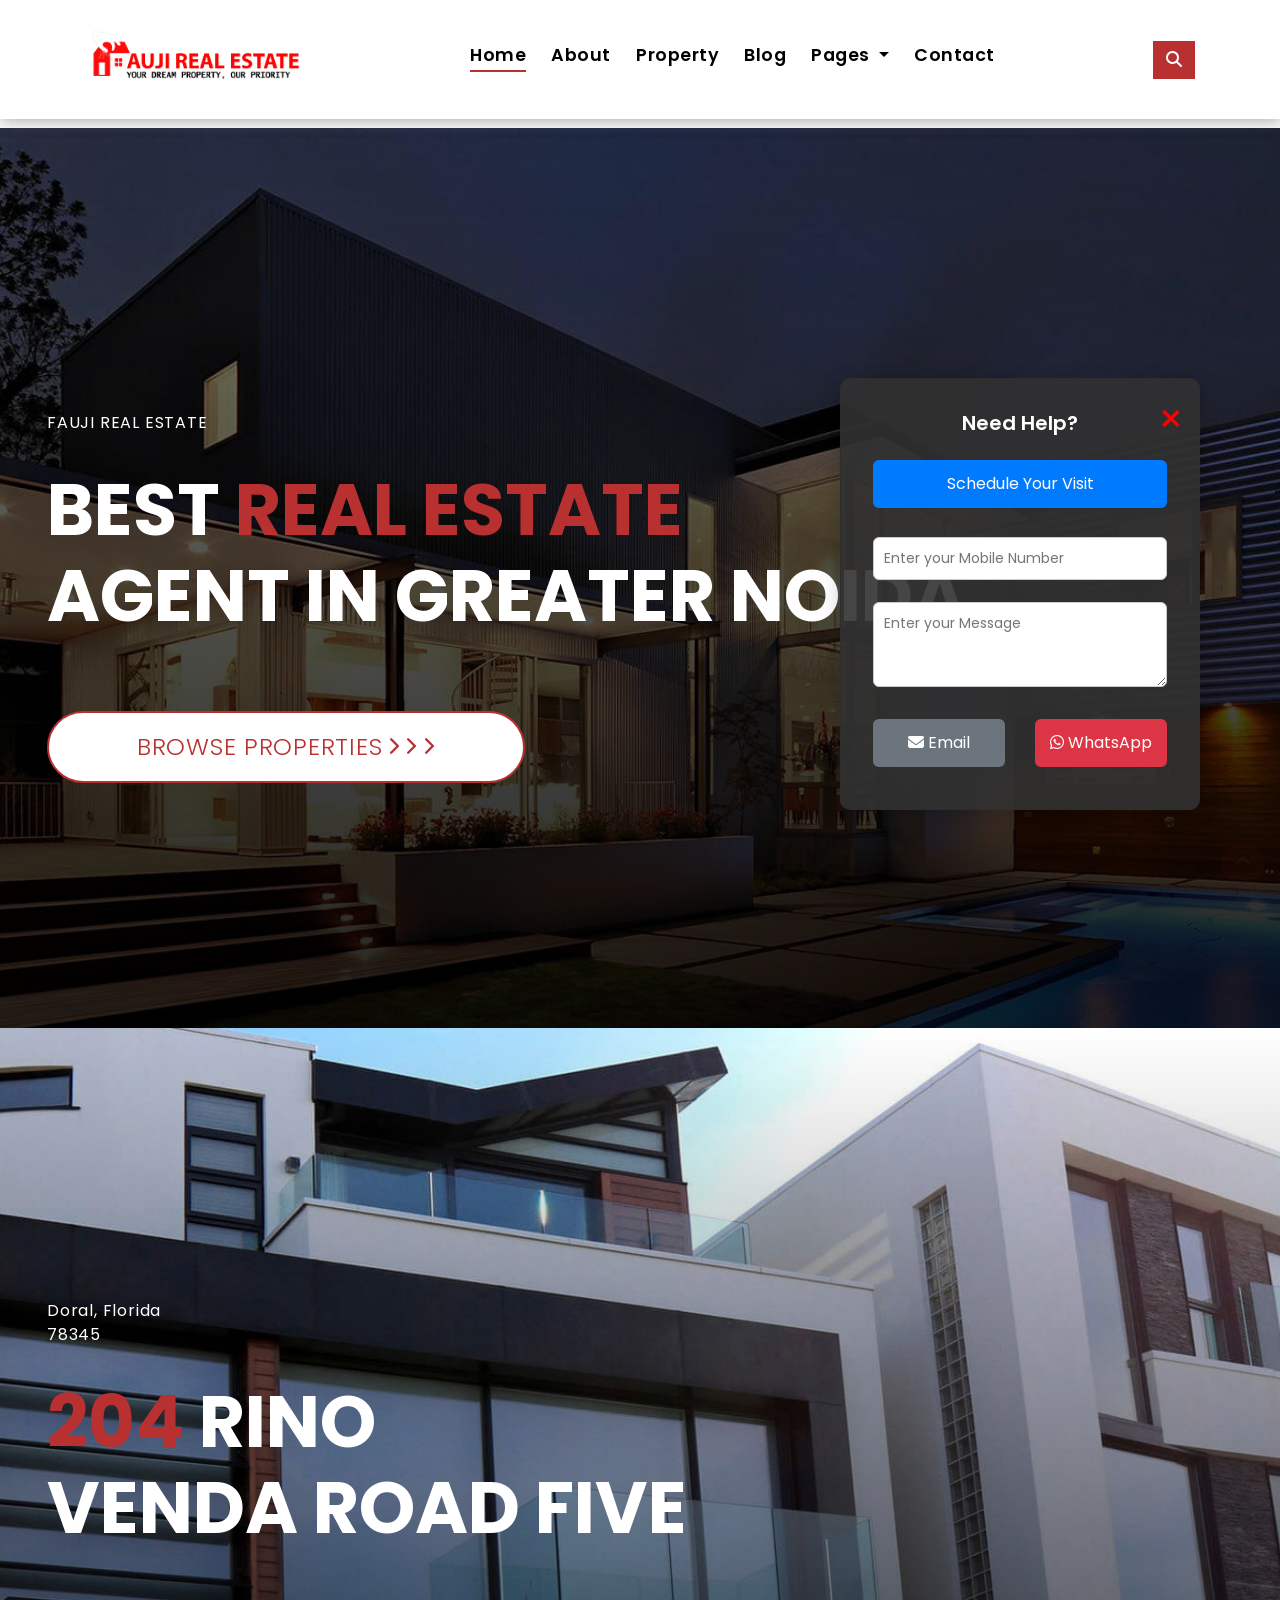
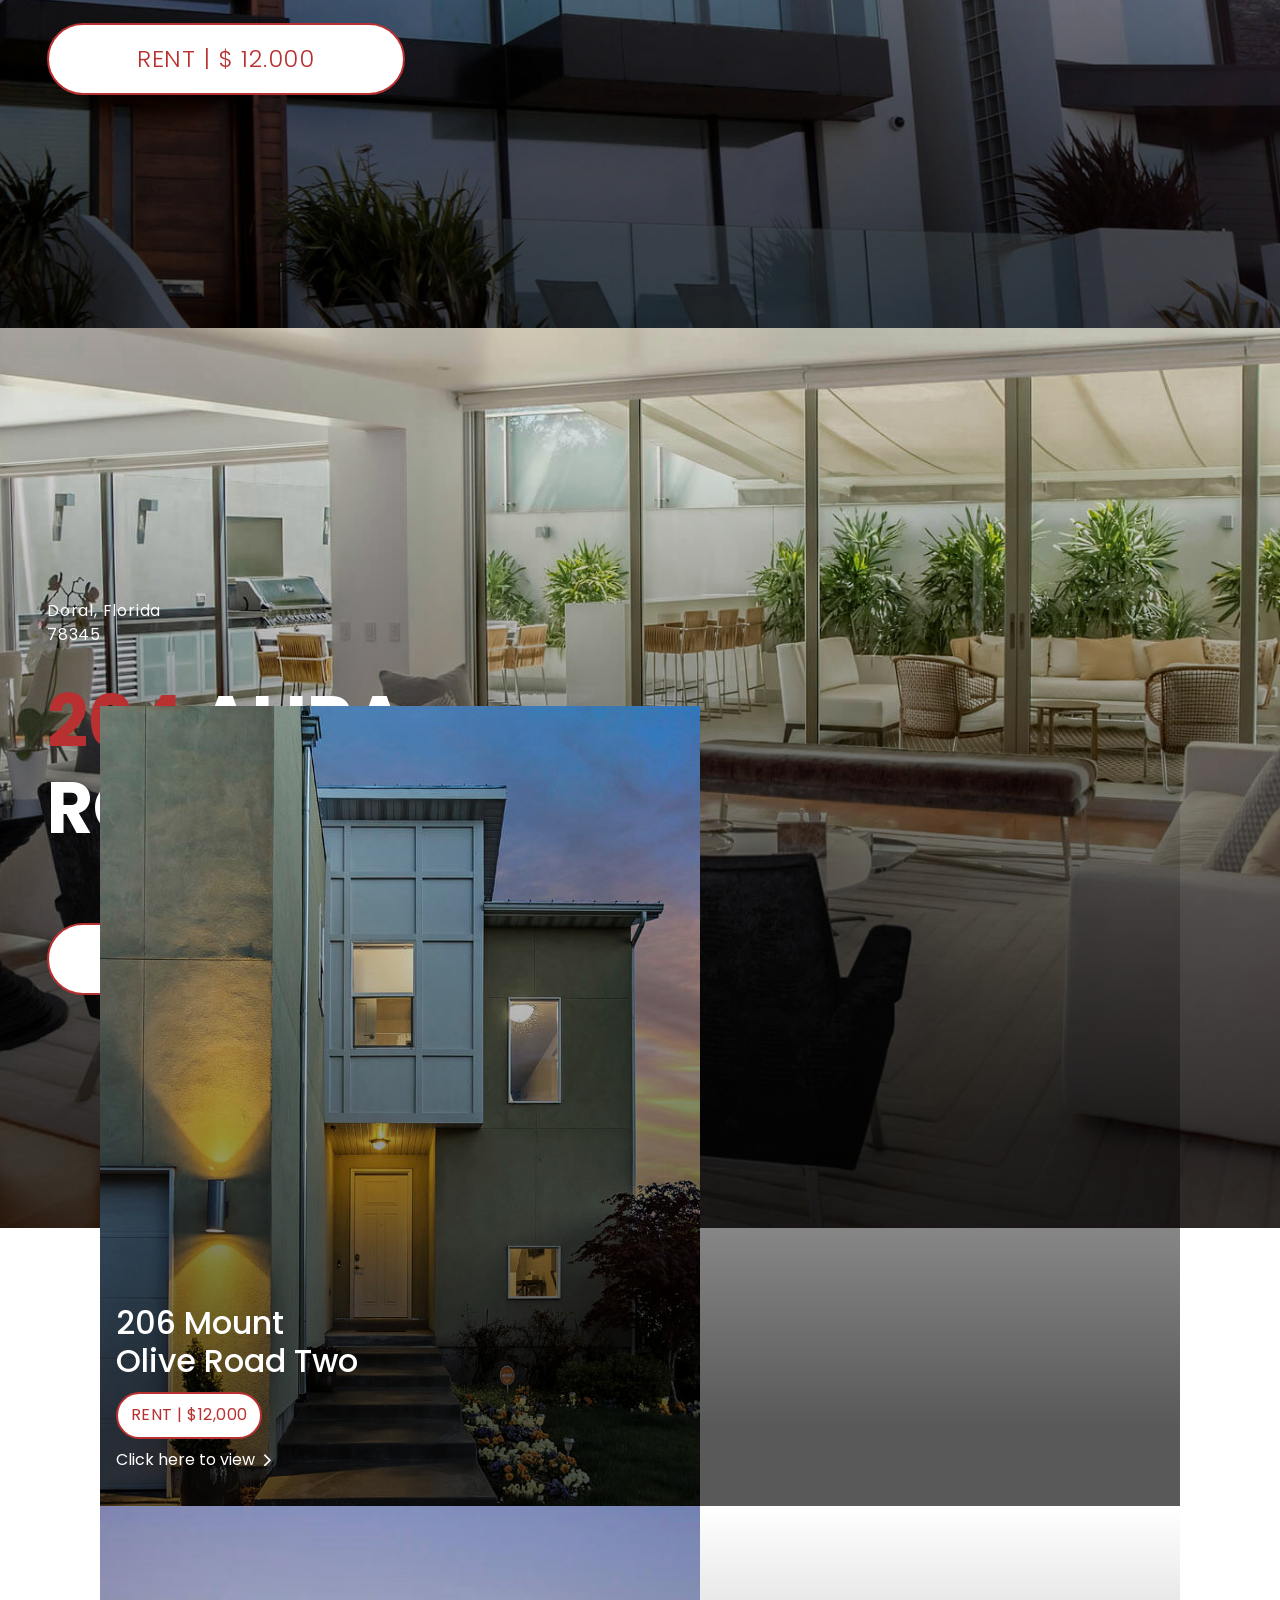
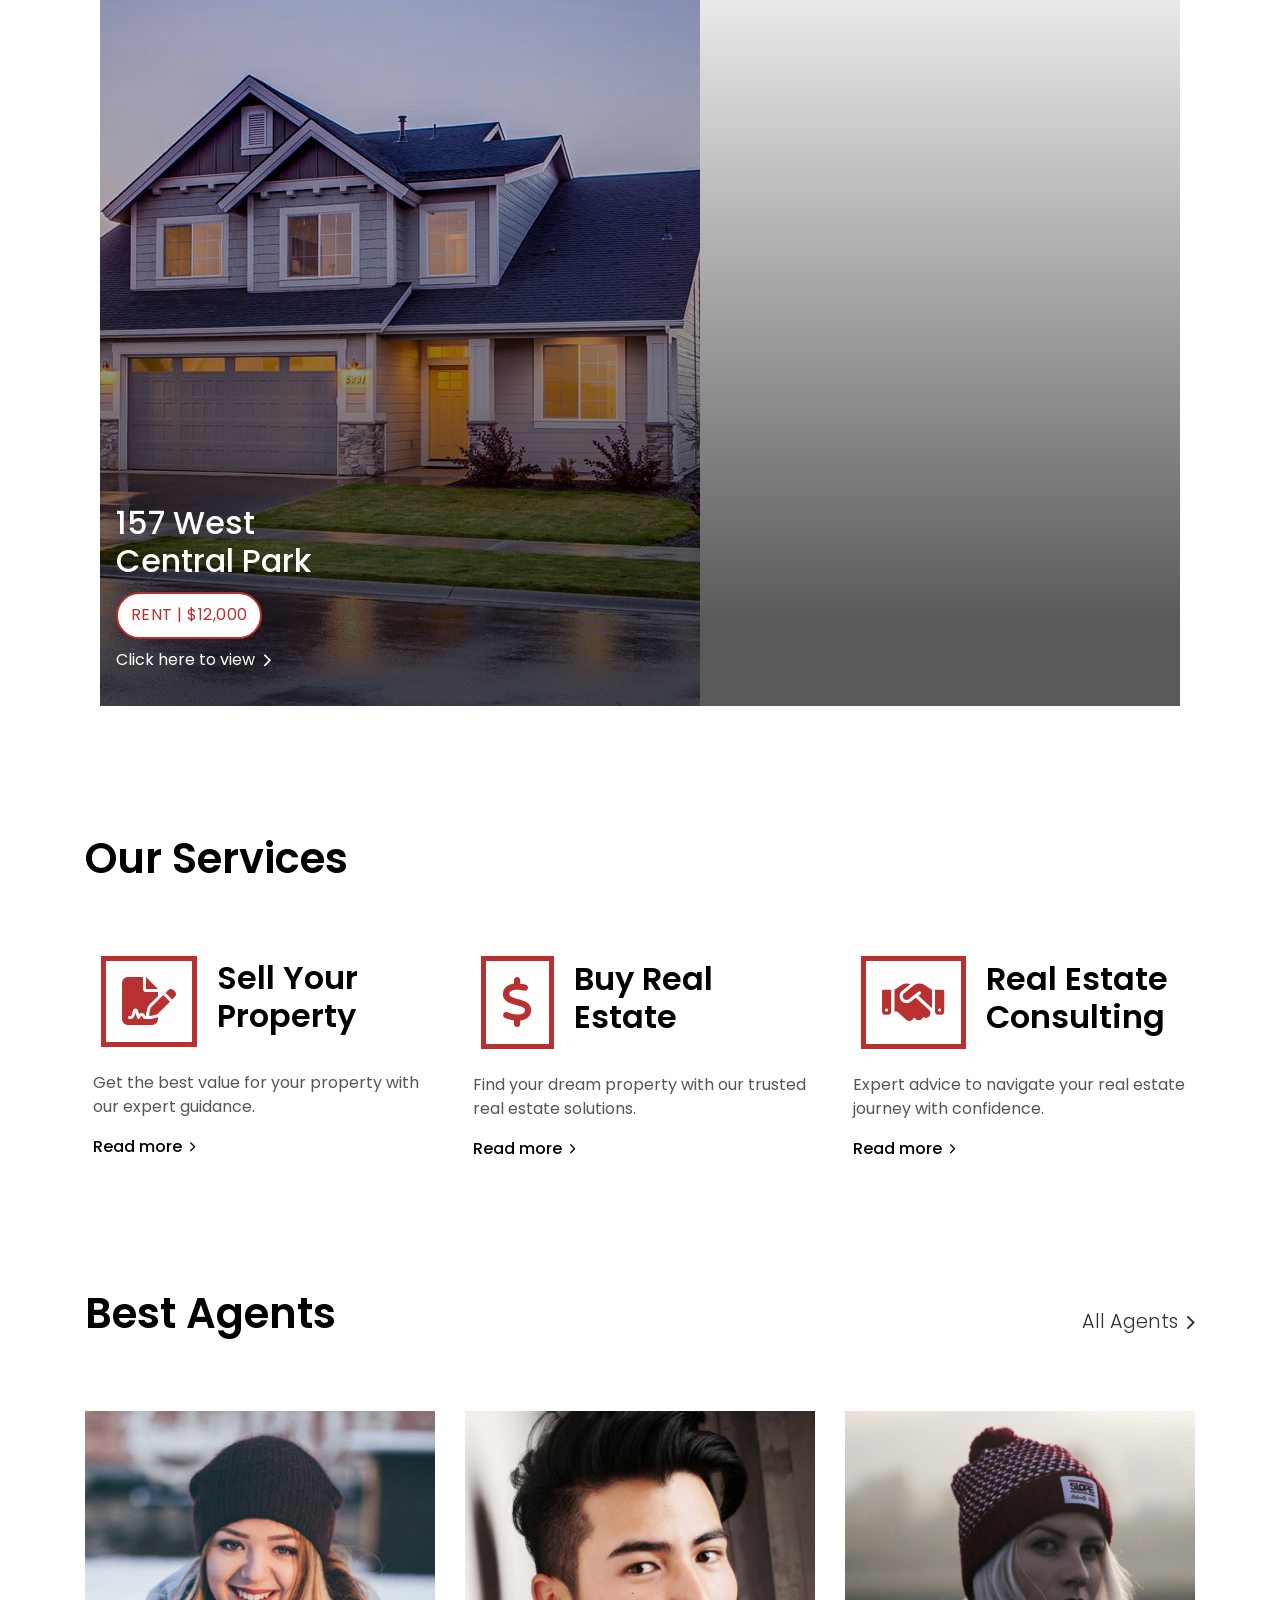
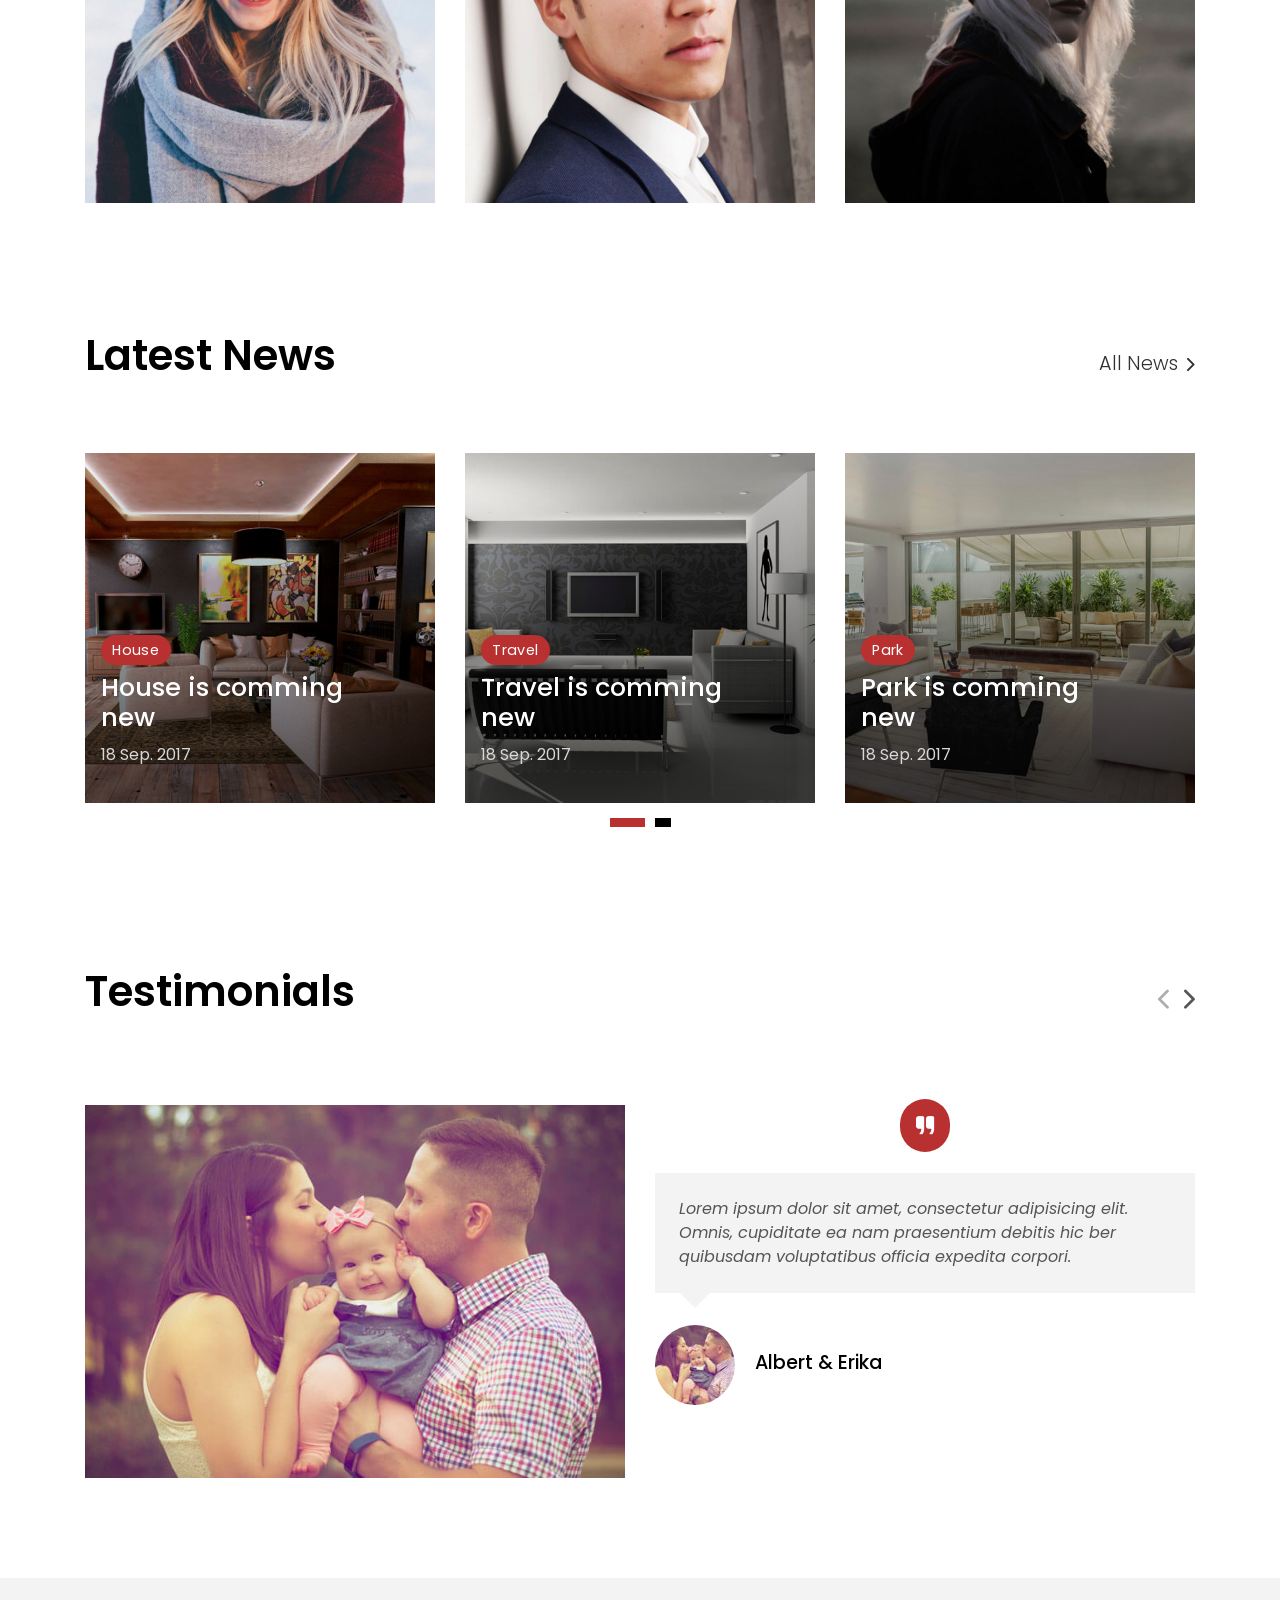
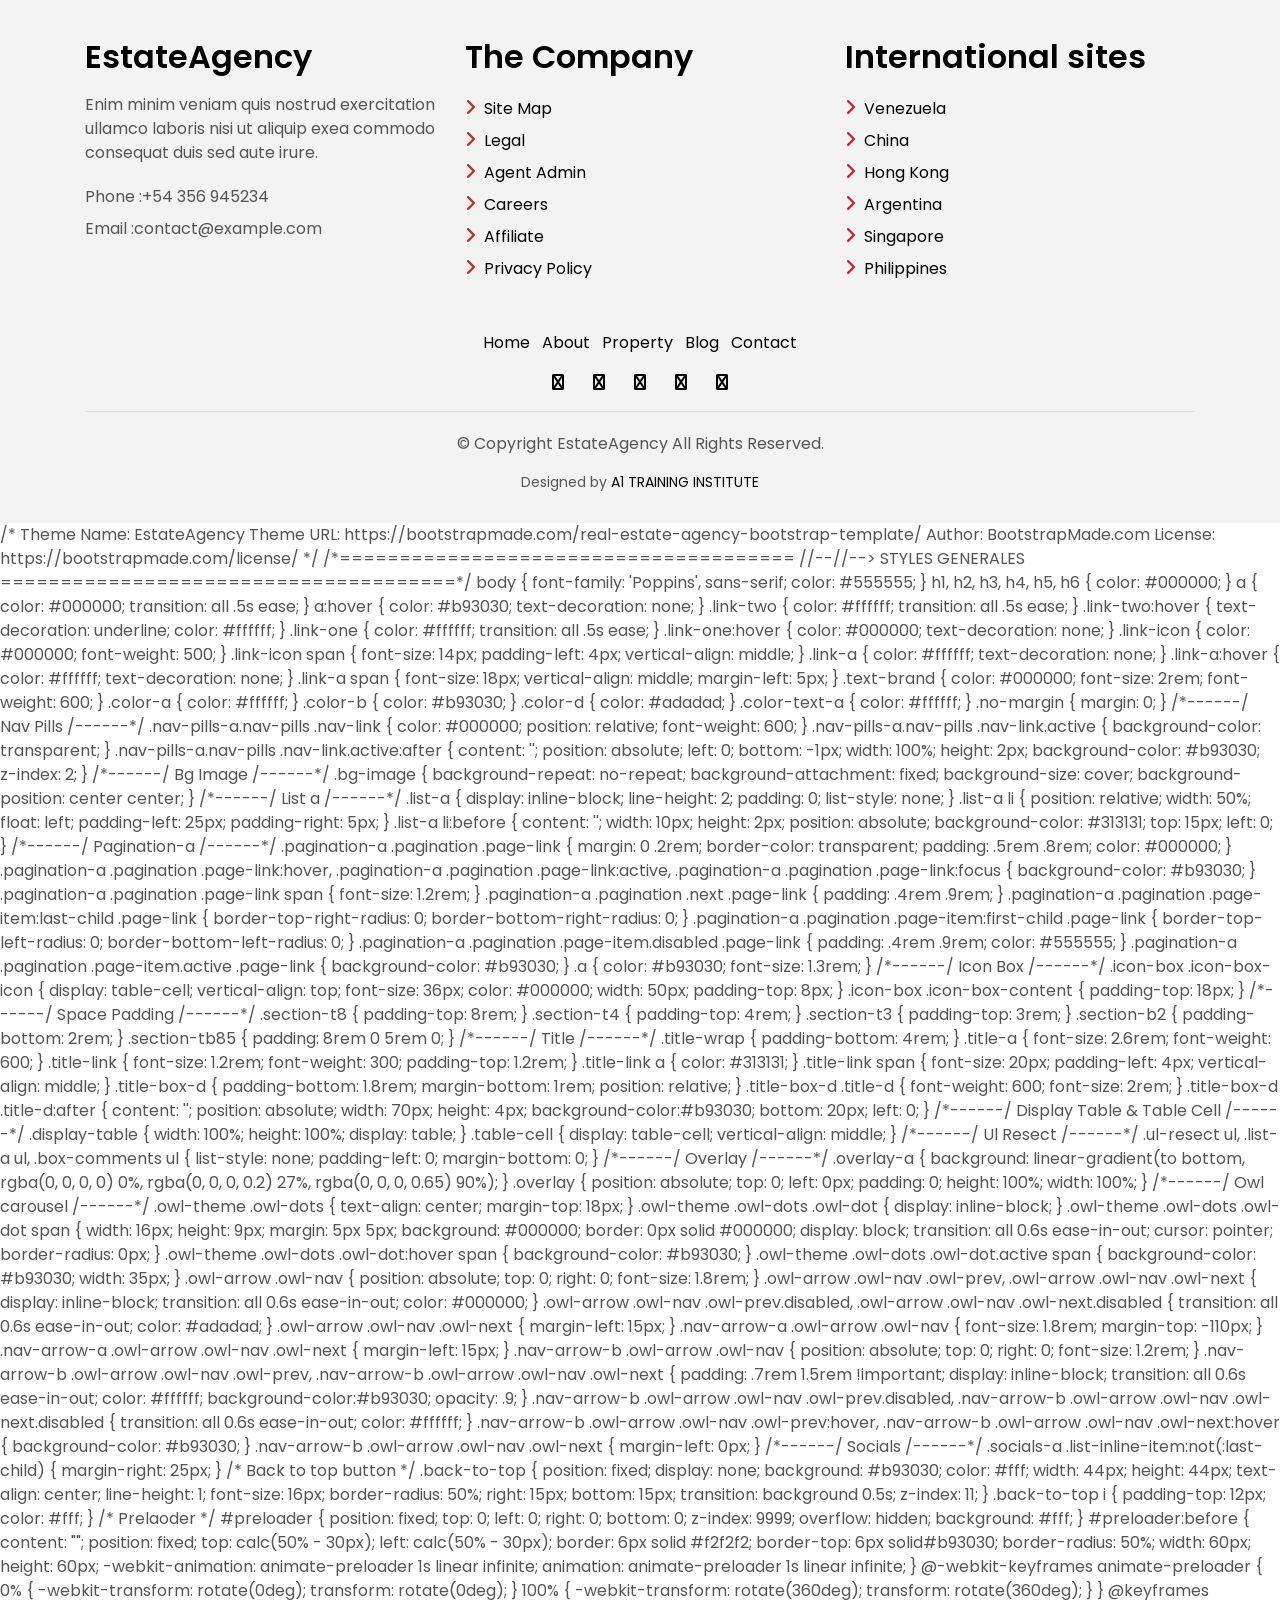
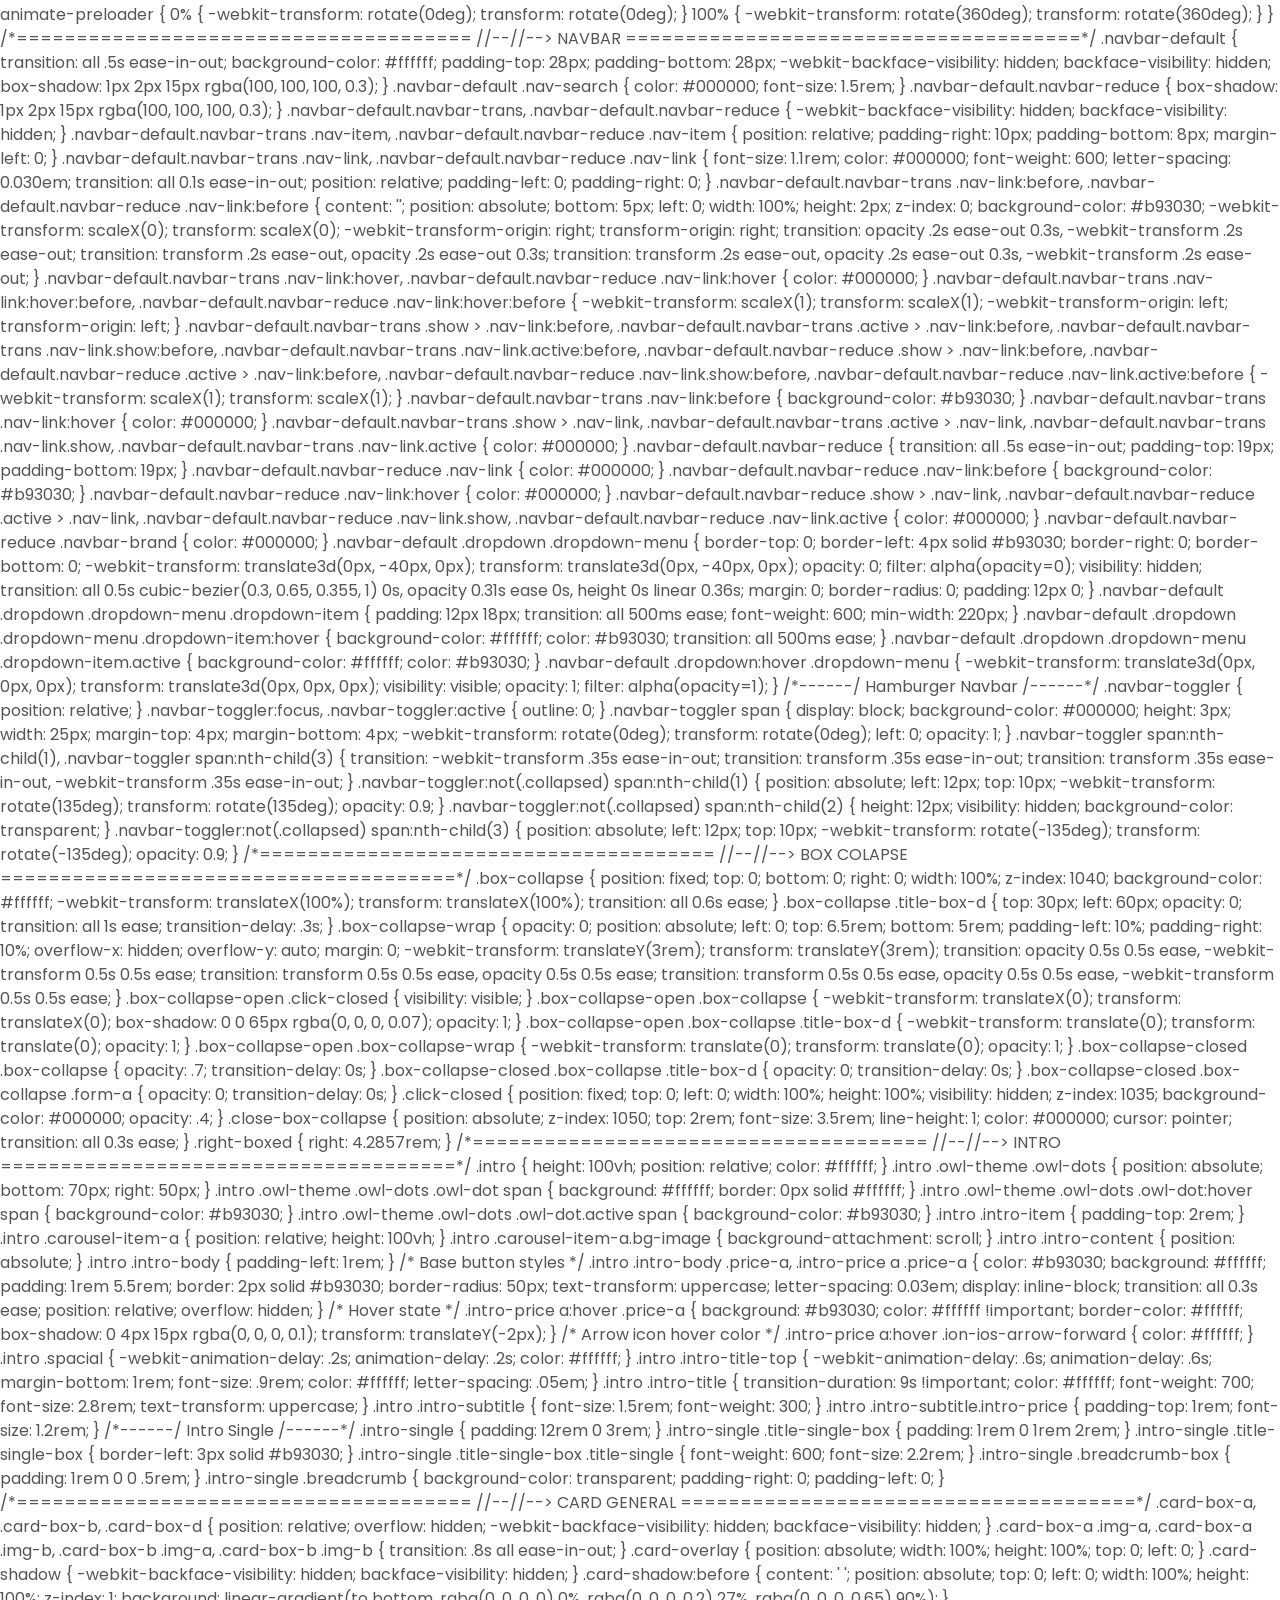
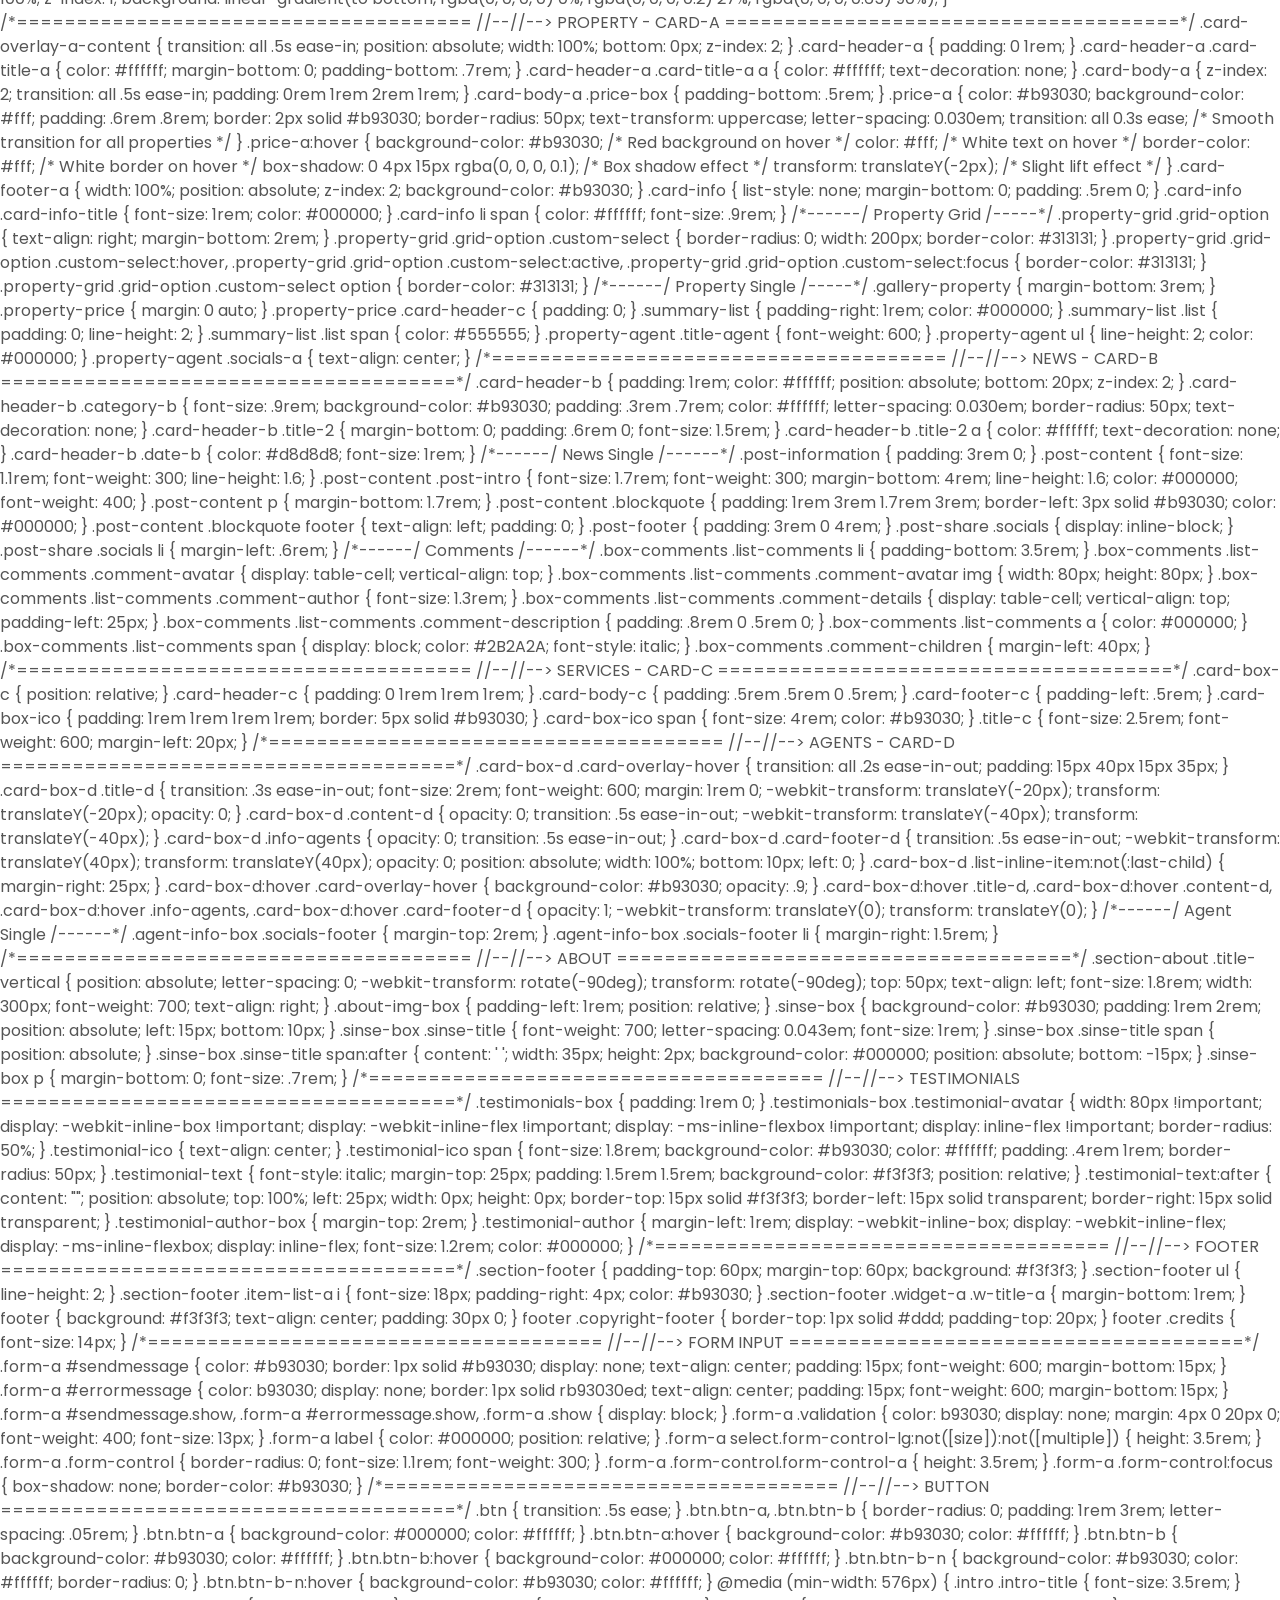
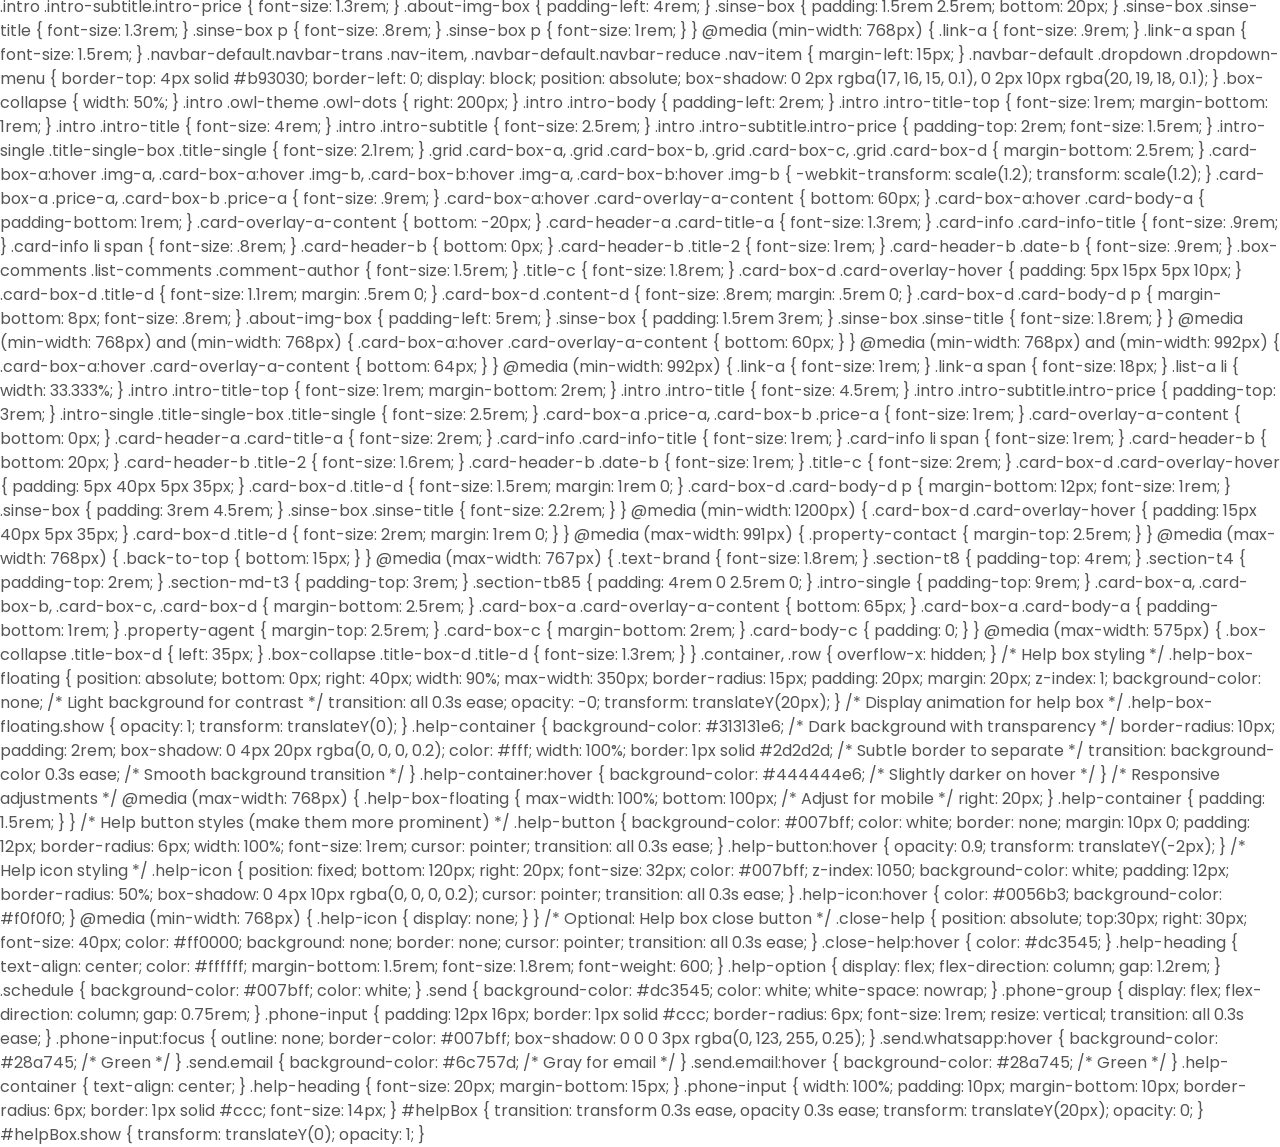
==== test3.html @ 51f71445 "First commit" ====
<!DOCTYPE html>
<html lang="en">

<head>
  <meta charset="utf-8">
  <title>EstateAgency Bootstrap Template</title>
  <meta content="width=device-width, initial-scale=1.0" name="viewport">
  <meta content="" name="keywords">
  <meta content="" name="description">

  <!-- Favicons -->
  <link href="img/favicon.png" rel="icon">
  <link href="img/apple-touch-icon.png" rel="apple-touch-icon">

  <!-- Google Fonts -->
  <link href="https://fonts.googleapis.com/css?family=Poppins:300,400,500,600,700" rel="stylesheet">

  <!-- Bootstrap CSS File -->
  <link href="lib/bootstrap/css/bootstrap.min.css" rel="stylesheet">
  <!-- Load Font Awesome 5/6 first -->
  <link rel="stylesheet" href="https://cdnjs.cloudflare.com/ajax/libs/font-awesome/6.0.0/css/all.min.css">
  <!-- Libraries CSS Files -->
  <link href="lib/font-awesome/css/font-awesome.min.css" rel="stylesheet">
  <link href="lib/animate/animate.min.css" rel="stylesheet">
  <link href="lib/ionicons/css/ionicons.min.css" rel="stylesheet">
  <link href="lib/owlcarousel/assets/owl.carousel.min.css" rel="stylesheet">

  <!-- Owl Carousel CSS -->
  <link rel="stylesheet" href="https://cdnjs.cloudflare.com/ajax/libs/OwlCarousel2/2.3.4/assets/owl.carousel.min.css">
  <link rel="stylesheet"
    href="https://cdnjs.cloudflare.com/ajax/libs/OwlCarousel2/2.3.4/assets/owl.theme.default.min.css">
    <link rel="stylesheet" href="https://cdnjs.cloudflare.com/ajax/libs/font-awesome/6.5.0/css/all.min.css" />


  <!-- Main Stylesheet File -->
  <link href="css/style.css" rel="stylesheet">

</head>

<body>

  <div class="click-closed"></div>
  <!--/ Form Search Start /-->
  <div class="box-collapse">
    <div class="title-box-d">
      <h3 class="title-d">Search Property</h3>
    </div>
    <span class="close-box-collapse right-boxed ion-ios-close"></span>
    <div class="box-collapse-wrap form">
      <form class="form-a">
        <div class="row">
          <div class="col-md-12 mb-2">
            <div class="form-group">
              <label for="Type">Keyword</label>
              <input type="text" class="form-control form-control-lg form-control-a" placeholder="Keyword">
            </div>
          </div>
          <div class="col-md-6 mb-2">
            <div class="form-group">
              <label for="Type">Type</label>
              <select class="form-control form-control-lg form-control-a" id="Type">
                <option>All Type</option>
                <option>For Rent</option>
                <option>For Sale</option>
                <option>Open House</option>
              </select>
            </div>
          </div>
          <div class="col-md-6 mb-2">
            <div class="form-group">
              <label for="city">City</label>
              <select class="form-control form-control-lg form-control-a" id="city">
                <option>All City</option>
                <option>Alabama</option>
                <option>Arizona</option>
                <option>California</option>
                <option>Colorado</option>
              </select>
            </div>
          </div>
          <div class="col-md-6 mb-2">
            <div class="form-group">
              <label for="bedrooms">Bedrooms</label>
              <select class="form-control form-control-lg form-control-a" id="bedrooms">
                <option>Any</option>
                <option>01</option>
                <option>02</option>
                <option>03</option>
              </select>
            </div>
          </div>
          <div class="col-md-6 mb-2">
            <div class="form-group">
              <label for="garages">Garages</label>
              <select class="form-control form-control-lg form-control-a" id="garages">
                <option>Any</option>
                <option>01</option>
                <option>02</option>
                <option>03</option>
                <option>04</option>
              </select>
            </div>
          </div>
          <div class="col-md-6 mb-2">
            <div class="form-group">
              <label for="bathrooms">Bathrooms</label>
              <select class="form-control form-control-lg form-control-a" id="bathrooms">
                <option>Any</option>
                <option>01</option>
                <option>02</option>
                <option>03</option>
              </select>
            </div>
          </div>
          <div class="col-md-6 mb-2">
            <div class="form-group">
              <label for="price">Min Price</label>
              <select class="form-control form-control-lg form-control-a" id="price">
                <option>Unlimite</option>
                <option>$50,000</option>
                <option>$100,000</option>
                <option>$150,000</option>
                <option>$200,000</option>
              </select>
            </div>
          </div>
          <div class="col-md-12">
            <button type="submit" class="btn btn-b">Search Property</button>
          </div>
        </div>
      </form>
    </div>
  </div>
  <!--/ Form Search End /-->

  <!--/ Nav Start /-->
  <nav class="navbar navbar-default navbar-trans navbar-expand-lg fixed-top">
    <div class="container">
      <button class="navbar-toggler collapsed" type="button" data-toggle="collapse" data-target="#navbarDefault"
        aria-controls="navbarDefault" aria-expanded="false" aria-label="Toggle navigation">
        <span></span>
        <span></span>
        <span></span>
      </button>
      <!-- <a class="navbar-brand text-brand" href="index.html">Estate<span class="color-b">Agency</span></a> -->
      <img src="img/logo.png" alt="" width="20%">
      <button type="button" class="btn btn-link nav-search navbar-toggle-box-collapse d-md-none" data-toggle="collapse"
        data-target="#navbarTogglerDemo01" aria-expanded="false">
        <span class="fa fa-search" aria-hidden="true"></span>
      </button>
      <div class="navbar-collapse collapse justify-content-center" id="navbarDefault">
        <ul class="navbar-nav">
          <li class="nav-item">
            <a class="nav-link active" href="index.html">Home</a>
          </li>
          <li class="nav-item">
            <a class="nav-link" href="about.html">About</a>
          </li>
          <li class="nav-item">
            <a class="nav-link" href="property-grid.html">Property</a>
          </li>
          <li class="nav-item">
            <a class="nav-link" href="blog-grid.html">Blog</a>
          </li>
          <li class="nav-item dropdown">
            <a class="nav-link dropdown-toggle" href="#" id="navbarDropdown" role="button" data-toggle="dropdown"
              aria-haspopup="true" aria-expanded="false">
              Pages
            </a>
            <div class="dropdown-menu" aria-labelledby="navbarDropdown">
              <a class="dropdown-item" href="property-single.html">Property Single</a>
              <a class="dropdown-item" href="blog-single.html">Blog Single</a>
              <a class="dropdown-item" href="agents-grid.html">Agents Grid</a>
              <a class="dropdown-item" href="agent-single.html">Agent Single</a>
            </div>
          </li>
          <li class="nav-item">
            <a class="nav-link" href="contact.html">Contact</a>
          </li>
        </ul>
      </div>
      <button type="button" class="btn btn-b-n navbar-toggle-box-collapse d-none d-md-block" data-toggle="collapse"
        data-target="#navbarTogglerDemo01" aria-expanded="false">
        <span class="fa fa-search" aria-hidden="true"></span>
      </button>
    </div>
  </nav>
  <!--/ Nav End /-->

  <!--/ Carousel Start /-->
  <section class="section-services section-t8">
    <div class="intro intro-carousel position-relative d-flex">
        <div id="carousel" class="owl-carousel owl-theme w-100">
            <div class="carousel-item-a intro-item bg-image" style="background-image: url(${item.bgImage})">
              <!-- Carousel items will be injected here by JavaScript --> 
            </div>
          </div>
          
    </div>
 
<!-- Help Icon (Visible on mobile only) -->
<div class="help-icon" id="helpIcon">
    <i class="fas fa-question-circle"></i>
  </div>
  
<!-- Help Box -->
<div id="helpBox" class="help-box-floating d-none">
    <div class="help-container">
      <button class="close-help" id="closeHelpBox">&times;</button> <!-- Close Icon -->
      <h2 class="help-heading">Need Help?</h2>
      <div class="help-option">
        <button class="help-button schedule">Schedule Your Visit</button>
  
        <div class="phone-group">
          <input type="tel" id="mobileInput" maxlength="10" pattern="\d{10}"
            oninput="this.value = this.value.replace(/[^0-9]/g, '').slice(0, 10)" class="phone-input"
            placeholder="Enter your Mobile Number">
  
          <textarea id="messageInput" class="phone-input" placeholder="Enter your Message" rows="3"></textarea>
  
          <div class="row g-2">
            <div class="col-12 col-md-6">
              <button class="help-button send email w-100"> <i class="fas fa-envelope"></i> Email </button>
            </div>
            <div class="col-12 col-md-6">
              <button class="help-button send whatsapp w-100"> <i class="fab fa-whatsapp"></i> WhatsApp</button>
            </div>
          </div>
        </div>
      </div>
    </div>
  </div>
  
  <script>
    document.addEventListener("DOMContentLoaded", function () {
      const helpBox = document.getElementById("helpBox");
      const helpIcon = document.getElementById("helpIcon");
      const closeHelpBox = document.getElementById("closeHelpBox");
  
      // Show help box by default on desktop
      if (window.innerWidth > 768) {
        helpBox.classList.remove("d-none");
        setTimeout(() => {
          helpBox.classList.add("show");
        }, 300);
      }
  
      // Toggle help box on icon click for mobile
      helpIcon.addEventListener("click", () => {
        const isHidden = helpBox.classList.contains("d-none");
        helpBox.classList.toggle("d-none", !isHidden);
        if (isHidden) {
          setTimeout(() => helpBox.classList.add("show"), 100);
        } else {
          helpBox.classList.remove("show");
        }
      });
  
      // Close help box when close icon is clicked
      closeHelpBox.addEventListener("click", () => {
        helpBox.classList.remove("show");
        setTimeout(() => helpBox.classList.add("d-none"), 300);
      });
    });
  </script>
  
  
  </section>
  <!--/ Carousel end /-->


  
</body>
<!-- jQuery first -->
<script src="https://code.jquery.com/jquery-3.6.0.min.js"></script>

<!-- Then Owl Carousel -->
<script src="https://cdnjs.cloudflare.com/ajax/libs/OwlCarousel2/2.3.4/owl.carousel.min.js"></script>

<!-- Your custom script -->
<script src="js/script.js"></script>
 

</html>




<!DOCTYPE html>
<html lang="en">

<head>
  <meta charset="utf-8">
  <title>EstateAgency Bootstrap Template</title>
  <meta content="width=device-width, initial-scale=1.0" name="viewport">
  <meta content="" name="keywords">
  <meta content="" name="description">

  <!-- Favicons -->
  <link href="img/favicon.png" rel="icon">
  <link href="img/apple-touch-icon.png" rel="apple-touch-icon">

  <!-- Google Fonts -->
  <link href="https://fonts.googleapis.com/css?family=Poppins:300,400,500,600,700" rel="stylesheet">

  <!-- Bootstrap CSS File -->
  <link href="lib/bootstrap/css/bootstrap.min.css" rel="stylesheet">
  <!-- Load Font Awesome 5/6 first -->
  <link rel="stylesheet" href="https://cdnjs.cloudflare.com/ajax/libs/font-awesome/6.0.0/css/all.min.css">
  <!-- Libraries CSS Files -->
  <link href="lib/font-awesome/css/font-awesome.min.css" rel="stylesheet">
  <link href="lib/animate/animate.min.css" rel="stylesheet">
  <link href="lib/ionicons/css/ionicons.min.css" rel="stylesheet">
  <link href="lib/owlcarousel/assets/owl.carousel.min.css" rel="stylesheet">

  <!-- Owl Carousel CSS -->
  <link rel="stylesheet" href="https://cdnjs.cloudflare.com/ajax/libs/OwlCarousel2/2.3.4/assets/owl.carousel.min.css">
  <link rel="stylesheet"
    href="https://cdnjs.cloudflare.com/ajax/libs/OwlCarousel2/2.3.4/assets/owl.theme.default.min.css">
    <link rel="stylesheet" href="https://cdnjs.cloudflare.com/ajax/libs/font-awesome/6.5.0/css/all.min.css" />


  <!-- Main Stylesheet File -->
  <link href="css/style.css" rel="stylesheet">

</head>

<body>

  <div class="click-closed"></div>
  <!--/ Form Search Start /-->
  <div class="box-collapse">
    <div class="title-box-d">
      <h3 class="title-d">Search Property</h3>
    </div>
    <span class="close-box-collapse right-boxed ion-ios-close"></span>
    <div class="box-collapse-wrap form">
      <form class="form-a">
        <div class="row">
          <div class="col-md-12 mb-2">
            <div class="form-group">
              <label for="Type">Keyword</label>
              <input type="text" class="form-control form-control-lg form-control-a" placeholder="Keyword">
            </div>
          </div>
          <div class="col-md-6 mb-2">
            <div class="form-group">
              <label for="Type">Type</label>
              <select class="form-control form-control-lg form-control-a" id="Type">
                <option>All Type</option>
                <option>For Rent</option>
                <option>For Sale</option>
                <option>Open House</option>
              </select>
            </div>
          </div>
          <div class="col-md-6 mb-2">
            <div class="form-group">
              <label for="city">City</label>
              <select class="form-control form-control-lg form-control-a" id="city">
                <option>All City</option>
                <option>Alabama</option>
                <option>Arizona</option>
                <option>California</option>
                <option>Colorado</option>
              </select>
            </div>
          </div>
          <div class="col-md-6 mb-2">
            <div class="form-group">
              <label for="bedrooms">Bedrooms</label>
              <select class="form-control form-control-lg form-control-a" id="bedrooms">
                <option>Any</option>
                <option>01</option>
                <option>02</option>
                <option>03</option>
              </select>
            </div>
          </div>
          <div class="col-md-6 mb-2">
            <div class="form-group">
              <label for="garages">Garages</label>
              <select class="form-control form-control-lg form-control-a" id="garages">
                <option>Any</option>
                <option>01</option>
                <option>02</option>
                <option>03</option>
                <option>04</option>
              </select>
            </div>
          </div>
          <div class="col-md-6 mb-2">
            <div class="form-group">
              <label for="bathrooms">Bathrooms</label>
              <select class="form-control form-control-lg form-control-a" id="bathrooms">
                <option>Any</option>
                <option>01</option>
                <option>02</option>
                <option>03</option>
              </select>
            </div>
          </div>
          <div class="col-md-6 mb-2">
            <div class="form-group">
              <label for="price">Min Price</label>
              <select class="form-control form-control-lg form-control-a" id="price">
                <option>Unlimite</option>
                <option>$50,000</option>
                <option>$100,000</option>
                <option>$150,000</option>
                <option>$200,000</option>
              </select>
            </div>
          </div>
          <div class="col-md-12">
            <button type="submit" class="btn btn-b">Search Property</button>
          </div>
        </div>
      </form>
    </div>
  </div>
  <!--/ Form Search End /-->

  <!--/ Nav Start /-->
  <nav class="navbar navbar-default navbar-trans navbar-expand-lg fixed-top">
    <div class="container">
      <button class="navbar-toggler collapsed" type="button" data-toggle="collapse" data-target="#navbarDefault"
        aria-controls="navbarDefault" aria-expanded="false" aria-label="Toggle navigation">
        <span></span>
        <span></span>
        <span></span>
      </button>
      <!-- <a class="navbar-brand text-brand" href="index.html">Estate<span class="color-b">Agency</span></a> -->
      <img src="img/logo.png" alt="" width="20%">
      <button type="button" class="btn btn-link nav-search navbar-toggle-box-collapse d-md-none" data-toggle="collapse"
        data-target="#navbarTogglerDemo01" aria-expanded="false">
        <span class="fa fa-search" aria-hidden="true"></span>
      </button>
      <div class="navbar-collapse collapse justify-content-center" id="navbarDefault">
        <ul class="navbar-nav">
          <li class="nav-item">
            <a class="nav-link active" href="index.html">Home</a>
          </li>
          <li class="nav-item">
            <a class="nav-link" href="about.html">About</a>
          </li>
          <li class="nav-item">
            <a class="nav-link" href="property-grid.html">Property</a>
          </li>
          <li class="nav-item">
            <a class="nav-link" href="blog-grid.html">Blog</a>
          </li>
          <li class="nav-item dropdown">
            <a class="nav-link dropdown-toggle" href="#" id="navbarDropdown" role="button" data-toggle="dropdown"
              aria-haspopup="true" aria-expanded="false">
              Pages
            </a>
            <div class="dropdown-menu" aria-labelledby="navbarDropdown">
              <a class="dropdown-item" href="property-single.html">Property Single</a>
              <a class="dropdown-item" href="blog-single.html">Blog Single</a>
              <a class="dropdown-item" href="agents-grid.html">Agents Grid</a>
              <a class="dropdown-item" href="agent-single.html">Agent Single</a>
            </div>
          </li>
          <li class="nav-item">
            <a class="nav-link" href="contact.html">Contact</a>
          </li>
        </ul>
      </div>
      <button type="button" class="btn btn-b-n navbar-toggle-box-collapse d-none d-md-block" data-toggle="collapse"
        data-target="#navbarTogglerDemo01" aria-expanded="false">
        <span class="fa fa-search" aria-hidden="true"></span>
      </button>
    </div>
  </nav>
  <!--/ Nav End /-->

  <!--/ Carousel Start /-->
  <section class="section-services section-t8">
    <div class="intro intro-carousel position-relative d-flex">
        <div id="carousel" class="owl-carousel owl-theme w-100">
            <div class="carousel-item-a intro-item bg-image" style="background-image: url(${item.bgImage})">
              <!-- Carousel items will be injected here by JavaScript --> 
            </div>
          </div>
          
    </div>
 
<!-- Help Icon (Visible on mobile only) -->
<div class="help-icon" id="helpIcon">
    <i class="fas fa-question-circle"></i>
  </div>
  
<!-- Help Box -->
<div id="helpBox" class="help-box-floating d-none">
    <div class="help-container">
      <button class="close-help" id="closeHelpBox">&times;</button> <!-- Close Icon -->
      <h2 class="help-heading">Need Help?</h2>
      <div class="help-option">
        <button class="help-button schedule">Schedule Your Visit</button>
  
        <div class="phone-group">
          <input type="tel" id="mobileInput" maxlength="10" pattern="\d{10}"
            oninput="this.value = this.value.replace(/[^0-9]/g, '').slice(0, 10)" class="phone-input"
            placeholder="Enter your Mobile Number">
  
          <textarea id="messageInput" class="phone-input" placeholder="Enter your Message" rows="3"></textarea>
  
          <div class="row ">
            <div class="col-12 col-md-6 d-flex">
              <button class="help-button send email w-100"><i class="fas fa-envelope"></i> Email</button>
            </div>
            <div class="col-12 col-md-6">
              <button class="help-button send whatsapp w-100"><i class="fab fa-whatsapp"></i> WhatsApp</button>
            </div>
          </div>
          
          
          
          
          
          
        </div>
      </div>
    </div>
  </div>
  
  <script>
    document.addEventListener("DOMContentLoaded", function () {
      const helpBox = document.getElementById("helpBox");
      const helpIcon = document.getElementById("helpIcon");
      const closeHelpBox = document.getElementById("closeHelpBox");
  
      // Show help box by default on desktop
      if (window.innerWidth > 768) {
        helpBox.classList.remove("d-none");
        setTimeout(() => {
          helpBox.classList.add("show");
        }, 300);
      }
  
      // Toggle help box on icon click for mobile
      helpIcon.addEventListener("click", () => {
        const isHidden = helpBox.classList.contains("d-none");
        helpBox.classList.toggle("d-none", !isHidden);
        if (isHidden) {
          setTimeout(() => helpBox.classList.add("show"), 100);
        } else {
          helpBox.classList.remove("show");
        }
      });
  
      // Close help box when close icon is clicked
      closeHelpBox.addEventListener("click", () => {
        helpBox.classList.remove("show");
        setTimeout(() => helpBox.classList.add("d-none"), 300);
      });
    });
  </script>
  
  
  </section>
  <!--/ Carousel end /-->


  <!--/ Latest Property Start /-->
  <section class="property-services section-t8">
    <div class="container">
      <div class="row">
        <div class="col-md-12">
          <div class="title-wrap d-flex justify-content-between">
            <div class="title-box">
              <h2 class="title-a">Latest Properties</h2>
            </div>
          </div>
        </div>
      </div>
      <!-- Property Carousel -->
      <div id="property-carousel" class="owl-carousel owl-theme container "></div>
            <!-- Data will Come from js file -->
      </div>
    </div>
  </section>

  <section class="section-services section-t8">
    <div class="container">
      <div class="row">
        <div class="col-md-12">
          <div class="title-wrap d-flex justify-content-between">
            <div class="title-box">
              <h2 class="title-a">Our Services</h2>
            </div>
          </div>
        </div>
      </div>
      <div class="row">
        <div class="col-md-4">
          <div class="card-box-c foo">
            <div class="card-header-c d-flex">
              <div class="card-box-ico">
                <!-- Propertu sell icon -->
                <span class="fas fa-file-signature" style="font-size: 48px;"></span>
              </div>
              <div class="card-title-c align-self-center">
                <h2 class="title-c">Sell Your Property</h2>
              </div>
            </div>
            <div class="card-body-c">
              <p class="content-c">
                Get the best value for your property with our expert guidance.
              </p>
            </div>
            <div class="card-footer-c">
              <a href="#" class="link-c link-icon">Read more
                <span class="ion-ios-arrow-forward"></span>
              </a>
            </div>
          </div>
        </div>
        <div class="col-md-4">
          <div class="card-box-c foo">
            <div class="card-header-c d-flex">
              <div class="card-box-ico">
                <!-- Property rent icon -->
                <span class="fa fa-usd" style="font-size: 50px;"></span>
              </div>
              <div class="card-title-c align-self-center">
                <h2 class="title-c">Buy Real Estate</h2>
              </div>
            </div>
            <div class="card-body-c">
              <p class="content-c">
                Find your dream property with our trusted real estate solutions.
              </p>
            </div>
            <div class="card-footer-c">
              <a href="#" class="link-c link-icon">Read more
                <span class="ion-ios-arrow-forward"></span>
              </a>
            </div>
          </div>
        </div>

        <div class="col-md-4">
          <div class="card-box-c foo">
            <div class="card-header-c d-flex">
              <div class="card-box-ico">
                <!-- Handshake icon -->
                <span class="fas fa-handshake" style="font-size: 50px;"></span>
              </div>
              <div class="card-title-c align-self-center">
                <h2 class="title-c">Real Estate Consulting</h2>
              </div>
            </div>
            <div class="card-body-c">
              <p class="content-c">
                Expert advice to navigate your real estate journey with confidence.
            </div>
            <div class="card-footer-c">
              <a href="#" class="link-c link-icon">Read more
                <span class="ion-ios-arrow-forward"></span>
              </a>
            </div>
          </div>
        </div>
      </div>
    </div>
  </section>
  <!--/ Services End /-->

  <!--/ Latest Property End /-->

  <!--/ Agents Startt /-->
  <section class="section-agents section-t8">
    <div class="container">
      <div class="row">
        <div class="col-md-12">
          <div class="title-wrap d-flex justify-content-between">
            <div class="title-box">
              <h2 class="title-a">Best Agents</h2>
            </div>
            <div class="title-link">
              <a href="agents-grid.html">All Agents
                <span class="ion-ios-arrow-forward"></span>
              </a>
            </div>
          </div>
        </div>
      </div>
      <div class="row">
        <div class="col-md-4">
          <div class="card-box-d">
            <div class="card-img-d">
              <img src="img/agent-4.jpg" alt="" class="img-d img-fluid">
            </div>
            <div class="card-overlay card-overlay-hover">
              <div class="card-header-d">
                <div class="card-title-d align-self-center">
                  <h3 class="title-d">
                    <a href="agent-single.html" class="link-two">Margaret Sotillo
                      <br> Escala</a>
                  </h3>
                </div>
              </div>
              <div class="card-body-d">
                <p class="content-d color-text-a">
                  Sed porttitor lectus nibh, Cras ultricies ligula sed magna dictum porta two.
                </p>
                <div class="info-agents color-a">
                  <p>
                    <strong>Phone: </strong> +54 356 945234
                  </p>
                  <p>
                    <strong>Email: </strong> agents@example.com
                  </p>
                </div>
              </div>
              <div class="card-footer-d">
                <div class="socials-footer d-flex justify-content-center">
                  <ul class="list-inline">
                    <li class="list-inline-item">
                      <a href="#" class="link-one">
                        <i class="fa fa-facebook" aria-hidden="true"></i>
                      </a>
                    </li>
                    <li class="list-inline-item">
                      <a href="#" class="link-one">
                        <i class="fa fa-twitter" aria-hidden="true"></i>
                      </a>
                    </li>
                    <li class="list-inline-item">
                      <a href="#" class="link-one">
                        <i class="fa fa-instagram" aria-hidden="true"></i>
                      </a>
                    </li>
                    <li class="list-inline-item">
                      <a href="#" class="link-one">
                        <i class="fa fa-pinterest-p" aria-hidden="true"></i>
                      </a>
                    </li>
                    <li class="list-inline-item">
                      <a href="#" class="link-one">
                        <i class="fa fa-dribbble" aria-hidden="true"></i>
                      </a>
                    </li>
                  </ul>
                </div>
              </div>
            </div>
          </div>
        </div>
        <div class="col-md-4">
          <div class="card-box-d">
            <div class="card-img-d">
              <img src="img/agent-1.jpg" alt="" class="img-d img-fluid">
            </div>
            <div class="card-overlay card-overlay-hover">
              <div class="card-header-d">
                <div class="card-title-d align-self-center">
                  <h3 class="title-d">
                    <a href="agent-single.html" class="link-two">Stiven Spilver
                      <br> Darw</a>
                  </h3>
                </div>
              </div>
              <div class="card-body-d">
                <p class="content-d color-text-a">
                  Sed porttitor lectus nibh, Cras ultricies ligula sed magna dictum porta two.
                </p>
                <div class="info-agents color-a">
                  <p>
                    <strong>Phone: </strong> +54 356 945234
                  </p>
                  <p>
                    <strong>Email: </strong> agents@example.com
                  </p>
                </div>
              </div>
              <div class="card-footer-d">
                <div class="socials-footer d-flex justify-content-center">
                  <ul class="list-inline">
                    <li class="list-inline-item">
                      <a href="#" class="link-one">
                        <i class="fa fa-facebook" aria-hidden="true"></i>
                      </a>
                    </li>
                    <li class="list-inline-item">
                      <a href="#" class="link-one">
                        <i class="fa fa-twitter" aria-hidden="true"></i>
                      </a>
                    </li>
                    <li class="list-inline-item">
                      <a href="#" class="link-one">
                        <i class="fa fa-instagram" aria-hidden="true"></i>
                      </a>
                    </li>
                    <li class="list-inline-item">
                      <a href="#" class="link-one">
                        <i class="fa fa-pinterest-p" aria-hidden="true"></i>
                      </a>
                    </li>
                    <li class="list-inline-item">
                      <a href="#" class="link-one">
                        <i class="fa fa-dribbble" aria-hidden="true"></i>
                      </a>
                    </li>
                  </ul>
                </div>
              </div>
            </div>
          </div>
        </div>
        <div class="col-md-4">
          <div class="card-box-d">
            <div class="card-img-d">
              <img src="img/agent-5.jpg" alt="" class="img-d img-fluid">
            </div>
            <div class="card-overlay card-overlay-hover">
              <div class="card-header-d">
                <div class="card-title-d align-self-center">
                  <h3 class="title-d">
                    <a href="agent-single.html" class="link-two">Emma Toledo
                      <br> Cascada</a>
                  </h3>
                </div>
              </div>
              <div class="card-body-d">
                <p class="content-d color-text-a">
                  Sed porttitor lectus nibh, Cras ultricies ligula sed magna dictum porta two.
                </p>
                <div class="info-agents color-a">
                  <p>
                    <strong>Phone: </strong> +54 356 945234
                  </p>
                  <p>
                    <strong>Email: </strong> agents@example.com
                  </p>
                </div>
              </div>
              <div class="card-footer-d">
                <div class="socials-footer d-flex justify-content-center">
                  <ul class="list-inline">
                    <li class="list-inline-item">
                      <a href="#" class="link-one">
                        <i class="fa fa-facebook" aria-hidden="true"></i>
                      </a>
                    </li>
                    <li class="list-inline-item">
                      <a href="#" class="link-one">
                        <i class="fa fa-twitter" aria-hidden="true"></i>
                      </a>
                    </li>
                    <li class="list-inline-item">
                      <a href="#" class="link-one">
                        <i class="fa fa-instagram" aria-hidden="true"></i>
                      </a>
                    </li>
                    <li class="list-inline-item">
                      <a href="#" class="link-one">
                        <i class="fa fa-pinterest-p" aria-hidden="true"></i>
                      </a>
                    </li>
                    <li class="list-inline-item">
                      <a href="#" class="link-one">
                        <i class="fa fa-dribbble" aria-hidden="true"></i>
                      </a>
                    </li>
                  </ul>
                </div>
              </div>
            </div>
          </div>
        </div>
      </div>
    </div>
  </section>
  <!--/ Agents End /-->

  <!--/ News Startt /-->
  <section class="section-news section-t8">
    <div class="container">
      <div class="row">
        <div class="col-md-12">
          <div class="title-wrap d-flex justify-content-between">
            <div class="title-box">
              <h2 class="title-a">Latest News</h2>
            </div>
            <div class="title-link">
              <a href="blog-grid.html">All News
                <span class="ion-ios-arrow-forward"></span>
              </a>
            </div>
          </div>
        </div>
      </div>
      <div id="new-carousel" class="owl-carousel owl-theme">
        <div class="carousel-item-c">
          <div class="card-box-b card-shadow news-box">
            <div class="img-box-b">
              <img src="img/post-2.jpg" alt="" class="img-b img-fluid">
            </div>
            <div class="card-overlay">
              <div class="card-header-b">
                <div class="card-category-b">
                  <a href="#" class="category-b">House</a>
                </div>
                <div class="card-title-b">
                  <h2 class="title-2">
                    <a href="blog-single.html">House is comming
                      <br> new</a>
                  </h2>
                </div>
                <div class="card-date">
                  <span class="date-b">18 Sep. 2017</span>
                </div>
              </div>
            </div>
          </div>
        </div>
        <div class="carousel-item-c">
          <div class="card-box-b card-shadow news-box">
            <div class="img-box-b">
              <img src="img/post-5.jpg" alt="" class="img-b img-fluid">
            </div>
            <div class="card-overlay">
              <div class="card-header-b">
                <div class="card-category-b">
                  <a href="#" class="category-b">Travel</a>
                </div>
                <div class="card-title-b">
                  <h2 class="title-2">
                    <a href="blog-single.html">Travel is comming
                      <br> new</a>
                  </h2>
                </div>
                <div class="card-date">
                  <span class="date-b">18 Sep. 2017</span>
                </div>
              </div>
            </div>
          </div>
        </div>
        <div class="carousel-item-c">
          <div class="card-box-b card-shadow news-box">
            <div class="img-box-b">
              <img src="img/post-7.jpg" alt="" class="img-b img-fluid">
            </div>
            <div class="card-overlay">
              <div class="card-header-b">
                <div class="card-category-b">
                  <a href="#" class="category-b">Park</a>
                </div>
                <div class="card-title-b">
                  <h2 class="title-2">
                    <a href="blog-single.html">Park is comming
                      <br> new</a>
                  </h2>
                </div>
                <div class="card-date">
                  <span class="date-b">18 Sep. 2017</span>
                </div>
              </div>
            </div>
          </div>
        </div>
        <div class="carousel-item-c">
          <div class="card-box-b card-shadow news-box">
            <div class="img-box-b">
              <img src="img/post-3.jpg" alt="" class="img-b img-fluid">
            </div>
            <div class="card-overlay">
              <div class="card-header-b">
                <div class="card-category-b">
                  <a href="#" class="category-b">Travel</a>
                </div>
                <div class="card-title-b">
                  <h2 class="title-2">
                    <a href="#">Travel is comming
                      <br> new</a>
                  </h2>
                </div>
                <div class="card-date">
                  <span class="date-b">18 Sep. 2017</span>
                </div>
              </div>
            </div>
          </div>
        </div>
      </div>
    </div>
  </section>
  <!--/ News End /-->

  <!--/ Testimonials Startt /-->
  <section class="section-testimonials section-t8 nav-arrow-a">
    <div class="container">
      <div class="row">
        <div class="col-md-12">
          <div class="title-wrap d-flex justify-content-between">
            <div class="title-box">
              <h2 class="title-a">Testimonials</h2>
            </div>
          </div>
        </div>
      </div>
      <div id="testimonial-carousel" class="owl-carousel owl-arrow">
        <div class="carousel-item-a">
          <div class="testimonials-box">
            <div class="row">
              <div class="col-sm-12 col-md-6">
                <div class="testimonial-img">
                  <img src="img/testimonial-1.jpg" alt="" class="img-fluid">
                </div>
              </div>
              <div class="col-sm-12 col-md-6">
                <div class="testimonial-ico">
                  <span class="ion-ios-quote"></span>
                </div>
                <div class="testimonials-content">
                  <p class="testimonial-text">
                    Lorem ipsum dolor sit amet, consectetur adipisicing elit. Omnis, cupiditate ea nam praesentium
                    debitis hic ber quibusdam
                    voluptatibus officia expedita corpori.
                  </p>
                </div>
                <div class="testimonial-author-box">
                  <img src="img/mini-testimonial-1.jpg" alt="" class="testimonial-avatar">
                  <h5 class="testimonial-author">Albert & Erika</h5>
                </div>
              </div>
            </div>
          </div>
        </div>
        <div class="carousel-item-a">
          <div class="testimonials-box">
            <div class="row">
              <div class="col-sm-12 col-md-6">
                <div class="testimonial-img">
                  <img src="img/testimonial-2.jpg" alt="" class="img-fluid">
                </div>
              </div>
              <div class="col-sm-12 col-md-6">
                <div class="testimonial-ico">
                  <span class="ion-ios-quote"></span>
                </div>
                <div class="testimonials-content">
                  <p class="testimonial-text">
                    Lorem ipsum dolor sit amet, consectetur adipisicing elit. Omnis, cupiditate ea nam praesentium
                    debitis hic ber quibusdam
                    voluptatibus officia expedita corpori.
                  </p>
                </div>
                <div class="testimonial-author-box">
                  <img src="img/mini-testimonial-2.jpg" alt="" class="testimonial-avatar">
                  <h5 class="testimonial-author">Pablo & Emma</h5>
                </div>
              </div>
            </div>
          </div>
        </div>
      </div>
    </div>
  </section>
  <!--/ Testimonials End /-->

  <!--/ footer Startt /-->
  <section class="section-footer">
    <div class="container">
      <div class="row">
        <div class="col-sm-12 col-md-4">
          <div class="widget-a">
            <div class="w-header-a">
              <h3 class="w-title-a text-brand">EstateAgency</h3>
            </div>
            <div class="w-body-a">
              <p class="w-text-a color-black">
                Enim minim veniam quis nostrud exercitation ullamco laboris nisi ut aliquip exea commodo consequat duis
                sed aute irure.
              </p>
            </div>
            <div class="w-footer-a">
              <ul class="list-unstyled">
                <li class="color-black">
                  <span>Phone :</span>+54 356 945234
                </li>
                <li class="color-black">
                  <span>Email :</span>contact@example.com
                </li>
              </ul>
            </div>
          </div>
        </div>
        <div class="col-sm-12 col-md-4 section-md-t3">
          <div class="widget-a">
            <div class="w-header-a">
              <h3 class="w-title-a text-brand">The Company</h3>
            </div>
            <div class="w-body-a">
              <div class="w-body-a">
                <ul class="list-unstyled">
                  <li class="item-list-a">
                    <i class="fa fa-angle-right"></i> <a href="#">Site Map</a>
                  </li>
                  <li class="item-list-a">
                    <i class="fa fa-angle-right"></i> <a href="#">Legal</a>
                  </li>
                  <li class="item-list-a">
                    <i class="fa fa-angle-right"></i> <a href="#">Agent Admin</a>
                  </li>
                  <li class="item-list-a">
                    <i class="fa fa-angle-right"></i> <a href="#">Careers</a>
                  </li>
                  <li class="item-list-a">
                    <i class="fa fa-angle-right"></i> <a href="#">Affiliate</a>
                  </li>
                  <li class="item-list-a">
                    <i class="fa fa-angle-right"></i> <a href="#">Privacy Policy</a>
                  </li>
                </ul>
              </div>
            </div>
          </div>
        </div>
        <div class="col-sm-12 col-md-4 section-md-t3">
          <div class="widget-a">
            <div class="w-header-a">
              <h3 class="w-title-a text-brand">International sites</h3>
            </div>
            <div class="w-body-a">
              <ul class="list-unstyled">
                <li class="item-list-a">
                  <i class="fa fa-angle-right"></i> <a href="#">Venezuela</a>
                </li>
                <li class="item-list-a">
                  <i class="fa fa-angle-right"></i> <a href="#">China</a>
                </li>
                <li class="item-list-a">
                  <i class="fa fa-angle-right"></i> <a href="#">Hong Kong</a>
                </li>
                <li class="item-list-a">
                  <i class="fa fa-angle-right"></i> <a href="#">Argentina</a>
                </li>
                <li class="item-list-a">
                  <i class="fa fa-angle-right"></i> <a href="#">Singapore</a>
                </li>
                <li class="item-list-a">
                  <i class="fa fa-angle-right"></i> <a href="#">Philippines</a>
                </li>
              </ul>
            </div>
          </div>
        </div>
      </div>
    </div>
  </section>
  <footer>
    <div class="container">
      <div class="row">
        <div class="col-md-12">
          <nav class="nav-footer">
            <ul class="list-inline">
              <li class="list-inline-item">
                <a href="#">Home</a>
              </li>
              <li class="list-inline-item">
                <a href="#">About</a>
              </li>
              <li class="list-inline-item">
                <a href="#">Property</a>
              </li>
              <li class="list-inline-item">
                <a href="#">Blog</a>
              </li>
              <li class="list-inline-item">
                <a href="#">Contact</a>
              </li>
            </ul>
          </nav>
          <div class="socials-a">
            <ul class="list-inline">
              <li class="list-inline-item">
                <a href="#">
                  <i class="fa fa-facebook" aria-hidden="true"></i>
                </a>
              </li>
              <li class="list-inline-item">
                <a href="#">
                  <i class="fa fa-twitter" aria-hidden="true"></i>
                </a>
              </li>
              <li class="list-inline-item">
                <a href="#">
                  <i class="fa fa-instagram" aria-hidden="true"></i>
                </a>
              </li>
              <li class="list-inline-item">
                <a href="#">
                  <i class="fa fa-pinterest-p" aria-hidden="true"></i>
                </a>
              </li>
              <li class="list-inline-item">
                <a href="#">
                  <i class="fa fa-dribbble" aria-hidden="true"></i>
                </a>
              </li>
            </ul>
          </div>
          <div class="copyright-footer">
            <p class="copyright color-text-black">
              &copy; Copyright
              <span>EstateAgency</span> All Rights Reserved.
            </p>
          </div>
          <div class="credits">

            Designed by <a href="https://bootstrapmade.com/">A1 TRAINING INSTITUTE</a>
          </div>
        </div>
      </div>
    </div>
  </footer>
  <!--/ Footer End /-->

  <a href="#" class="back-to-top"><i class="fa fa-chevron-up"></i></a>
  <div id="preloader"></div>

  <!-- JavaScript Libraries -->
  <script src="lib/jquery/jquery.min.js"></script>
  <script src="lib/jquery/jquery-migrate.min.js"></script>
  <script src="lib/popper/popper.min.js"></script>
  <script src="lib/bootstrap/js/bootstrap.min.js"></script>
  <script src="lib/easing/easing.min.js"></script>
  <script src="lib/owlcarousel/owl.carousel.min.js"></script>
  <script src="lib/scrollreveal/scrollreveal.min.js"></script>
  <!-- Contact Form JavaScript File -->
  <script src="contactform/contactform.js"></script>

  <!-- Template Main Javascript File -->
  <script src="js/main.js"></script>

  
</body>
<!-- jQuery first -->
<script src="https://code.jquery.com/jquery-3.6.0.min.js"></script>

<!-- Then Owl Carousel -->
<script src="https://cdnjs.cloudflare.com/ajax/libs/OwlCarousel2/2.3.4/owl.carousel.min.js"></script>

<!-- Your custom script -->
<script src="js/script.js"></script>
 

</html>

/*
  Theme Name: EstateAgency
  Theme URL: https://bootstrapmade.com/real-estate-agency-bootstrap-template/
  Author: BootstrapMade.com
  License: https://bootstrapmade.com/license/
*/

/*======================================
//--//-->   STYLES GENERALES
======================================*/

body {
  font-family: 'Poppins', sans-serif;
  color: #555555;
}

h1,
h2,
h3,
h4,
h5,
h6 {
  color: #000000;
}

a {
  color: #000000;
  transition: all .5s ease;
}

a:hover {
  color: #b93030;
  text-decoration: none;
}

.link-two {
  color: #ffffff;
  transition: all .5s ease;
}

.link-two:hover {
  text-decoration: underline;
  color: #ffffff;
}

.link-one {
  color: #ffffff;
  transition: all .5s ease;
}

.link-one:hover {
  color: #000000;
  text-decoration: none;
}

.link-icon {
  color: #000000;
  font-weight: 500;
}

.link-icon span {
  font-size: 14px;
  padding-left: 4px;
  vertical-align: middle;
}

.link-a {
  color: #ffffff;
  text-decoration: none;
}

.link-a:hover {
  color: #ffffff;
  text-decoration: none;
}

.link-a span {
  font-size: 18px;
  vertical-align: middle;
  margin-left: 5px;
}

.text-brand {
  color: #000000;
  font-size: 2rem;
  font-weight: 600;
}

.color-a {
  color: #ffffff;
}

.color-b {
  color: #b93030;
}

.color-d {
  color: #adadad;
}

.color-text-a {
  color: #ffffff;
}

.no-margin {
  margin: 0;
}

/*------/ Nav Pills  /------*/

.nav-pills-a.nav-pills .nav-link {
  color: #000000;
  position: relative;
  font-weight: 600;
}

.nav-pills-a.nav-pills .nav-link.active {
  background-color: transparent;
}

.nav-pills-a.nav-pills .nav-link.active:after {
  content: '';
  position: absolute;
  left: 0;
  bottom: -1px;
  width: 100%;
  height: 2px;
  background-color: #b93030;
  z-index: 2;
}

/*------/ Bg Image /------*/

.bg-image {
  background-repeat: no-repeat;
  background-attachment: fixed;
  background-size: cover;
  background-position: center center;
}

/*------/ List a /------*/

.list-a {
  display: inline-block;
  line-height: 2;
  padding: 0;
  list-style: none;
}

.list-a li {
  position: relative;
  width: 50%;
  float: left;
  padding-left: 25px;
  padding-right: 5px;
}

.list-a li:before {
  content: '';
  width: 10px;
  height: 2px;
  position: absolute;
  background-color: #313131;
  top: 15px;
  left: 0;
}

/*------/ Pagination-a /------*/

.pagination-a .pagination .page-link {
  margin: 0 .2rem;
  border-color: transparent;
  padding: .5rem .8rem;
  color: #000000;
}

.pagination-a .pagination .page-link:hover,
.pagination-a .pagination .page-link:active,
.pagination-a .pagination .page-link:focus {
  background-color: #b93030;
}

.pagination-a .pagination .page-link span {
  font-size: 1.2rem;
}

.pagination-a .pagination .next .page-link {
  padding: .4rem .9rem;
}

.pagination-a .pagination .page-item:last-child .page-link {
  border-top-right-radius: 0;
  border-bottom-right-radius: 0;
}

.pagination-a .pagination .page-item:first-child .page-link {
  border-top-left-radius: 0;
  border-bottom-left-radius: 0;
}

.pagination-a .pagination .page-item.disabled .page-link {
  padding: .4rem .9rem;
  color: #555555;
}

.pagination-a .pagination .page-item.active .page-link {
  background-color: #b93030;
}

.a {
  color: #b93030;
  font-size: 1.3rem;
}

/*------/ Icon Box /------*/

.icon-box .icon-box-icon {
  display: table-cell;
  vertical-align: top;
  font-size: 36px;
  color: #000000;
  width: 50px;
  padding-top: 8px;
}

.icon-box .icon-box-content {
  padding-top: 18px;
}

/*------/ Space Padding /------*/

.section-t8 {
  padding-top: 8rem;
}

.section-t4 {
  padding-top: 4rem;
}

.section-t3 {
  padding-top: 3rem;
}

.section-b2 {
  padding-bottom: 2rem;
}

.section-tb85 {
  padding: 8rem 0 5rem 0;
}

/*------/ Title /------*/

.title-wrap {
  padding-bottom: 4rem;
}

.title-a {
  font-size: 2.6rem;
  font-weight: 600;
}

.title-link {
  font-size: 1.2rem;
  font-weight: 300;
  padding-top: 1.2rem;
}

.title-link a {
  color: #313131;
}

.title-link span {
  font-size: 20px;
  padding-left: 4px;
  vertical-align: middle;
}

.title-box-d {
  padding-bottom: 1.8rem;
  margin-bottom: 1rem;
  position: relative;
}

.title-box-d .title-d {
  font-weight: 600;
  font-size: 2rem;
}

.title-box-d .title-d:after {
  content: '';
  position: absolute;
  width: 70px;
  height: 4px;
  background-color:#b93030;
  bottom: 20px;
  left: 0;
}

/*------/ Display Table & Table Cell /------*/

.display-table {
  width: 100%;
  height: 100%;
  display: table;
}

.table-cell {
  display: table-cell;
  vertical-align: middle;
}

/*------/ Ul Resect /------*/

.ul-resect ul,
.list-a ul,
.box-comments ul {
  list-style: none;
  padding-left: 0;
  margin-bottom: 0;
}

/*------/ Overlay /------*/

.overlay-a {
  background: linear-gradient(to bottom, rgba(0, 0, 0, 0) 0%, rgba(0, 0, 0, 0.2) 27%, rgba(0, 0, 0, 0.65) 90%);
}

.overlay {
  position: absolute;
  top: 0;
  left: 0px;
  padding: 0;
  height: 100%;
  width: 100%;
}

/*------/ Owl carousel /------*/

.owl-theme .owl-dots {
  text-align: center;
  margin-top: 18px;
}

.owl-theme .owl-dots .owl-dot {
  display: inline-block;
}

.owl-theme .owl-dots .owl-dot span {
  width: 16px;
  height: 9px;
  margin: 5px 5px;
  background: #000000;
  border: 0px solid #000000;
  display: block;
  transition: all 0.6s ease-in-out;
  cursor: pointer;
  border-radius: 0px;
}

.owl-theme .owl-dots .owl-dot:hover span {
  background-color: #b93030;
}

.owl-theme .owl-dots .owl-dot.active span {
  background-color: #b93030;
  width: 35px;
}

.owl-arrow .owl-nav {
  position: absolute;
  top: 0;
  right: 0;
  font-size: 1.8rem;
}

.owl-arrow .owl-nav .owl-prev,
.owl-arrow .owl-nav .owl-next {
  display: inline-block;
  transition: all 0.6s ease-in-out;
  color: #000000;
}

.owl-arrow .owl-nav .owl-prev.disabled,
.owl-arrow .owl-nav .owl-next.disabled {
  transition: all 0.6s ease-in-out;
  color: #adadad;
}

.owl-arrow .owl-nav .owl-next {
  margin-left: 15px;
}

.nav-arrow-a .owl-arrow .owl-nav {
  font-size: 1.8rem;
  margin-top: -110px;
}

.nav-arrow-a .owl-arrow .owl-nav .owl-next {
  margin-left: 15px;
}

.nav-arrow-b .owl-arrow .owl-nav {
  position: absolute;
  top: 0;
  right: 0;
  font-size: 1.2rem;
}

.nav-arrow-b .owl-arrow .owl-nav .owl-prev,
.nav-arrow-b .owl-arrow .owl-nav .owl-next {
  padding: .7rem 1.5rem !important;
  display: inline-block;
  transition: all 0.6s ease-in-out;
  color: #ffffff;
  background-color:#b93030;
  opacity: .9;
}

.nav-arrow-b .owl-arrow .owl-nav .owl-prev.disabled,
.nav-arrow-b .owl-arrow .owl-nav .owl-next.disabled {
  transition: all 0.6s ease-in-out;
  color: #ffffff;
}

.nav-arrow-b .owl-arrow .owl-nav .owl-prev:hover,
.nav-arrow-b .owl-arrow .owl-nav .owl-next:hover {
  background-color: #b93030;
}

.nav-arrow-b .owl-arrow .owl-nav .owl-next {
  margin-left: 0px;
}

/*------/ Socials /------*/

.socials-a .list-inline-item:not(:last-child) {
  margin-right: 25px;
}

/* Back to top button */

.back-to-top {
  position: fixed;
  display: none;
  background: #b93030;
  color: #fff;
  width: 44px;
  height: 44px;
  text-align: center;
  line-height: 1;
  font-size: 16px;
  border-radius: 50%;
  right: 15px;
  bottom: 15px;
  transition: background 0.5s;
  z-index: 11;
}

.back-to-top i {
  padding-top: 12px;
  color: #fff;
}

/* Prelaoder */

#preloader {
  position: fixed;
  top: 0;
  left: 0;
  right: 0;
  bottom: 0;
  z-index: 9999;
  overflow: hidden;
  background: #fff;
}

#preloader:before {
  content: "";
  position: fixed;
  top: calc(50% - 30px);
  left: calc(50% - 30px);
  border: 6px solid #f2f2f2;
  border-top: 6px solid#b93030;
  border-radius: 50%;
  width: 60px;
  height: 60px;
  -webkit-animation: animate-preloader 1s linear infinite;
  animation: animate-preloader 1s linear infinite;
}

@-webkit-keyframes animate-preloader {
  0% {
    -webkit-transform: rotate(0deg);
    transform: rotate(0deg);
  }

  100% {
    -webkit-transform: rotate(360deg);
    transform: rotate(360deg);
  }
}

@keyframes animate-preloader {
  0% {
    -webkit-transform: rotate(0deg);
    transform: rotate(0deg);
  }

  100% {
    -webkit-transform: rotate(360deg);
    transform: rotate(360deg);
  }
}

/*======================================
//--//-->   NAVBAR
======================================*/

.navbar-default {
  transition: all .5s ease-in-out;
  background-color: #ffffff;
  padding-top: 28px;
  padding-bottom: 28px;
  -webkit-backface-visibility: hidden;
  backface-visibility: hidden;
  box-shadow: 1px 2px 15px rgba(100, 100, 100, 0.3);
}

.navbar-default .nav-search {
  color: #000000;
  font-size: 1.5rem;
}

.navbar-default.navbar-reduce {
  box-shadow: 1px 2px 15px rgba(100, 100, 100, 0.3);
}

.navbar-default.navbar-trans,
.navbar-default.navbar-reduce {
  -webkit-backface-visibility: hidden;
  backface-visibility: hidden;
}

.navbar-default.navbar-trans .nav-item,
.navbar-default.navbar-reduce .nav-item {
  position: relative;
  padding-right: 10px;
  padding-bottom: 8px;
  margin-left: 0;
}

.navbar-default.navbar-trans .nav-link,
.navbar-default.navbar-reduce .nav-link {
  font-size: 1.1rem;
  color: #000000;
  font-weight: 600;
  letter-spacing: 0.030em;
  transition: all 0.1s ease-in-out;
  position: relative;
  padding-left: 0;
  padding-right: 0;
}

.navbar-default.navbar-trans .nav-link:before,
.navbar-default.navbar-reduce .nav-link:before {
  content: '';
  position: absolute;
  bottom: 5px;
  left: 0;
  width: 100%;
  height: 2px;
  z-index: 0;
  background-color: #b93030;
  -webkit-transform: scaleX(0);
  transform: scaleX(0);
  -webkit-transform-origin: right;
  transform-origin: right;
  transition: opacity .2s ease-out 0.3s, -webkit-transform .2s ease-out;
  transition: transform .2s ease-out, opacity .2s ease-out 0.3s;
  transition: transform .2s ease-out, opacity .2s ease-out 0.3s, -webkit-transform .2s ease-out;
}

.navbar-default.navbar-trans .nav-link:hover,
.navbar-default.navbar-reduce .nav-link:hover {
  color: #000000;
}

.navbar-default.navbar-trans .nav-link:hover:before,
.navbar-default.navbar-reduce .nav-link:hover:before {
  -webkit-transform: scaleX(1);
  transform: scaleX(1);
  -webkit-transform-origin: left;
  transform-origin: left;
}

.navbar-default.navbar-trans .show > .nav-link:before,
.navbar-default.navbar-trans .active > .nav-link:before,
.navbar-default.navbar-trans .nav-link.show:before,
.navbar-default.navbar-trans .nav-link.active:before,
.navbar-default.navbar-reduce .show > .nav-link:before,
.navbar-default.navbar-reduce .active > .nav-link:before,
.navbar-default.navbar-reduce .nav-link.show:before,
.navbar-default.navbar-reduce .nav-link.active:before {
  -webkit-transform: scaleX(1);
  transform: scaleX(1);
}

.navbar-default.navbar-trans .nav-link:before {
  background-color: #b93030;
}

.navbar-default.navbar-trans .nav-link:hover {
  color: #000000;
}

.navbar-default.navbar-trans .show > .nav-link,
.navbar-default.navbar-trans .active > .nav-link,
.navbar-default.navbar-trans .nav-link.show,
.navbar-default.navbar-trans .nav-link.active {
  color: #000000;
}

.navbar-default.navbar-reduce {
  transition: all .5s ease-in-out;
  padding-top: 19px;
  padding-bottom: 19px;
}

.navbar-default.navbar-reduce .nav-link {
  color: #000000;
}

.navbar-default.navbar-reduce .nav-link:before {
  background-color: #b93030;
}

.navbar-default.navbar-reduce .nav-link:hover {
  color: #000000;
}

.navbar-default.navbar-reduce .show > .nav-link,
.navbar-default.navbar-reduce .active > .nav-link,
.navbar-default.navbar-reduce .nav-link.show,
.navbar-default.navbar-reduce .nav-link.active {
  color: #000000;
}

.navbar-default.navbar-reduce .navbar-brand {
  color: #000000;
}

.navbar-default .dropdown .dropdown-menu {
  border-top: 0;
  border-left: 4px solid #b93030;
  border-right: 0;
  border-bottom: 0;
  -webkit-transform: translate3d(0px, -40px, 0px);
  transform: translate3d(0px, -40px, 0px);
  opacity: 0;
  filter: alpha(opacity=0);
  visibility: hidden;
  transition: all 0.5s cubic-bezier(0.3, 0.65, 0.355, 1) 0s, opacity 0.31s ease 0s, height 0s linear 0.36s;
  margin: 0;
  border-radius: 0;
  padding: 12px 0;
}

.navbar-default .dropdown .dropdown-menu .dropdown-item {
  padding: 12px 18px;
  transition: all 500ms ease;
  font-weight: 600;
  min-width: 220px;
}

.navbar-default .dropdown .dropdown-menu .dropdown-item:hover {
  background-color: #ffffff;
  color: #b93030;
  transition: all 500ms ease;
}

.navbar-default .dropdown .dropdown-menu .dropdown-item.active {
  background-color: #ffffff;
  color: #b93030;
}

.navbar-default .dropdown:hover .dropdown-menu {
  -webkit-transform: translate3d(0px, 0px, 0px);
  transform: translate3d(0px, 0px, 0px);
  visibility: visible;
  opacity: 1;
  filter: alpha(opacity=1);
}

/*------/ Hamburger Navbar /------*/

.navbar-toggler {
  position: relative;
}

.navbar-toggler:focus,
.navbar-toggler:active {
  outline: 0;
}

.navbar-toggler span {
  display: block;
  background-color: #000000;
  height: 3px;
  width: 25px;
  margin-top: 4px;
  margin-bottom: 4px;
  -webkit-transform: rotate(0deg);
  transform: rotate(0deg);
  left: 0;
  opacity: 1;
}

.navbar-toggler span:nth-child(1),
.navbar-toggler span:nth-child(3) {
  transition: -webkit-transform .35s ease-in-out;
  transition: transform .35s ease-in-out;
  transition: transform .35s ease-in-out, -webkit-transform .35s ease-in-out;
}

.navbar-toggler:not(.collapsed) span:nth-child(1) {
  position: absolute;
  left: 12px;
  top: 10px;
  -webkit-transform: rotate(135deg);
  transform: rotate(135deg);
  opacity: 0.9;
}

.navbar-toggler:not(.collapsed) span:nth-child(2) {
  height: 12px;
  visibility: hidden;
  background-color: transparent;
}

.navbar-toggler:not(.collapsed) span:nth-child(3) {
  position: absolute;
  left: 12px;
  top: 10px;
  -webkit-transform: rotate(-135deg);
  transform: rotate(-135deg);
  opacity: 0.9;
}

/*======================================
//--//-->   BOX COLAPSE
======================================*/

.box-collapse {
  position: fixed;
  top: 0;
  bottom: 0;
  right: 0;
  width: 100%;
  z-index: 1040;
  background-color: #ffffff;
  -webkit-transform: translateX(100%);
  transform: translateX(100%);
  transition: all 0.6s ease;
}

.box-collapse .title-box-d {
  top: 30px;
  left: 60px;
  opacity: 0;
  transition: all 1s ease;
  transition-delay: .3s;
}

.box-collapse-wrap {
  opacity: 0;
  position: absolute;
  left: 0;
  top: 6.5rem;
  bottom: 5rem;
  padding-left: 10%;
  padding-right: 10%;
  overflow-x: hidden;
  overflow-y: auto;
  margin: 0;
  -webkit-transform: translateY(3rem);
  transform: translateY(3rem);
  transition: opacity 0.5s 0.5s ease, -webkit-transform 0.5s 0.5s ease;
  transition: transform 0.5s 0.5s ease, opacity 0.5s 0.5s ease;
  transition: transform 0.5s 0.5s ease, opacity 0.5s 0.5s ease, -webkit-transform 0.5s 0.5s ease;
}

.box-collapse-open .click-closed {
  visibility: visible;
}

.box-collapse-open .box-collapse {
  -webkit-transform: translateX(0);
  transform: translateX(0);
  box-shadow: 0 0 65px rgba(0, 0, 0, 0.07);
  opacity: 1;
}

.box-collapse-open .box-collapse .title-box-d {
  -webkit-transform: translate(0);
  transform: translate(0);
  opacity: 1;
}

.box-collapse-open .box-collapse-wrap {
  -webkit-transform: translate(0);
  transform: translate(0);
  opacity: 1;
}

.box-collapse-closed .box-collapse {
  opacity: .7;
  transition-delay: 0s;
}

.box-collapse-closed .box-collapse .title-box-d {
  opacity: 0;
  transition-delay: 0s;
}

.box-collapse-closed .box-collapse .form-a {
  opacity: 0;
  transition-delay: 0s;
}

.click-closed {
  position: fixed;
  top: 0;
  left: 0;
  width: 100%;
  height: 100%;
  visibility: hidden;
  z-index: 1035;
  background-color: #000000;
  opacity: .4;
}

.close-box-collapse {
  position: absolute;
  z-index: 1050;
  top: 2rem;
  font-size: 3.5rem;
  line-height: 1;
  color: #000000;
  cursor: pointer;
  transition: all 0.3s ease;
}

.right-boxed {
  right: 4.2857rem;
}

/*======================================
//--//-->   INTRO
======================================*/

.intro {
  height: 100vh;
  position: relative;
  color: #ffffff;
}

.intro .owl-theme .owl-dots {
  position: absolute;
  bottom: 70px;
  right: 50px;
}

.intro .owl-theme .owl-dots .owl-dot span {
  background: #ffffff;
  border: 0px solid #ffffff;
}

.intro .owl-theme .owl-dots .owl-dot:hover span {
  background-color: #b93030;
}

.intro .owl-theme .owl-dots .owl-dot.active span {
  background-color: #b93030;
}

.intro .intro-item {
  padding-top: 2rem;
}

.intro .carousel-item-a {
  position: relative;
  height: 100vh;
}

.intro .carousel-item-a.bg-image {
  background-attachment: scroll;
}

.intro .intro-content {
  position: absolute;
}

.intro .intro-body {
  padding-left: 1rem;
}

/* Base button styles */
.intro .intro-body .price-a,
.intro-price a .price-a {
  color: #b93030;
  background: #ffffff;
  padding: 1rem 5.5rem;
  border: 2px solid #b93030;
  border-radius: 50px;
  text-transform: uppercase;
  letter-spacing: 0.03em;
  display: inline-block;
  transition: all 0.3s ease;
  position: relative;
  overflow: hidden;
}

/* Hover state */
.intro-price a:hover .price-a {
  background: #b93030;
  color: #ffffff !important;
  border-color: #ffffff;
  box-shadow: 0 4px 15px rgba(0, 0, 0, 0.1);
  transform: translateY(-2px);
}

/* Arrow icon hover color */
.intro-price a:hover .ion-ios-arrow-forward {
  color: #ffffff;
}


.intro .spacial {
  -webkit-animation-delay: .2s;
  animation-delay: .2s;
  color: #ffffff;
}

.intro .intro-title-top {
  -webkit-animation-delay: .6s;
  animation-delay: .6s;
  margin-bottom: 1rem;
  font-size: .9rem;
  color: #ffffff;
  letter-spacing: .05em;
}

.intro .intro-title {
  transition-duration: 9s !important;
  color: #ffffff;
  font-weight: 700;
  font-size: 2.8rem;
  text-transform: uppercase;
}

.intro .intro-subtitle {
  font-size: 1.5rem;
  font-weight: 300;
}

.intro .intro-subtitle.intro-price {
  padding-top: 1rem;
  font-size: 1.2rem;
}

/*------/ Intro Single /------*/

.intro-single {
  padding: 12rem 0 3rem;
}

.intro-single .title-single-box {
  padding: 1rem 0 1rem 2rem;
}

.intro-single .title-single-box {
  border-left: 3px solid #b93030;
}

.intro-single .title-single-box .title-single {
  font-weight: 600;
  font-size: 2.2rem;
}

.intro-single .breadcrumb-box {
  padding: 1rem 0 0 .5rem;
}

.intro-single .breadcrumb {
  background-color: transparent;
  padding-right: 0;
  padding-left: 0;
}

/*======================================
//--//-->   CARD GENERAL
======================================*/

.card-box-a,
.card-box-b,
.card-box-d {
  position: relative;
  overflow: hidden;
  -webkit-backface-visibility: hidden;
  backface-visibility: hidden;
}

.card-box-a .img-a,
.card-box-a .img-b,
.card-box-b .img-a,
.card-box-b .img-b {
  transition: .8s all ease-in-out;
}

.card-overlay {
  position: absolute;
  width: 100%;
  height: 100%;
  top: 0;
  left: 0;
}

.card-shadow {
  -webkit-backface-visibility: hidden;
  backface-visibility: hidden;
}

.card-shadow:before {
  content: ' ';
  position: absolute;
  top: 0;
  left: 0;
  width: 100%;
  height: 100%;
  z-index: 1;
  background: linear-gradient(to bottom, rgba(0, 0, 0, 0) 0%, rgba(0, 0, 0, 0.2) 27%, rgba(0, 0, 0, 0.65) 90%);
}

/*======================================
//--//-->   PROPERTY - CARD-A
======================================*/

.card-overlay-a-content {
  transition: all .5s ease-in;
  position: absolute;
  width: 100%;
  bottom: 0px;
  z-index: 2;
}

.card-header-a {
  padding: 0 1rem;
}

.card-header-a .card-title-a {
  color: #ffffff;
  margin-bottom: 0;
  padding-bottom: .7rem;
}

.card-header-a .card-title-a a {
  color: #ffffff;
  text-decoration: none;
}

.card-body-a {
  z-index: 2;
  transition: all .5s ease-in;
  padding: 0rem 1rem 2rem 1rem;
}

.card-body-a .price-box {
  padding-bottom: .5rem;
}

.price-a {
  color: #b93030;
  background-color: #fff;
  padding: .6rem .8rem;
  border: 2px solid #b93030;
  border-radius: 50px;
  text-transform: uppercase;
  letter-spacing: 0.030em;
  transition: all 0.3s ease; /* Smooth transition for all properties */
}

.price-a:hover {
  background-color: #b93030; /* Red background on hover */
  color: #fff; /* White text on hover */
  border-color: #fff; /* White border on hover */
  box-shadow: 0 4px 15px rgba(0, 0, 0, 0.1); /* Box shadow effect */
  transform: translateY(-2px); /* Slight lift effect */
}
.card-footer-a {
  width: 100%;
  position: absolute;
  z-index: 2;
  background-color: #b93030;
}

.card-info {
  list-style: none;
  margin-bottom: 0;
  padding: .5rem 0;
}

.card-info .card-info-title {
  font-size: 1rem;
  color: #000000;
}

.card-info li span {
  color: #ffffff;
  font-size: .9rem;
}

/*------/ Property Grid /-----*/

.property-grid .grid-option {
  text-align: right;
  margin-bottom: 2rem;
}

.property-grid .grid-option .custom-select {
  border-radius: 0;
  width: 200px;
  border-color: #313131;
}

.property-grid .grid-option .custom-select:hover,
.property-grid .grid-option .custom-select:active,
.property-grid .grid-option .custom-select:focus {
  border-color: #313131;
}

.property-grid .grid-option .custom-select option {
  border-color: #313131;
}

/*------/ Property Single /-----*/

.gallery-property {
  margin-bottom: 3rem;
}

.property-price {
  margin: 0 auto;
}

.property-price .card-header-c {
  padding: 0;
}

.summary-list {
  padding-right: 1rem;
  color: #000000;
}

.summary-list .list {
  padding: 0;
  line-height: 2;
}

.summary-list .list span {
  color: #555555;
}

.property-agent .title-agent {
  font-weight: 600;
}

.property-agent ul {
  line-height: 2;
  color: #000000;
}

.property-agent .socials-a {
  text-align: center;
}

/*======================================
//--//-->   NEWS - CARD-B
======================================*/

.card-header-b {
  padding: 1rem;
  color: #ffffff;
  position: absolute;
  bottom: 20px;
  z-index: 2;
}

.card-header-b .category-b {
  font-size: .9rem;
  background-color: #b93030;
  padding: .3rem .7rem;
  color: #ffffff;
  letter-spacing: 0.030em;
  border-radius: 50px;
  text-decoration: none;
}

.card-header-b .title-2 {
  margin-bottom: 0;
  padding: .6rem 0;
  font-size: 1.5rem;
}

.card-header-b .title-2 a {
  color: #ffffff;
  text-decoration: none;
}

.card-header-b .date-b {
  color: #d8d8d8;
  font-size: 1rem;
}

/*------/ News Single /------*/

.post-information {
  padding: 3rem 0;
}

.post-content {
  font-size: 1.1rem;
  font-weight: 300;
  line-height: 1.6;
}

.post-content .post-intro {
  font-size: 1.7rem;
  font-weight: 300;
  margin-bottom: 4rem;
  line-height: 1.6;
  color: #000000;
  font-weight: 400;
}

.post-content p {
  margin-bottom: 1.7rem;
}

.post-content .blockquote {
  padding: 1rem 3rem 1.7rem 3rem;
  border-left: 3px solid #b93030;
  color: #000000;
}

.post-content .blockquote footer {
  text-align: left;
  padding: 0;
}

.post-footer {
  padding: 3rem 0 4rem;
}

.post-share .socials {
  display: inline-block;
}

.post-share .socials li {
  margin-left: .6rem;
}

/*------/ Comments /------*/

.box-comments .list-comments li {
  padding-bottom: 3.5rem;
}

.box-comments .list-comments .comment-avatar {
  display: table-cell;
  vertical-align: top;
}

.box-comments .list-comments .comment-avatar img {
  width: 80px;
  height: 80px;
}

.box-comments .list-comments .comment-author {
  font-size: 1.3rem;
}

.box-comments .list-comments .comment-details {
  display: table-cell;
  vertical-align: top;
  padding-left: 25px;
}

.box-comments .list-comments .comment-description {
  padding: .8rem 0 .5rem 0;
}

.box-comments .list-comments a {
  color: #000000;
}

.box-comments .list-comments span {
  display: block;
  color: #2B2A2A;
  font-style: italic;
}

.box-comments .comment-children {
  margin-left: 40px;
}

/*======================================
//--//-->   SERVICES - CARD-C
======================================*/

.card-box-c {
  position: relative;
}

.card-header-c {
  padding: 0 1rem 1rem 1rem;
}

.card-body-c {
  padding: .5rem .5rem 0 .5rem;
}

.card-footer-c {
  padding-left: .5rem;
}

.card-box-ico {
  padding: 1rem 1rem 1rem 1rem;
  border: 5px solid #b93030;
}

.card-box-ico span {
  font-size: 4rem;
  color: #b93030;
}

.title-c {
  font-size: 2.5rem;
  font-weight: 600;
  margin-left: 20px;
}

/*======================================
//--//-->   AGENTS - CARD-D
======================================*/

.card-box-d .card-overlay-hover {
  transition: all .2s ease-in-out;
  padding: 15px 40px 15px 35px;
}

.card-box-d .title-d {
  transition: .3s ease-in-out;
  font-size: 2rem;
  font-weight: 600;
  margin: 1rem 0;
  -webkit-transform: translateY(-20px);
  transform: translateY(-20px);
  opacity: 0;
}

.card-box-d .content-d {
  opacity: 0;
  transition: .5s ease-in-out;
  -webkit-transform: translateY(-40px);
  transform: translateY(-40px);
}

.card-box-d .info-agents {
  opacity: 0;
  transition: .5s ease-in-out;
}

.card-box-d .card-footer-d {
  transition: .5s ease-in-out;
  -webkit-transform: translateY(40px);
  transform: translateY(40px);
  opacity: 0;
  position: absolute;
  width: 100%;
  bottom: 10px;
  left: 0;
}

.card-box-d .list-inline-item:not(:last-child) {
  margin-right: 25px;
}

.card-box-d:hover .card-overlay-hover {
  background-color: #b93030;
  opacity: .9;
}

.card-box-d:hover .title-d,
.card-box-d:hover .content-d,
.card-box-d:hover .info-agents,
.card-box-d:hover .card-footer-d {
  opacity: 1;
  -webkit-transform: translateY(0);
  transform: translateY(0);
}

/*------/ Agent Single /------*/

.agent-info-box .socials-footer {
  margin-top: 2rem;
}

.agent-info-box .socials-footer li {
  margin-right: 1.5rem;
}

/*======================================
//--//-->   ABOUT
======================================*/

.section-about .title-vertical {
  position: absolute;
  letter-spacing: 0;
  -webkit-transform: rotate(-90deg);
  transform: rotate(-90deg);
  top: 50px;
  text-align: left;
  font-size: 1.8rem;
  width: 300px;
  font-weight: 700;
  text-align: right;
}

.about-img-box {
  padding-left: 1rem;
  position: relative;
}

.sinse-box {
  background-color: #b93030;
  padding: 1rem 2rem;
  position: absolute;
  left: 15px;
  bottom: 10px;
}

.sinse-box .sinse-title {
  font-weight: 700;
  letter-spacing: 0.043em;
  font-size: 1rem;
}

.sinse-box .sinse-title span {
  position: absolute;
}

.sinse-box .sinse-title span:after {
  content: ' ';
  width: 35px;
  height: 2px;
  background-color: #000000;
  position: absolute;
  bottom: -15px;
}

.sinse-box p {
  margin-bottom: 0;
  font-size: .7rem;
}

/*======================================
//--//-->   TESTIMONIALS
======================================*/

.testimonials-box {
  padding: 1rem 0;
}

.testimonials-box .testimonial-avatar {
  width: 80px !important;
  display: -webkit-inline-box !important;
  display: -webkit-inline-flex !important;
  display: -ms-inline-flexbox !important;
  display: inline-flex !important;
  border-radius: 50%;
}

.testimonial-ico {
  text-align: center;
}

.testimonial-ico span {
  font-size: 1.8rem;
  background-color: #b93030;
  color: #ffffff;
  padding: .4rem 1rem;
  border-radius: 50px;
}

.testimonial-text {
  font-style: italic;
  margin-top: 25px;
  padding: 1.5rem 1.5rem;
  background-color: #f3f3f3;
  position: relative;
}

.testimonial-text:after {
  content: "";
  position: absolute;
  top: 100%;
  left: 25px;
  width: 0px;
  height: 0px;
  border-top: 15px solid #f3f3f3;
  border-left: 15px solid transparent;
  border-right: 15px solid transparent;
}

.testimonial-author-box {
  margin-top: 2rem;
}

.testimonial-author {
  margin-left: 1rem;
  display: -webkit-inline-box;
  display: -webkit-inline-flex;
  display: -ms-inline-flexbox;
  display: inline-flex;
  font-size: 1.2rem;
  color: #000000;
}

/*======================================
//--//-->   FOOTER
======================================*/

.section-footer {
  padding-top: 60px;
  margin-top: 60px;
  background: #f3f3f3;
}

.section-footer ul {
  line-height: 2;
}

.section-footer .item-list-a i {
  font-size: 18px;
  padding-right: 4px;
  color: #b93030;
}

.section-footer .widget-a .w-title-a {
  margin-bottom: 1rem;
}

footer {
  background: #f3f3f3;
  text-align: center;
  padding: 30px 0;
}

footer .copyright-footer {
  border-top: 1px solid #ddd;
  padding-top: 20px;
}

footer .credits {
  font-size: 14px;
}

/*======================================
//--//-->   FORM INPUT
======================================*/

.form-a #sendmessage {
  color: #b93030;
  border: 1px solid #b93030;
  display: none;
  text-align: center;
  padding: 15px;
  font-weight: 600;
  margin-bottom: 15px;
}

.form-a #errormessage {
  color: b93030;
  display: none;
  border: 1px solid rb93030ed;
  text-align: center;
  padding: 15px;
  font-weight: 600;
  margin-bottom: 15px;
}

.form-a #sendmessage.show,
.form-a #errormessage.show,
.form-a .show {
  display: block;
}

.form-a .validation {
  color: b93030;
  display: none;
  margin: 4px 0 20px 0;
  font-weight: 400;
  font-size: 13px;
}

.form-a label {
  color: #000000;
  position: relative;
}

.form-a select.form-control-lg:not([size]):not([multiple]) {
  height: 3.5rem;
}

.form-a .form-control {
  border-radius: 0;
  font-size: 1.1rem;
  font-weight: 300;
}

.form-a .form-control.form-control-a {
  height: 3.5rem;
}

.form-a .form-control:focus {
  box-shadow: none;
  border-color: #b93030;
}

/*======================================
//--//-->   BUTTON
======================================*/

.btn {
  transition: .5s ease;
}

.btn.btn-a,
.btn.btn-b {
  border-radius: 0;
  padding: 1rem 3rem;
  letter-spacing: .05rem;
}

.btn.btn-a {
  background-color: #000000;
  color: #ffffff;
}

.btn.btn-a:hover {
  background-color: #b93030;
  color: #ffffff;
}

.btn.btn-b {
  background-color: #b93030;
  color: #ffffff;
}

.btn.btn-b:hover {
  background-color: #000000;
  color: #ffffff;
}

.btn.btn-b-n {
  background-color: #b93030;
  color: #ffffff;
  border-radius: 0;
}

.btn.btn-b-n:hover {
  background-color: #b93030;
  color: #ffffff;
}

@media (min-width: 576px) {
  .intro .intro-title {
    font-size: 3.5rem;
  }

  .intro .intro-subtitle.intro-price {
    font-size: 1.3rem;
  }

  .about-img-box {
    padding-left: 4rem;
  }

  .sinse-box {
    padding: 1.5rem 2.5rem;
    bottom: 20px;
  }

  .sinse-box .sinse-title {
    font-size: 1.3rem;
  }

  .sinse-box p {
    font-size: .8rem;
  }

  .sinse-box p {
    font-size: 1rem;
  }
}

@media (min-width: 768px) {
  .link-a {
    font-size: .9rem;
  }

  .link-a span {
    font-size: 1.5rem;
  }

  .navbar-default.navbar-trans .nav-item,
  .navbar-default.navbar-reduce .nav-item {
    margin-left: 15px;
  }

  .navbar-default .dropdown .dropdown-menu {
    border-top: 4px solid #b93030;
    border-left: 0;
    display: block;
    position: absolute;
    box-shadow: 0 2px rgba(17, 16, 15, 0.1), 0 2px 10px rgba(20, 19, 18, 0.1);
  }

  .box-collapse {
    width: 50%;
  }

  .intro .owl-theme .owl-dots {
    right: 200px;
  }

  .intro .intro-body {
    padding-left: 2rem;
  }

  .intro .intro-title-top {
    font-size: 1rem;
    margin-bottom: 1rem;
  }

  .intro .intro-title {
    font-size: 4rem;
  }

  .intro .intro-subtitle {
    font-size: 2.5rem;
  }

  .intro .intro-subtitle.intro-price {
    padding-top: 2rem;
    font-size: 1.5rem;
  }

  .intro-single .title-single-box .title-single {
    font-size: 2.1rem;
  }

  .grid .card-box-a,
  .grid .card-box-b,
  .grid .card-box-c,
  .grid .card-box-d {
    margin-bottom: 2.5rem;
  }

  .card-box-a:hover .img-a,
  .card-box-a:hover .img-b,
  .card-box-b:hover .img-a,
  .card-box-b:hover .img-b {
    -webkit-transform: scale(1.2);
    transform: scale(1.2);
  }

  .card-box-a .price-a,
  .card-box-b .price-a {
    font-size: .9rem;
  }

  .card-box-a:hover .card-overlay-a-content {
    bottom: 60px;
  }

  .card-box-a:hover .card-body-a {
    padding-bottom: 1rem;
  }

  .card-overlay-a-content {
    bottom: -20px;
  }

  .card-header-a .card-title-a {
    font-size: 1.3rem;
  }

  .card-info .card-info-title {
    font-size: .9rem;
  }

  .card-info li span {
    font-size: .8rem;
  }

  .card-header-b {
    bottom: 0px;
  }

  .card-header-b .title-2 {
    font-size: 1rem;
  }

  .card-header-b .date-b {
    font-size: .9rem;
  }

  .box-comments .list-comments .comment-author {
    font-size: 1.5rem;
  }

  .title-c {
    font-size: 1.8rem;
  }

  .card-box-d .card-overlay-hover {
    padding: 5px 15px 5px 10px;
  }

  .card-box-d .title-d {
    font-size: 1.1rem;
    margin: .5rem 0;
  }

  .card-box-d .content-d {
    font-size: .8rem;
    margin: .5rem 0;
  }

  .card-box-d .card-body-d p {
    margin-bottom: 8px;
    font-size: .8rem;
  }

  .about-img-box {
    padding-left: 5rem;
  }

  .sinse-box {
    padding: 1.5rem 3rem;
  }

  .sinse-box .sinse-title {
    font-size: 1.8rem;
  }
}

@media (min-width: 768px) and (min-width: 768px) {
  .card-box-a:hover .card-overlay-a-content {
    bottom: 60px;
  }
}

@media (min-width: 768px) and (min-width: 992px) {
  .card-box-a:hover .card-overlay-a-content {
    bottom: 64px;
  }
}

@media (min-width: 992px) {
  .link-a {
    font-size: 1rem;
  }

  .link-a span {
    font-size: 18px;
  }

  .list-a li {
    width: 33.333%;
  }

  .intro .intro-title-top {
    font-size: 1rem;
    margin-bottom: 2rem;
  }

  .intro .intro-title {
    font-size: 4.5rem;
  }

  .intro .intro-subtitle.intro-price {
    padding-top: 3rem;
  }

  .intro-single .title-single-box .title-single {
    font-size: 2.5rem;
  }

  .card-box-a .price-a,
  .card-box-b .price-a {
    font-size: 1rem;
  }

  .card-overlay-a-content {
    bottom: 0px;
  }

  .card-header-a .card-title-a {
    font-size: 2rem;
  }

  .card-info .card-info-title {
    font-size: 1rem;
  }

  .card-info li span {
    font-size: 1rem;
  }

  .card-header-b {
    bottom: 20px;
  }

  .card-header-b .title-2 {
    font-size: 1.6rem;
  }

  .card-header-b .date-b {
    font-size: 1rem;
  }

  .title-c {
    font-size: 2rem;
  }

  .card-box-d .card-overlay-hover {
    padding: 5px 40px 5px 35px;
  }

  .card-box-d .title-d {
    font-size: 1.5rem;
    margin: 1rem 0;
  }

  .card-box-d .card-body-d p {
    margin-bottom: 12px;
    font-size: 1rem;
  }

  .sinse-box {
    padding: 3rem 4.5rem;
  }

  .sinse-box .sinse-title {
    font-size: 2.2rem;
  }
}

@media (min-width: 1200px) {
  .card-box-d .card-overlay-hover {
    padding: 15px 40px 5px 35px;
  }

  .card-box-d .title-d {
    font-size: 2rem;
    margin: 1rem 0;
  }
}

@media (max-width: 991px) {
  .property-contact {
    margin-top: 2.5rem;
  }
}

@media (max-width: 768px) {
  .back-to-top {
    bottom: 15px;
  }
}

@media (max-width: 767px) {
  .text-brand {
    font-size: 1.8rem;
  }

  .section-t8 {
    padding-top: 4rem;
  }

  .section-t4 {
    padding-top: 2rem;
  }

  .section-md-t3 {
    padding-top: 3rem;
  }

  .section-tb85 {
    padding: 4rem 0 2.5rem 0;
  }

  .intro-single {
    padding-top: 9rem;
  }

  .card-box-a,
  .card-box-b,
  .card-box-c,
  .card-box-d {
    margin-bottom: 2.5rem;
  }

  .card-box-a .card-overlay-a-content {
    bottom: 65px;
  }

  .card-box-a .card-body-a {
    padding-bottom: 1rem;
  }

  .property-agent {
    margin-top: 2.5rem;
  }

  .card-box-c {
    margin-bottom: 2rem;
  }

  .card-body-c {
    padding: 0;
  }
}

@media (max-width: 575px) {
  .box-collapse .title-box-d {
    left: 35px;
  }

  .box-collapse .title-box-d .title-d {
    font-size: 1.3rem;
  }
}

.container, .row {
  overflow-x: hidden;
}

/* Help box styling */
.help-box-floating {
  position: absolute;
  bottom: 0px;
  right: 40px;
  width: 90%;
  max-width: 350px;
  border-radius: 15px;
  padding: 20px;
  margin: 20px;
  z-index: 1;
  background-color: none; /* Light background for contrast */
  transition: all 0.3s ease;
  opacity: -0;
  transform: translateY(20px);
}

/* Display animation for help box */
.help-box-floating.show {
  opacity: 1;
  transform: translateY(0);
}

.help-container {
  background-color: #313131e6; /* Dark background with transparency */
  border-radius: 10px;
  padding: 2rem;
  box-shadow: 0 4px 20px rgba(0, 0, 0, 0.2);
  color: #fff;
  width: 100%;
  border: 1px solid #2d2d2d; /* Subtle border to separate */
  transition: background-color 0.3s ease; /* Smooth background transition */
}

.help-container:hover {
  background-color: #444444e6; /* Slightly darker on hover */
}

/* Responsive adjustments */
@media (max-width: 768px) {
  .help-box-floating {
    max-width: 100%;
    bottom: 100px; /* Adjust for mobile */
    right: 20px;
  }

  .help-container {
    padding: 1.5rem;
  }
}

/* Help button styles (make them more prominent) */
.help-button {
  background-color: #007bff;
  color: white;
  border: none;
  margin: 10px 0;
  padding: 12px;
  border-radius: 6px; 
  width: 100%;
  font-size: 1rem;
  cursor: pointer;
  transition: all 0.3s ease;
}

.help-button:hover {
  opacity: 0.9;
  transform: translateY(-2px);
}

/* Help icon styling */
.help-icon {
  position: fixed;
  bottom: 120px;
  right: 20px;
  font-size: 32px;
  color: #007bff;
  z-index: 1050;
  background-color: white;
  padding: 12px;
  border-radius: 50%;
  box-shadow: 0 4px 10px rgba(0, 0, 0, 0.2);
  cursor: pointer;
  transition: all 0.3s ease;
}

.help-icon:hover {
  color: #0056b3;
  background-color: #f0f0f0;
}

@media (min-width: 768px) {
  .help-icon {
    display: none;
  }
}

/* Optional: Help box close button */
.close-help {
  position: absolute;
  top:30px;
  right: 30px;
  font-size: 40px;
  color: #ff0000;
  background: none;
  border: none;
  cursor: pointer;
  transition: all 0.3s ease;
}

.close-help:hover {
  color: #dc3545;
}

.help-heading {
  text-align: center;
  color: #ffffff;
  margin-bottom: 1.5rem;
  font-size: 1.8rem;
  font-weight: 600;
}

.help-option {
  display: flex;
  flex-direction: column;
  gap: 1.2rem;
}


.schedule {
  background-color: #007bff;
  color: white;
}

.send {
  background-color: #dc3545;
  color: white;
  white-space: nowrap;
}

.phone-group {
  display: flex;
  flex-direction: column;
  gap: 0.75rem;
}

.phone-input {
  padding: 12px 16px;
  border: 1px solid #ccc;
  border-radius: 6px;
  font-size: 1rem;
  resize: vertical;
  transition: all 0.3s ease;
}

.phone-input:focus {
  outline: none;
  border-color: #007bff;
  box-shadow: 0 0 0 3px rgba(0, 123, 255, 0.25);
}


.send.whatsapp:hover {
  background-color: #28a745; /* Green */
}

.send.email {
  background-color: #6c757d; /* Gray for email */
}

.send.email:hover {
  background-color: #28a745; /* Green */
}


.help-container {
  text-align: center;
}

.help-heading {
  font-size: 20px;
  margin-bottom: 15px;
}


.phone-input {
  width: 100%;
  padding: 10px;
  margin-bottom: 10px;
  border-radius: 6px;
  border: 1px solid #ccc;
  font-size: 14px;
}
#helpBox {
  transition: transform 0.3s ease, opacity 0.3s ease;
  transform: translateY(20px);
  opacity: 0;
}

#helpBox.show {
  transform: translateY(0);
  opacity: 1;
}
---- css/style.css ----
/*
  Theme Name: EstateAgency
  Theme URL: https://bootstrapmade.com/real-estate-agency-bootstrap-template/
  Author: BootstrapMade.com
  License: https://bootstrapmade.com/license/
*/

/*======================================
//--//-->   STYLES GENERALES
======================================*/

body {
  font-family: 'Poppins', sans-serif;
  color: #555555;
}

h1,
h2,
h3,
h4,
h5,
h6 {
  color: #000000;
}

a {
  color: #000000;
  transition: all .5s ease;
}

a:hover {
  color: #b93030;
  text-decoration: none;
}

.link-two {
  color: #ffffff;
  transition: all .5s ease;
}

.link-two:hover {
  text-decoration: underline;
  color: #ffffff;
}

.link-one {
  color: #ffffff;
  transition: all .5s ease;
}

.link-one:hover {
  color: #000000;
  text-decoration: none;
}

.link-icon {
  color: #000000;
  font-weight: 500;
}

.link-icon span {
  font-size: 14px;
  padding-left: 4px;
  vertical-align: middle;
}

.link-a {
  color: #ffffff;
  text-decoration: none;
}

.link-a:hover {
  color: #ffffff;
  text-decoration: none;
}

.link-a span {
  font-size: 18px;
  vertical-align: middle;
  margin-left: 5px;
}

.text-brand {
  color: #000000;
  font-size: 2rem;
  font-weight: 600;
}

.color-a {
  color: #ffffff;
}

.color-b {
  color: #b93030;
}

.color-d {
  color: #adadad;
}

.color-text-a {
  color: #ffffff;
}

.no-margin {
  margin: 0;
}

/*------/ Nav Pills  /------*/

.nav-pills-a.nav-pills .nav-link {
  color: #000000;
  position: relative;
  font-weight: 600;
}

.nav-pills-a.nav-pills .nav-link.active {
  background-color: transparent;
}

.nav-pills-a.nav-pills .nav-link.active:after {
  content: '';
  position: absolute;
  left: 0;
  bottom: -1px;
  width: 100%;
  height: 2px;
  background-color: #b93030;
  z-index: 2;
}

/*------/ Bg Image /------*/

.bg-image {
  background-repeat: no-repeat;
  background-attachment: fixed;
  background-size: cover;
  background-position: center center;
}

/*------/ List a /------*/

.list-a {
  display: inline-block;
  line-height: 2;
  padding: 0;
  list-style: none;
}

.list-a li {
  position: relative;
  width: 50%;
  float: left;
  padding-left: 25px;
  padding-right: 5px;
}

.list-a li:before {
  content: '';
  width: 10px;
  height: 2px;
  position: absolute;
  background-color: #313131;
  top: 15px;
  left: 0;
}

/*------/ Pagination-a /------*/

.pagination-a .pagination .page-link {
  margin: 0 .2rem;
  border-color: transparent;
  padding: .5rem .8rem;
  color: #000000;
}

.pagination-a .pagination .page-link:hover,
.pagination-a .pagination .page-link:active,
.pagination-a .pagination .page-link:focus {
  background-color: #b93030;
}

.pagination-a .pagination .page-link span {
  font-size: 1.2rem;
}

.pagination-a .pagination .next .page-link {
  padding: .4rem .9rem;
}

.pagination-a .pagination .page-item:last-child .page-link {
  border-top-right-radius: 0;
  border-bottom-right-radius: 0;
}

.pagination-a .pagination .page-item:first-child .page-link {
  border-top-left-radius: 0;
  border-bottom-left-radius: 0;
}

.pagination-a .pagination .page-item.disabled .page-link {
  padding: .4rem .9rem;
  color: #555555;
}

.pagination-a .pagination .page-item.active .page-link {
  background-color: #b93030;
}

.a {
  color: #b93030;
  font-size: 1.3rem;
}

/*------/ Icon Box /------*/

.icon-box .icon-box-icon {
  display: table-cell;
  vertical-align: top;
  font-size: 36px;
  color: #000000;
  width: 50px;
  padding-top: 8px;
}

.icon-box .icon-box-content {
  padding-top: 18px;
}

/*------/ Space Padding /------*/

.section-t8 {
  padding-top: 8rem;
}

.section-t4 {
  padding-top: 4rem;
}

.section-t3 {
  padding-top: 3rem;
}

.section-b2 {
  padding-bottom: 2rem;
}

.section-tb85 {
  padding: 8rem 0 5rem 0;
}

/*------/ Title /------*/

.title-wrap {
  padding-bottom: 4rem;
}

.title-a {
  font-size: 2.6rem;
  font-weight: 600;
}

.title-link {
  font-size: 1.2rem;
  font-weight: 300;
  padding-top: 1.2rem;
}

.title-link a {
  color: #313131;
}

.title-link span {
  font-size: 20px;
  padding-left: 4px;
  vertical-align: middle;
}

.title-box-d {
  padding-bottom: 1.8rem;
  margin-bottom: 1rem;
  position: relative;
}

.title-box-d .title-d {
  font-weight: 600;
  font-size: 2rem;
}

.title-box-d .title-d:after {
  content: '';
  position: absolute;
  width: 70px;
  height: 4px;
  background-color:#b93030;
  bottom: 20px;
  left: 0;
}

/*------/ Display Table & Table Cell /------*/

.display-table {
  width: 100%;
  height: 100%;
  display: table;
}

.table-cell {
  display: table-cell;
  vertical-align: middle;
}

/*------/ Ul Resect /------*/

.ul-resect ul,
.list-a ul,
.box-comments ul {
  list-style: none;
  padding-left: 0;
  margin-bottom: 0;
}

/*------/ Overlay /------*/

.overlay-a {
  background: linear-gradient(to bottom, rgba(0, 0, 0, 0) 0%, rgba(0, 0, 0, 0.2) 27%, rgba(0, 0, 0, 0.65) 90%);
}

.overlay {
  position: absolute;
  top: 0;
  left: 0px;
  padding: 0;
  height: 100%;
  width: 100%;
}

/*------/ Owl carousel /------*/

.owl-theme .owl-dots {
  text-align: center;
  margin-top: 18px;
}

.owl-theme .owl-dots .owl-dot {
  display: inline-block;
}

.owl-theme .owl-dots .owl-dot span {
  width: 16px;
  height: 9px;
  margin: 5px 5px;
  background: #000000;
  border: 0px solid #000000;
  display: block;
  transition: all 0.6s ease-in-out;
  cursor: pointer;
  border-radius: 0px;
}

.owl-theme .owl-dots .owl-dot:hover span {
  background-color: #b93030;
}

.owl-theme .owl-dots .owl-dot.active span {
  background-color: #b93030;
  width: 35px;
}

.owl-arrow .owl-nav {
  position: absolute;
  top: 0;
  right: 0;
  font-size: 1.8rem;
}

.owl-arrow .owl-nav .owl-prev,
.owl-arrow .owl-nav .owl-next {
  display: inline-block;
  transition: all 0.6s ease-in-out;
  color: #000000;
}

.owl-arrow .owl-nav .owl-prev.disabled,
.owl-arrow .owl-nav .owl-next.disabled {
  transition: all 0.6s ease-in-out;
  color: #adadad;
}

.owl-arrow .owl-nav .owl-next {
  margin-left: 15px;
}

.nav-arrow-a .owl-arrow .owl-nav {
  font-size: 1.8rem;
  margin-top: -110px;
}

.nav-arrow-a .owl-arrow .owl-nav .owl-next {
  margin-left: 15px;
}

.nav-arrow-b .owl-arrow .owl-nav {
  position: absolute;
  top: 0;
  right: 0;
  font-size: 1.2rem;
}

.nav-arrow-b .owl-arrow .owl-nav .owl-prev,
.nav-arrow-b .owl-arrow .owl-nav .owl-next {
  padding: .7rem 1.5rem !important;
  display: inline-block;
  transition: all 0.6s ease-in-out;
  color: #ffffff;
  background-color:#b93030;
  opacity: .9;
}

.nav-arrow-b .owl-arrow .owl-nav .owl-prev.disabled,
.nav-arrow-b .owl-arrow .owl-nav .owl-next.disabled {
  transition: all 0.6s ease-in-out;
  color: #ffffff;
}

.nav-arrow-b .owl-arrow .owl-nav .owl-prev:hover,
.nav-arrow-b .owl-arrow .owl-nav .owl-next:hover {
  background-color: #b93030;
}

.nav-arrow-b .owl-arrow .owl-nav .owl-next {
  margin-left: 0px;
}

/*------/ Socials /------*/

.socials-a .list-inline-item:not(:last-child) {
  margin-right: 25px;
}

/* Back to top button */

.back-to-top {
  position: fixed;
  display: none;
  background: #b93030;
  color: #fff;
  width: 44px;
  height: 44px;
  text-align: center;
  line-height: 1;
  font-size: 16px;
  border-radius: 50%;
  right: 15px;
  bottom: 15px;
  transition: background 0.5s;
  z-index: 11;
}

.back-to-top i {
  padding-top: 12px;
  color: #fff;
}

/* Prelaoder */

#preloader {
  position: fixed;
  top: 0;
  left: 0;
  right: 0;
  bottom: 0;
  z-index: 9999;
  overflow: hidden;
  background: #fff;
}

#preloader:before {
  content: "";
  position: fixed;
  top: calc(50% - 30px);
  left: calc(50% - 30px);
  border: 6px solid #f2f2f2;
  border-top: 6px solid#b93030;
  border-radius: 50%;
  width: 60px;
  height: 60px;
  -webkit-animation: animate-preloader 1s linear infinite;
  animation: animate-preloader 1s linear infinite;
}

@-webkit-keyframes animate-preloader {
  0% {
    -webkit-transform: rotate(0deg);
    transform: rotate(0deg);
  }

  100% {
    -webkit-transform: rotate(360deg);
    transform: rotate(360deg);
  }
}

@keyframes animate-preloader {
  0% {
    -webkit-transform: rotate(0deg);
    transform: rotate(0deg);
  }

  100% {
    -webkit-transform: rotate(360deg);
    transform: rotate(360deg);
  }
}

/*======================================
//--//-->   NAVBAR
======================================*/

.navbar-default {
  transition: all .5s ease-in-out;
  background-color: #ffffff;
  padding-top: 28px;
  padding-bottom: 28px;
  -webkit-backface-visibility: hidden;
  backface-visibility: hidden;
  box-shadow: 1px 2px 15px rgba(100, 100, 100, 0.3);
}

.navbar-default .nav-search {
  color: #000000;
  font-size: 1.5rem;
}

.navbar-default.navbar-reduce {
  box-shadow: 1px 2px 15px rgba(100, 100, 100, 0.3);
}

.navbar-default.navbar-trans,
.navbar-default.navbar-reduce {
  -webkit-backface-visibility: hidden;
  backface-visibility: hidden;
}

.navbar-default.navbar-trans .nav-item,
.navbar-default.navbar-reduce .nav-item {
  position: relative;
  padding-right: 10px;
  padding-bottom: 8px;
  margin-left: 0;
}

.navbar-default.navbar-trans .nav-link,
.navbar-default.navbar-reduce .nav-link {
  font-size: 1.1rem;
  color: #000000;
  font-weight: 600;
  letter-spacing: 0.030em;
  transition: all 0.1s ease-in-out;
  position: relative;
  padding-left: 0;
  padding-right: 0;
}

.navbar-default.navbar-trans .nav-link:before,
.navbar-default.navbar-reduce .nav-link:before {
  content: '';
  position: absolute;
  bottom: 5px;
  left: 0;
  width: 100%;
  height: 2px;
  z-index: 0;
  background-color: #b93030;
  -webkit-transform: scaleX(0);
  transform: scaleX(0);
  -webkit-transform-origin: right;
  transform-origin: right;
  transition: opacity .2s ease-out 0.3s, -webkit-transform .2s ease-out;
  transition: transform .2s ease-out, opacity .2s ease-out 0.3s;
  transition: transform .2s ease-out, opacity .2s ease-out 0.3s, -webkit-transform .2s ease-out;
}

.navbar-default.navbar-trans .nav-link:hover,
.navbar-default.navbar-reduce .nav-link:hover {
  color: #000000;
}

.navbar-default.navbar-trans .nav-link:hover:before,
.navbar-default.navbar-reduce .nav-link:hover:before {
  -webkit-transform: scaleX(1);
  transform: scaleX(1);
  -webkit-transform-origin: left;
  transform-origin: left;
}

.navbar-default.navbar-trans .show > .nav-link:before,
.navbar-default.navbar-trans .active > .nav-link:before,
.navbar-default.navbar-trans .nav-link.show:before,
.navbar-default.navbar-trans .nav-link.active:before,
.navbar-default.navbar-reduce .show > .nav-link:before,
.navbar-default.navbar-reduce .active > .nav-link:before,
.navbar-default.navbar-reduce .nav-link.show:before,
.navbar-default.navbar-reduce .nav-link.active:before {
  -webkit-transform: scaleX(1);
  transform: scaleX(1);
}

.navbar-default.navbar-trans .nav-link:before {
  background-color: #b93030;
}

.navbar-default.navbar-trans .nav-link:hover {
  color: #000000;
}

.navbar-default.navbar-trans .show > .nav-link,
.navbar-default.navbar-trans .active > .nav-link,
.navbar-default.navbar-trans .nav-link.show,
.navbar-default.navbar-trans .nav-link.active {
  color: #000000;
}

.navbar-default.navbar-reduce {
  transition: all .5s ease-in-out;
  padding-top: 19px;
  padding-bottom: 19px;
}

.navbar-default.navbar-reduce .nav-link {
  color: #000000;
}

.navbar-default.navbar-reduce .nav-link:before {
  background-color: #b93030;
}

.navbar-default.navbar-reduce .nav-link:hover {
  color: #000000;
}

.navbar-default.navbar-reduce .show > .nav-link,
.navbar-default.navbar-reduce .active > .nav-link,
.navbar-default.navbar-reduce .nav-link.show,
.navbar-default.navbar-reduce .nav-link.active {
  color: #000000;
}

.navbar-default.navbar-reduce .navbar-brand {
  color: #000000;
}

.navbar-default .dropdown .dropdown-menu {
  border-top: 0;
  border-left: 4px solid #b93030;
  border-right: 0;
  border-bottom: 0;
  -webkit-transform: translate3d(0px, -40px, 0px);
  transform: translate3d(0px, -40px, 0px);
  opacity: 0;
  filter: alpha(opacity=0);
  visibility: hidden;
  transition: all 0.5s cubic-bezier(0.3, 0.65, 0.355, 1) 0s, opacity 0.31s ease 0s, height 0s linear 0.36s;
  margin: 0;
  border-radius: 0;
  padding: 12px 0;
}

.navbar-default .dropdown .dropdown-menu .dropdown-item {
  padding: 12px 18px;
  transition: all 500ms ease;
  font-weight: 600;
  min-width: 220px;
}

.navbar-default .dropdown .dropdown-menu .dropdown-item:hover {
  background-color: #ffffff;
  color: #b93030;
  transition: all 500ms ease;
}

.navbar-default .dropdown .dropdown-menu .dropdown-item.active {
  background-color: #ffffff;
  color: #b93030;
}

.navbar-default .dropdown:hover .dropdown-menu {
  -webkit-transform: translate3d(0px, 0px, 0px);
  transform: translate3d(0px, 0px, 0px);
  visibility: visible;
  opacity: 1;
  filter: alpha(opacity=1);
}

/*------/ Hamburger Navbar /------*/

.navbar-toggler {
  position: relative;
}

.navbar-toggler:focus,
.navbar-toggler:active {
  outline: 0;
}

.navbar-toggler span {
  display: block;
  background-color: #000000;
  height: 3px;
  width: 25px;
  margin-top: 4px;
  margin-bottom: 4px;
  -webkit-transform: rotate(0deg);
  transform: rotate(0deg);
  left: 0;
  opacity: 1;
}

.navbar-toggler span:nth-child(1),
.navbar-toggler span:nth-child(3) {
  transition: -webkit-transform .35s ease-in-out;
  transition: transform .35s ease-in-out;
  transition: transform .35s ease-in-out, -webkit-transform .35s ease-in-out;
}

.navbar-toggler:not(.collapsed) span:nth-child(1) {
  position: absolute;
  left: 12px;
  top: 10px;
  -webkit-transform: rotate(135deg);
  transform: rotate(135deg);
  opacity: 0.9;
}

.navbar-toggler:not(.collapsed) span:nth-child(2) {
  height: 12px;
  visibility: hidden;
  background-color: transparent;
}

.navbar-toggler:not(.collapsed) span:nth-child(3) {
  position: absolute;
  left: 12px;
  top: 10px;
  -webkit-transform: rotate(-135deg);
  transform: rotate(-135deg);
  opacity: 0.9;
}

/*======================================
//--//-->   BOX COLAPSE
======================================*/

.box-collapse {
  position: fixed;
  top: 0;
  bottom: 0;
  right: 0;
  width: 100%;
  z-index: 1040;
  background-color: #ffffff;
  -webkit-transform: translateX(100%);
  transform: translateX(100%);
  transition: all 0.6s ease;
}

.box-collapse .title-box-d {
  top: 30px;
  left: 60px;
  opacity: 0;
  transition: all 1s ease;
  transition-delay: .3s;
}

.box-collapse-wrap {
  opacity: 0;
  position: absolute;
  left: 0;
  top: 6.5rem;
  bottom: 5rem;
  padding-left: 10%;
  padding-right: 10%;
  overflow-x: hidden;
  overflow-y: auto;
  margin: 0;
  -webkit-transform: translateY(3rem);
  transform: translateY(3rem);
  transition: opacity 0.5s 0.5s ease, -webkit-transform 0.5s 0.5s ease;
  transition: transform 0.5s 0.5s ease, opacity 0.5s 0.5s ease;
  transition: transform 0.5s 0.5s ease, opacity 0.5s 0.5s ease, -webkit-transform 0.5s 0.5s ease;
}

.box-collapse-open .click-closed {
  visibility: visible;
}

.box-collapse-open .box-collapse {
  -webkit-transform: translateX(0);
  transform: translateX(0);
  box-shadow: 0 0 65px rgba(0, 0, 0, 0.07);
  opacity: 1;
}

.box-collapse-open .box-collapse .title-box-d {
  -webkit-transform: translate(0);
  transform: translate(0);
  opacity: 1;
}

.box-collapse-open .box-collapse-wrap {
  -webkit-transform: translate(0);
  transform: translate(0);
  opacity: 1;
}

.box-collapse-closed .box-collapse {
  opacity: .7;
  transition-delay: 0s;
}

.box-collapse-closed .box-collapse .title-box-d {
  opacity: 0;
  transition-delay: 0s;
}

.box-collapse-closed .box-collapse .form-a {
  opacity: 0;
  transition-delay: 0s;
}

.click-closed {
  position: fixed;
  top: 0;
  left: 0;
  width: 100%;
  height: 100%;
  visibility: hidden;
  z-index: 1035;
  background-color: #000000;
  opacity: .4;
}

.close-box-collapse {
  position: absolute;
  z-index: 1050;
  top: 2rem;
  font-size: 3.5rem;
  line-height: 1;
  color: #000000;
  cursor: pointer;
  transition: all 0.3s ease;
}

.right-boxed {
  right: 4.2857rem;
}

/*======================================
//--//-->   INTRO
======================================*/

.intro {
  height: 100vh;
  position: relative;
  color: #ffffff;
}

.intro .owl-theme .owl-dots {
  position: absolute;
  bottom: 70px;
  right: 50px;
}

.intro .owl-theme .owl-dots .owl-dot span {
  background: #ffffff;
  border: 0px solid #ffffff;
}

.intro .owl-theme .owl-dots .owl-dot:hover span {
  background-color: #b93030;
}

.intro .owl-theme .owl-dots .owl-dot.active span {
  background-color: #b93030;
}

.intro .intro-item {
  padding-top: 2rem;
}

.intro .carousel-item-a {
  position: relative;
  height: 100vh;
}

.intro .carousel-item-a.bg-image {
  background-attachment: scroll;
}

.intro .intro-content {
  position: absolute;
}

.intro .intro-body {
  padding-left: 1rem;
}

/* Base button styles */
.intro .intro-body .price-a,
.intro-price a .price-a {
  color: #b93030;
  background: #ffffff;
  padding: 1rem 5.5rem;
  border: 2px solid #b93030;
  border-radius: 50px;
  text-transform: uppercase;
  letter-spacing: 0.03em;
  display: inline-block;
  transition: all 0.3s ease;
  position: relative;
  overflow: hidden;
}

/* Hover state */
.intro-price a:hover .price-a {
  background: #b93030;
  color: #ffffff !important;
  border-color: #ffffff;
  box-shadow: 0 4px 15px rgba(0, 0, 0, 0.1);
  transform: translateY(-2px);
}

/* Arrow icon hover color */
.intro-price a:hover .ion-ios-arrow-forward {
  color: #ffffff;
}


.intro .spacial {
  -webkit-animation-delay: .2s;
  animation-delay: .2s;
  color: #ffffff;
}

.intro .intro-title-top {
  -webkit-animation-delay: .6s;
  animation-delay: .6s;
  margin-bottom: 1rem;
  font-size: .9rem;
  color: #ffffff;
  letter-spacing: .05em;
}

.intro .intro-title {
  transition-duration: 9s !important;
  color: #ffffff;
  font-weight: 700;
  font-size: 2.8rem;
  text-transform: uppercase;
}

.intro .intro-subtitle {
  font-size: 1.5rem;
  font-weight: 300;
}

.intro .intro-subtitle.intro-price {
  padding-top: 1rem;
  font-size: 1.2rem;
}

/*------/ Intro Single /------*/

.intro-single {
  padding: 12rem 0 3rem;
}

.intro-single .title-single-box {
  padding: 1rem 0 1rem 2rem;
}

.intro-single .title-single-box {
  border-left: 3px solid #b93030;
}

.intro-single .title-single-box .title-single {
  font-weight: 600;
  font-size: 2.2rem;
}

.intro-single .breadcrumb-box {
  padding: 1rem 0 0 .5rem;
}

.intro-single .breadcrumb {
  background-color: transparent;
  padding-right: 0;
  padding-left: 0;
}

/*======================================
//--//-->   CARD GENERAL
======================================*/

.card-box-a,
.card-box-b,
.card-box-d {
  position: relative;
  overflow: hidden;
  -webkit-backface-visibility: hidden;
  backface-visibility: hidden;
}

.card-box-a .img-a,
.card-box-a .img-b,
.card-box-b .img-a,
.card-box-b .img-b {
  transition: .8s all ease-in-out;
}

.card-overlay {
  position: absolute;
  width: 100%;
  height: 100%;
  top: 0;
  left: 0;
}

.card-shadow {
  -webkit-backface-visibility: hidden;
  backface-visibility: hidden;
}

.card-shadow:before {
  content: ' ';
  position: absolute;
  top: 0;
  left: 0;
  width: 100%;
  height: 100%;
  z-index: 1;
  background: linear-gradient(to bottom, rgba(0, 0, 0, 0) 0%, rgba(0, 0, 0, 0.2) 27%, rgba(0, 0, 0, 0.65) 90%);
}

/*======================================
//--//-->   PROPERTY - CARD-A
======================================*/

.card-overlay-a-content {
  transition: all .5s ease-in;
  position: absolute;
  width: 100%;
  bottom: 0px;
  z-index: 2;
}

.card-header-a {
  padding: 0 1rem;
}

.card-header-a .card-title-a {
  color: #ffffff;
  margin-bottom: 0;
  padding-bottom: .7rem;
}

.card-header-a .card-title-a a {
  color: #ffffff;
  text-decoration: none;
}

.card-body-a {
  z-index: 2;
  transition: all .5s ease-in;
  padding: 0rem 1rem 2rem 1rem;
}

.card-body-a .price-box {
  padding-bottom: .5rem;
}

.price-a {
  color: #b93030;
  background-color: #fff;
  padding: .6rem .8rem;
  border: 2px solid #b93030;
  border-radius: 50px;
  text-transform: uppercase;
  letter-spacing: 0.030em;
  transition: all 0.3s ease; /* Smooth transition for all properties */
}

.price-a:hover {
  background-color: #b93030; /* Red background on hover */
  color: #fff; /* White text on hover */
  border-color: #fff; /* White border on hover */
  box-shadow: 0 4px 15px rgba(0, 0, 0, 0.1); /* Box shadow effect */
  transform: translateY(-2px); /* Slight lift effect */
}
.card-footer-a {
  width: 100%;
  position: absolute;
  z-index: 2;
  background-color: #b93030;
}

.card-info {
  list-style: none;
  margin-bottom: 0;
  padding: .5rem 0;
}

.card-info .card-info-title {
  font-size: 1rem;
  color: #000000;
}

.card-info li span {
  color: #ffffff;
  font-size: .9rem;
}

/*------/ Property Grid /-----*/

.property-grid .grid-option {
  text-align: right;
  margin-bottom: 2rem;
}

.property-grid .grid-option .custom-select {
  border-radius: 0;
  width: 200px;
  border-color: #313131;
}

.property-grid .grid-option .custom-select:hover,
.property-grid .grid-option .custom-select:active,
.property-grid .grid-option .custom-select:focus {
  border-color: #313131;
}

.property-grid .grid-option .custom-select option {
  border-color: #313131;
}

/*------/ Property Single /-----*/

.gallery-property {
  margin-bottom: 3rem;
}

.property-price {
  margin: 0 auto;
}

.property-price .card-header-c {
  padding: 0;
}

.summary-list {
  padding-right: 1rem;
  color: #000000;
}

.summary-list .list {
  padding: 0;
  line-height: 2;
}

.summary-list .list span {
  color: #555555;
}

.property-agent .title-agent {
  font-weight: 600;
}

.property-agent ul {
  line-height: 2;
  color: #000000;
}

.property-agent .socials-a {
  text-align: center;
}

/*======================================
//--//-->   NEWS - CARD-B
======================================*/

.card-header-b {
  padding: 1rem;
  color: #ffffff;
  position: absolute;
  bottom: 20px;
  z-index: 2;
}

.card-header-b .category-b {
  font-size: .9rem;
  background-color: #b93030;
  padding: .3rem .7rem;
  color: #ffffff;
  letter-spacing: 0.030em;
  border-radius: 50px;
  text-decoration: none;
}

.card-header-b .title-2 {
  margin-bottom: 0;
  padding: .6rem 0;
  font-size: 1.5rem;
}

.card-header-b .title-2 a {
  color: #ffffff;
  text-decoration: none;
}

.card-header-b .date-b {
  color: #d8d8d8;
  font-size: 1rem;
}

/*------/ News Single /------*/

.post-information {
  padding: 3rem 0;
}

.post-content {
  font-size: 1.1rem;
  font-weight: 300;
  line-height: 1.6;
}

.post-content .post-intro {
  font-size: 1.7rem;
  font-weight: 300;
  margin-bottom: 4rem;
  line-height: 1.6;
  color: #000000;
  font-weight: 400;
}

.post-content p {
  margin-bottom: 1.7rem;
}

.post-content .blockquote {
  padding: 1rem 3rem 1.7rem 3rem;
  border-left: 3px solid #b93030;
  color: #000000;
}

.post-content .blockquote footer {
  text-align: left;
  padding: 0;
}

.post-footer {
  padding: 3rem 0 4rem;
}

.post-share .socials {
  display: inline-block;
}

.post-share .socials li {
  margin-left: .6rem;
}

/*------/ Comments /------*/

.box-comments .list-comments li {
  padding-bottom: 3.5rem;
}

.box-comments .list-comments .comment-avatar {
  display: table-cell;
  vertical-align: top;
}

.box-comments .list-comments .comment-avatar img {
  width: 80px;
  height: 80px;
}

.box-comments .list-comments .comment-author {
  font-size: 1.3rem;
}

.box-comments .list-comments .comment-details {
  display: table-cell;
  vertical-align: top;
  padding-left: 25px;
}

.box-comments .list-comments .comment-description {
  padding: .8rem 0 .5rem 0;
}

.box-comments .list-comments a {
  color: #000000;
}

.box-comments .list-comments span {
  display: block;
  color: #2B2A2A;
  font-style: italic;
}

.box-comments .comment-children {
  margin-left: 40px;
}

/*======================================
//--//-->   SERVICES - CARD-C
======================================*/

.card-box-c {
  position: relative;
}

.card-header-c {
  padding: 0 1rem 1rem 1rem;
}

.card-body-c {
  padding: .5rem .5rem 0 .5rem;
}

.card-footer-c {
  padding-left: .5rem;
}

.card-box-ico {
  padding: 1rem 1rem 1rem 1rem;
  border: 5px solid #b93030;
}

.card-box-ico span {
  font-size: 4rem;
  color: #b93030;
}

.title-c {
  font-size: 2.5rem;
  font-weight: 600;
  margin-left: 20px;
}

/*======================================
//--//-->   AGENTS - CARD-D
======================================*/

.card-box-d .card-overlay-hover {
  transition: all .2s ease-in-out;
  padding: 15px 40px 15px 35px;
}

.card-box-d .title-d {
  transition: .3s ease-in-out;
  font-size: 2rem;
  font-weight: 600;
  margin: 1rem 0;
  -webkit-transform: translateY(-20px);
  transform: translateY(-20px);
  opacity: 0;
}

.card-box-d .content-d {
  opacity: 0;
  transition: .5s ease-in-out;
  -webkit-transform: translateY(-40px);
  transform: translateY(-40px);
}

.card-box-d .info-agents {
  opacity: 0;
  transition: .5s ease-in-out;
}

.card-box-d .card-footer-d {
  transition: .5s ease-in-out;
  -webkit-transform: translateY(40px);
  transform: translateY(40px);
  opacity: 0;
  position: absolute;
  width: 100%;
  bottom: 10px;
  left: 0;
}

.card-box-d .list-inline-item:not(:last-child) {
  margin-right: 25px;
}

.card-box-d:hover .card-overlay-hover {
  background-color: #b93030;
  opacity: .9;
}

.card-box-d:hover .title-d,
.card-box-d:hover .content-d,
.card-box-d:hover .info-agents,
.card-box-d:hover .card-footer-d {
  opacity: 1;
  -webkit-transform: translateY(0);
  transform: translateY(0);
}

/*------/ Agent Single /------*/

.agent-info-box .socials-footer {
  margin-top: 2rem;
}

.agent-info-box .socials-footer li {
  margin-right: 1.5rem;
}

/*======================================
//--//-->   ABOUT
======================================*/

.section-about .title-vertical {
  position: absolute;
  letter-spacing: 0;
  -webkit-transform: rotate(-90deg);
  transform: rotate(-90deg);
  top: 50px;
  text-align: left;
  font-size: 1.8rem;
  width: 300px;
  font-weight: 700;
  text-align: right;
}

.about-img-box {
  padding-left: 1rem;
  position: relative;
}

.sinse-box {
  background-color: #b93030;
  padding: 1rem 2rem;
  position: absolute;
  left: 15px;
  bottom: 10px;
}

.sinse-box .sinse-title {
  font-weight: 700;
  letter-spacing: 0.043em;
  font-size: 1rem;
}

.sinse-box .sinse-title span {
  position: absolute;
}

.sinse-box .sinse-title span:after {
  content: ' ';
  width: 35px;
  height: 2px;
  background-color: #000000;
  position: absolute;
  bottom: -15px;
}

.sinse-box p {
  margin-bottom: 0;
  font-size: .7rem;
}

/*======================================
//--//-->   TESTIMONIALS
======================================*/

.testimonials-box {
  padding: 1rem 0;
}

.testimonials-box .testimonial-avatar {
  width: 80px !important;
  display: -webkit-inline-box !important;
  display: -webkit-inline-flex !important;
  display: -ms-inline-flexbox !important;
  display: inline-flex !important;
  border-radius: 50%;
}

.testimonial-ico {
  text-align: center;
}

.testimonial-ico span {
  font-size: 1.8rem;
  background-color: #b93030;
  color: #ffffff;
  padding: .4rem 1rem;
  border-radius: 50px;
}

.testimonial-text {
  font-style: italic;
  margin-top: 25px;
  padding: 1.5rem 1.5rem;
  background-color: #f3f3f3;
  position: relative;
}

.testimonial-text:after {
  content: "";
  position: absolute;
  top: 100%;
  left: 25px;
  width: 0px;
  height: 0px;
  border-top: 15px solid #f3f3f3;
  border-left: 15px solid transparent;
  border-right: 15px solid transparent;
}

.testimonial-author-box {
  margin-top: 2rem;
}

.testimonial-author {
  margin-left: 1rem;
  display: -webkit-inline-box;
  display: -webkit-inline-flex;
  display: -ms-inline-flexbox;
  display: inline-flex;
  font-size: 1.2rem;
  color: #000000;
}

/*======================================
//--//-->   FOOTER
======================================*/

.section-footer {
  padding-top: 60px;
  margin-top: 60px;
  background: #f3f3f3;
}

.section-footer ul {
  line-height: 2;
}

.section-footer .item-list-a i {
  font-size: 18px;
  padding-right: 4px;
  color: #b93030;
}

.section-footer .widget-a .w-title-a {
  margin-bottom: 1rem;
}

footer {
  background: #f3f3f3;
  text-align: center;
  padding: 30px 0;
}

footer .copyright-footer {
  border-top: 1px solid #ddd;
  padding-top: 20px;
}

footer .credits {
  font-size: 14px;
}

/*======================================
//--//-->   FORM INPUT
======================================*/

.form-a #sendmessage {
  color: #b93030;
  border: 1px solid #b93030;
  display: none;
  text-align: center;
  padding: 15px;
  font-weight: 600;
  margin-bottom: 15px;
}

.form-a #errormessage {
  color: b93030;
  display: none;
  border: 1px solid rb93030ed;
  text-align: center;
  padding: 15px;
  font-weight: 600;
  margin-bottom: 15px;
}

.form-a #sendmessage.show,
.form-a #errormessage.show,
.form-a .show {
  display: block;
}

.form-a .validation {
  color: b93030;
  display: none;
  margin: 4px 0 20px 0;
  font-weight: 400;
  font-size: 13px;
}

.form-a label {
  color: #000000;
  position: relative;
}

.form-a select.form-control-lg:not([size]):not([multiple]) {
  height: 3.5rem;
}

.form-a .form-control {
  border-radius: 0;
  font-size: 1.1rem;
  font-weight: 300;
}

.form-a .form-control.form-control-a {
  height: 3.5rem;
}

.form-a .form-control:focus {
  box-shadow: none;
  border-color: #b93030;
}

/*======================================
//--//-->   BUTTON
======================================*/

.btn {
  transition: .5s ease;
}

.btn.btn-a,
.btn.btn-b {
  border-radius: 0;
  padding: 1rem 3rem;
  letter-spacing: .05rem;
}

.btn.btn-a {
  background-color: #000000;
  color: #ffffff;
}

.btn.btn-a:hover {
  background-color: #b93030;
  color: #ffffff;
}

.btn.btn-b {
  background-color: #b93030;
  color: #ffffff;
}

.btn.btn-b:hover {
  background-color: #000000;
  color: #ffffff;
}

.btn.btn-b-n {
  background-color: #b93030;
  color: #ffffff;
  border-radius: 0;
}

.btn.btn-b-n:hover {
  background-color: #b93030;
  color: #ffffff;
}

@media (min-width: 576px) {
  .intro .intro-title {
    font-size: 3.5rem;
  }

  .intro .intro-subtitle.intro-price {
    font-size: 1.3rem;
  }

  .about-img-box {
    padding-left: 4rem;
  }

  .sinse-box {
    padding: 1.5rem 2.5rem;
    bottom: 20px;
  }

  .sinse-box .sinse-title {
    font-size: 1.3rem;
  }

  .sinse-box p {
    font-size: .8rem;
  }

  .sinse-box p {
    font-size: 1rem;
  }
}

@media (min-width: 768px) {
  .link-a {
    font-size: .9rem;
  }

  .link-a span {
    font-size: 1.5rem;
  }

  .navbar-default.navbar-trans .nav-item,
  .navbar-default.navbar-reduce .nav-item {
    margin-left: 15px;
  }

  .navbar-default .dropdown .dropdown-menu {
    border-top: 4px solid #b93030;
    border-left: 0;
    display: block;
    position: absolute;
    box-shadow: 0 2px rgba(17, 16, 15, 0.1), 0 2px 10px rgba(20, 19, 18, 0.1);
  }

  .box-collapse {
    width: 50%;
  }

  .intro .owl-theme .owl-dots {
    right: 200px;
  }

  .intro .intro-body {
    padding-left: 2rem;
  }

  .intro .intro-title-top {
    font-size: 1rem;
    margin-bottom: 1rem;
  }

  .intro .intro-title {
    font-size: 4rem;
  }

  .intro .intro-subtitle {
    font-size: 2.5rem;
  }

  .intro .intro-subtitle.intro-price {
    padding-top: 2rem;
    font-size: 1.5rem;
  }

  .intro-single .title-single-box .title-single {
    font-size: 2.1rem;
  }

  .grid .card-box-a,
  .grid .card-box-b,
  .grid .card-box-c,
  .grid .card-box-d {
    margin-bottom: 2.5rem;
  }

  .card-box-a:hover .img-a,
  .card-box-a:hover .img-b,
  .card-box-b:hover .img-a,
  .card-box-b:hover .img-b {
    -webkit-transform: scale(1.2);
    transform: scale(1.2);
  }

  .card-box-a .price-a,
  .card-box-b .price-a {
    font-size: .9rem;
  }

  .card-box-a:hover .card-overlay-a-content {
    bottom: 60px;
  }

  .card-box-a:hover .card-body-a {
    padding-bottom: 1rem;
  }

  .card-overlay-a-content {
    bottom: -20px;
  }

  .card-header-a .card-title-a {
    font-size: 1.3rem;
  }

  .card-info .card-info-title {
    font-size: .9rem;
  }

  .card-info li span {
    font-size: .8rem;
  }

  .card-header-b {
    bottom: 0px;
  }

  .card-header-b .title-2 {
    font-size: 1rem;
  }

  .card-header-b .date-b {
    font-size: .9rem;
  }

  .box-comments .list-comments .comment-author {
    font-size: 1.5rem;
  }

  .title-c {
    font-size: 1.8rem;
  }

  .card-box-d .card-overlay-hover {
    padding: 5px 15px 5px 10px;
  }

  .card-box-d .title-d {
    font-size: 1.1rem;
    margin: .5rem 0;
  }

  .card-box-d .content-d {
    font-size: .8rem;
    margin: .5rem 0;
  }

  .card-box-d .card-body-d p {
    margin-bottom: 8px;
    font-size: .8rem;
  }

  .about-img-box {
    padding-left: 5rem;
  }

  .sinse-box {
    padding: 1.5rem 3rem;
  }

  .sinse-box .sinse-title {
    font-size: 1.8rem;
  }
}

@media (min-width: 768px) and (min-width: 768px) {
  .card-box-a:hover .card-overlay-a-content {
    bottom: 60px;
  }
}

@media (min-width: 768px) and (min-width: 992px) {
  .card-box-a:hover .card-overlay-a-content {
    bottom: 64px;
  }
}

@media (min-width: 992px) {
  .link-a {
    font-size: 1rem;
  }

  .link-a span {
    font-size: 18px;
  }

  .list-a li {
    width: 33.333%;
  }

  .intro .intro-title-top {
    font-size: 1rem;
    margin-bottom: 2rem;
  }

  .intro .intro-title {
    font-size: 4.5rem;
  }

  .intro .intro-subtitle.intro-price {
    padding-top: 3rem;
  }

  .intro-single .title-single-box .title-single {
    font-size: 2.5rem;
  }

  .card-box-a .price-a,
  .card-box-b .price-a {
    font-size: 1rem;
  }

  .card-overlay-a-content {
    bottom: 0px;
  }

  .card-header-a .card-title-a {
    font-size: 2rem;
  }

  .card-info .card-info-title {
    font-size: 1rem;
  }

  .card-info li span {
    font-size: 1rem;
  }

  .card-header-b {
    bottom: 20px;
  }

  .card-header-b .title-2 {
    font-size: 1.6rem;
  }

  .card-header-b .date-b {
    font-size: 1rem;
  }

  .title-c {
    font-size: 2rem;
  }

  .card-box-d .card-overlay-hover {
    padding: 5px 40px 5px 35px;
  }

  .card-box-d .title-d {
    font-size: 1.5rem;
    margin: 1rem 0;
  }

  .card-box-d .card-body-d p {
    margin-bottom: 12px;
    font-size: 1rem;
  }

  .sinse-box {
    padding: 3rem 4.5rem;
  }

  .sinse-box .sinse-title {
    font-size: 2.2rem;
  }
}

@media (min-width: 1200px) {
  .card-box-d .card-overlay-hover {
    padding: 15px 40px 5px 35px;
  }

  .card-box-d .title-d {
    font-size: 2rem;
    margin: 1rem 0;
  }
}

@media (max-width: 991px) {
  .property-contact {
    margin-top: 2.5rem;
  }
}

@media (max-width: 768px) {
  .back-to-top {
    bottom: 15px;
  }
}

@media (max-width: 767px) {
  .text-brand {
    font-size: 1.8rem;
  }

  .section-t8 {
    padding-top: 4rem;
  }

  .section-t4 {
    padding-top: 2rem;
  }

  .section-md-t3 {
    padding-top: 3rem;
  }

  .section-tb85 {
    padding: 4rem 0 2.5rem 0;
  }

  .intro-single {
    padding-top: 9rem;
  }

  .card-box-a,
  .card-box-b,
  .card-box-c,
  .card-box-d {
    margin-bottom: 2.5rem;
  }

  .card-box-a .card-overlay-a-content {
    bottom: 65px;
  }

  .card-box-a .card-body-a {
    padding-bottom: 1rem;
  }

  .property-agent {
    margin-top: 2.5rem;
  }

  .card-box-c {
    margin-bottom: 2rem;
  }

  .card-body-c {
    padding: 0;
  }
}

@media (max-width: 575px) {
  .box-collapse .title-box-d {
    left: 35px;
  }

  .box-collapse .title-box-d .title-d {
    font-size: 1.3rem;
  }
}

 
/* Help box styling */
.help-box-floating {
  position: absolute;
  bottom: 50px;
  right: 40px;
  width: 90%;
  max-width: 400px;
  border-radius: 15px;
  padding: 20px;
  margin: 20px;
  z-index: 1;
  background-color: none; /* Light background for contrast */
  transition: all 0.3s ease;
  opacity: -0;
  transform: translateY(20px);
}

/* Display animation for help box */
.help-box-floating.show {
  opacity: 1;
  transform: translateY(0);
}

.help-container {
  background-color: #313131e6; /* Dark background with transparency */
  border-radius: 10px;
  padding: 2rem;
  box-shadow: 0 4px 20px rgba(0, 0, 0, 0.2);
  color: #fff;
  width: 100%;
  border: 1px solid #2d2d2d; /* Subtle border to separate */
  transition: background-color 0.3s ease; /* Smooth background transition */
}

.help-container:hover {
  background-color: #444444e6; /* Slightly darker on hover */
}

/* Responsive adjustments */
@media (max-width: 768px) {
  .help-box-floating {
    max-width: 100%;
    bottom: 100px; /* Adjust for mobile */
    right: 20px;
  }

  .help-container {
    padding: 1.5rem;
  }
}

/* Help button styles (make them more prominent) */
.help-button {
  background-color: #007bff;
  color: white;
  border: none;
  margin: 10px 0;
  padding: 12px;
  border-radius: 6px; 
  width: 100%;
  font-size: 1rem;
  cursor: pointer;
  transition: all 0.3s ease;
}

.help-button:hover {
  opacity: 0.9;
  transform: translateY(-2px);
}

/* Help icon styling */
.help-icon {
  position: fixed;
  bottom: 120px;
  right: 20px;
  font-size: 32px;
  color: #007bff;
  z-index: 1050;
  background-color: white;
  padding: 12px;
  border-radius: 50%;
  box-shadow: 0 4px 10px rgba(0, 0, 0, 0.2);
  cursor: pointer;
  transition: all 0.3s ease;
}

.help-icon:hover {
  color: #0056b3;
  background-color: #f0f0f0;
}

@media (min-width: 768px) {
  .help-icon {
    display: none;
  }
}

/* Optional: Help box close button */
.close-help {
  position: absolute;
  top:30px;
  right: 30px;
  font-size: 40px;
  color: #ff0000;
  background: none;
  border: none;
  cursor: pointer;
  transition: all 0.3s ease;
}

.close-help:hover {
  color: #dc3545;
}

.help-heading {
  text-align: center;
  color: #ffffff;
  margin-bottom: 1.5rem;
  font-size: 1.8rem;
  font-weight: 600;
}

.help-option {
  display: flex;
  flex-direction: column;
  gap: 1.2rem;
}


.schedule {
  background-color: #007bff;
  color: white;
}

.send {
  background-color: #dc3545;
  color: white;
  white-space: nowrap;
}

.phone-group {
  display: flex;
  flex-direction: column;
  gap: 0.75rem;
}

.phone-input {
  padding: 12px 16px;
  border: 1px solid #ccc;
  border-radius: 6px;
  font-size: 1rem;
  resize: vertical;
  transition: all 0.3s ease;
}

.phone-input:focus {
  outline: none;
  border-color: #007bff;
  box-shadow: 0 0 0 3px rgba(0, 123, 255, 0.25);
}


.send.whatsapp:hover {
  background-color: #28a745; /* Green */
}

.send.email {
  background-color: #6c757d; /* Gray for email */
}

.send.email:hover {
  background-color: #28a745; /* Green */
}


.help-container {
  text-align: center;
}

.help-heading {
  font-size: 20px;
  margin-bottom: 15px;
}


.phone-input {
  width: 100%;
  padding: 10px;
  margin-bottom: 10px;
  border-radius: 6px;
  border: 1px solid #ccc;
  font-size: 14px;
}
---- css/style.css ----
/*
  Theme Name: EstateAgency
  Theme URL: https://bootstrapmade.com/real-estate-agency-bootstrap-template/
  Author: BootstrapMade.com
  License: https://bootstrapmade.com/license/
*/

/*======================================
//--//-->   STYLES GENERALES
======================================*/

body {
  font-family: 'Poppins', sans-serif;
  color: #555555;
}

h1,
h2,
h3,
h4,
h5,
h6 {
  color: #000000;
}

a {
  color: #000000;
  transition: all .5s ease;
}

a:hover {
  color: #b93030;
  text-decoration: none;
}

.link-two {
  color: #ffffff;
  transition: all .5s ease;
}

.link-two:hover {
  text-decoration: underline;
  color: #ffffff;
}

.link-one {
  color: #ffffff;
  transition: all .5s ease;
}

.link-one:hover {
  color: #000000;
  text-decoration: none;
}

.link-icon {
  color: #000000;
  font-weight: 500;
}

.link-icon span {
  font-size: 14px;
  padding-left: 4px;
  vertical-align: middle;
}

.link-a {
  color: #ffffff;
  text-decoration: none;
}

.link-a:hover {
  color: #ffffff;
  text-decoration: none;
}

.link-a span {
  font-size: 18px;
  vertical-align: middle;
  margin-left: 5px;
}

.text-brand {
  color: #000000;
  font-size: 2rem;
  font-weight: 600;
}

.color-a {
  color: #ffffff;
}

.color-b {
  color: #b93030;
}

.color-d {
  color: #adadad;
}

.color-text-a {
  color: #ffffff;
}

.no-margin {
  margin: 0;
}

/*------/ Nav Pills  /------*/

.nav-pills-a.nav-pills .nav-link {
  color: #000000;
  position: relative;
  font-weight: 600;
}

.nav-pills-a.nav-pills .nav-link.active {
  background-color: transparent;
}

.nav-pills-a.nav-pills .nav-link.active:after {
  content: '';
  position: absolute;
  left: 0;
  bottom: -1px;
  width: 100%;
  height: 2px;
  background-color: #b93030;
  z-index: 2;
}

/*------/ Bg Image /------*/

.bg-image {
  background-repeat: no-repeat;
  background-attachment: fixed;
  background-size: cover;
  background-position: center center;
}

/*------/ List a /------*/

.list-a {
  display: inline-block;
  line-height: 2;
  padding: 0;
  list-style: none;
}

.list-a li {
  position: relative;
  width: 50%;
  float: left;
  padding-left: 25px;
  padding-right: 5px;
}

.list-a li:before {
  content: '';
  width: 10px;
  height: 2px;
  position: absolute;
  background-color: #313131;
  top: 15px;
  left: 0;
}

/*------/ Pagination-a /------*/

.pagination-a .pagination .page-link {
  margin: 0 .2rem;
  border-color: transparent;
  padding: .5rem .8rem;
  color: #000000;
}

.pagination-a .pagination .page-link:hover,
.pagination-a .pagination .page-link:active,
.pagination-a .pagination .page-link:focus {
  background-color: #b93030;
}

.pagination-a .pagination .page-link span {
  font-size: 1.2rem;
}

.pagination-a .pagination .next .page-link {
  padding: .4rem .9rem;
}

.pagination-a .pagination .page-item:last-child .page-link {
  border-top-right-radius: 0;
  border-bottom-right-radius: 0;
}

.pagination-a .pagination .page-item:first-child .page-link {
  border-top-left-radius: 0;
  border-bottom-left-radius: 0;
}

.pagination-a .pagination .page-item.disabled .page-link {
  padding: .4rem .9rem;
  color: #555555;
}

.pagination-a .pagination .page-item.active .page-link {
  background-color: #b93030;
}

.a {
  color: #b93030;
  font-size: 1.3rem;
}

/*------/ Icon Box /------*/

.icon-box .icon-box-icon {
  display: table-cell;
  vertical-align: top;
  font-size: 36px;
  color: #000000;
  width: 50px;
  padding-top: 8px;
}

.icon-box .icon-box-content {
  padding-top: 18px;
}

/*------/ Space Padding /------*/

.section-t8 {
  padding-top: 8rem;
}

.section-t4 {
  padding-top: 4rem;
}

.section-t3 {
  padding-top: 3rem;
}

.section-b2 {
  padding-bottom: 2rem;
}

.section-tb85 {
  padding: 8rem 0 5rem 0;
}

/*------/ Title /------*/

.title-wrap {
  padding-bottom: 4rem;
}

.title-a {
  font-size: 2.6rem;
  font-weight: 600;
}

.title-link {
  font-size: 1.2rem;
  font-weight: 300;
  padding-top: 1.2rem;
}

.title-link a {
  color: #313131;
}

.title-link span {
  font-size: 20px;
  padding-left: 4px;
  vertical-align: middle;
}

.title-box-d {
  padding-bottom: 1.8rem;
  margin-bottom: 1rem;
  position: relative;
}

.title-box-d .title-d {
  font-weight: 600;
  font-size: 2rem;
}

.title-box-d .title-d:after {
  content: '';
  position: absolute;
  width: 70px;
  height: 4px;
  background-color:#b93030;
  bottom: 20px;
  left: 0;
}

/*------/ Display Table & Table Cell /------*/

.display-table {
  width: 100%;
  height: 100%;
  display: table;
}

.table-cell {
  display: table-cell;
  vertical-align: middle;
}

/*------/ Ul Resect /------*/

.ul-resect ul,
.list-a ul,
.box-comments ul {
  list-style: none;
  padding-left: 0;
  margin-bottom: 0;
}

/*------/ Overlay /------*/

.overlay-a {
  background: linear-gradient(to bottom, rgba(0, 0, 0, 0) 0%, rgba(0, 0, 0, 0.2) 27%, rgba(0, 0, 0, 0.65) 90%);
}

.overlay {
  position: absolute;
  top: 0;
  left: 0px;
  padding: 0;
  height: 100%;
  width: 100%;
}

/*------/ Owl carousel /------*/

.owl-theme .owl-dots {
  text-align: center;
  margin-top: 18px;
}

.owl-theme .owl-dots .owl-dot {
  display: inline-block;
}

.owl-theme .owl-dots .owl-dot span {
  width: 16px;
  height: 9px;
  margin: 5px 5px;
  background: #000000;
  border: 0px solid #000000;
  display: block;
  transition: all 0.6s ease-in-out;
  cursor: pointer;
  border-radius: 0px;
}

.owl-theme .owl-dots .owl-dot:hover span {
  background-color: #b93030;
}

.owl-theme .owl-dots .owl-dot.active span {
  background-color: #b93030;
  width: 35px;
}

.owl-arrow .owl-nav {
  position: absolute;
  top: 0;
  right: 0;
  font-size: 1.8rem;
}

.owl-arrow .owl-nav .owl-prev,
.owl-arrow .owl-nav .owl-next {
  display: inline-block;
  transition: all 0.6s ease-in-out;
  color: #000000;
}

.owl-arrow .owl-nav .owl-prev.disabled,
.owl-arrow .owl-nav .owl-next.disabled {
  transition: all 0.6s ease-in-out;
  color: #adadad;
}

.owl-arrow .owl-nav .owl-next {
  margin-left: 15px;
}

.nav-arrow-a .owl-arrow .owl-nav {
  font-size: 1.8rem;
  margin-top: -110px;
}

.nav-arrow-a .owl-arrow .owl-nav .owl-next {
  margin-left: 15px;
}

.nav-arrow-b .owl-arrow .owl-nav {
  position: absolute;
  top: 0;
  right: 0;
  font-size: 1.2rem;
}

.nav-arrow-b .owl-arrow .owl-nav .owl-prev,
.nav-arrow-b .owl-arrow .owl-nav .owl-next {
  padding: .7rem 1.5rem !important;
  display: inline-block;
  transition: all 0.6s ease-in-out;
  color: #ffffff;
  background-color:#b93030;
  opacity: .9;
}

.nav-arrow-b .owl-arrow .owl-nav .owl-prev.disabled,
.nav-arrow-b .owl-arrow .owl-nav .owl-next.disabled {
  transition: all 0.6s ease-in-out;
  color: #ffffff;
}

.nav-arrow-b .owl-arrow .owl-nav .owl-prev:hover,
.nav-arrow-b .owl-arrow .owl-nav .owl-next:hover {
  background-color: #b93030;
}

.nav-arrow-b .owl-arrow .owl-nav .owl-next {
  margin-left: 0px;
}

/*------/ Socials /------*/

.socials-a .list-inline-item:not(:last-child) {
  margin-right: 25px;
}

/* Back to top button */

.back-to-top {
  position: fixed;
  display: none;
  background: #b93030;
  color: #fff;
  width: 44px;
  height: 44px;
  text-align: center;
  line-height: 1;
  font-size: 16px;
  border-radius: 50%;
  right: 15px;
  bottom: 15px;
  transition: background 0.5s;
  z-index: 11;
}

.back-to-top i {
  padding-top: 12px;
  color: #fff;
}

/* Prelaoder */

#preloader {
  position: fixed;
  top: 0;
  left: 0;
  right: 0;
  bottom: 0;
  z-index: 9999;
  overflow: hidden;
  background: #fff;
}

#preloader:before {
  content: "";
  position: fixed;
  top: calc(50% - 30px);
  left: calc(50% - 30px);
  border: 6px solid #f2f2f2;
  border-top: 6px solid#b93030;
  border-radius: 50%;
  width: 60px;
  height: 60px;
  -webkit-animation: animate-preloader 1s linear infinite;
  animation: animate-preloader 1s linear infinite;
}

@-webkit-keyframes animate-preloader {
  0% {
    -webkit-transform: rotate(0deg);
    transform: rotate(0deg);
  }

  100% {
    -webkit-transform: rotate(360deg);
    transform: rotate(360deg);
  }
}

@keyframes animate-preloader {
  0% {
    -webkit-transform: rotate(0deg);
    transform: rotate(0deg);
  }

  100% {
    -webkit-transform: rotate(360deg);
    transform: rotate(360deg);
  }
}

/*======================================
//--//-->   NAVBAR
======================================*/

.navbar-default {
  transition: all .5s ease-in-out;
  background-color: #ffffff;
  padding-top: 28px;
  padding-bottom: 28px;
  -webkit-backface-visibility: hidden;
  backface-visibility: hidden;
  box-shadow: 1px 2px 15px rgba(100, 100, 100, 0.3);
}

.navbar-default .nav-search {
  color: #000000;
  font-size: 1.5rem;
}

.navbar-default.navbar-reduce {
  box-shadow: 1px 2px 15px rgba(100, 100, 100, 0.3);
}

.navbar-default.navbar-trans,
.navbar-default.navbar-reduce {
  -webkit-backface-visibility: hidden;
  backface-visibility: hidden;
}

.navbar-default.navbar-trans .nav-item,
.navbar-default.navbar-reduce .nav-item {
  position: relative;
  padding-right: 10px;
  padding-bottom: 8px;
  margin-left: 0;
}

.navbar-default.navbar-trans .nav-link,
.navbar-default.navbar-reduce .nav-link {
  font-size: 1.1rem;
  color: #000000;
  font-weight: 600;
  letter-spacing: 0.030em;
  transition: all 0.1s ease-in-out;
  position: relative;
  padding-left: 0;
  padding-right: 0;
}

.navbar-default.navbar-trans .nav-link:before,
.navbar-default.navbar-reduce .nav-link:before {
  content: '';
  position: absolute;
  bottom: 5px;
  left: 0;
  width: 100%;
  height: 2px;
  z-index: 0;
  background-color: #b93030;
  -webkit-transform: scaleX(0);
  transform: scaleX(0);
  -webkit-transform-origin: right;
  transform-origin: right;
  transition: opacity .2s ease-out 0.3s, -webkit-transform .2s ease-out;
  transition: transform .2s ease-out, opacity .2s ease-out 0.3s;
  transition: transform .2s ease-out, opacity .2s ease-out 0.3s, -webkit-transform .2s ease-out;
}

.navbar-default.navbar-trans .nav-link:hover,
.navbar-default.navbar-reduce .nav-link:hover {
  color: #000000;
}

.navbar-default.navbar-trans .nav-link:hover:before,
.navbar-default.navbar-reduce .nav-link:hover:before {
  -webkit-transform: scaleX(1);
  transform: scaleX(1);
  -webkit-transform-origin: left;
  transform-origin: left;
}

.navbar-default.navbar-trans .show > .nav-link:before,
.navbar-default.navbar-trans .active > .nav-link:before,
.navbar-default.navbar-trans .nav-link.show:before,
.navbar-default.navbar-trans .nav-link.active:before,
.navbar-default.navbar-reduce .show > .nav-link:before,
.navbar-default.navbar-reduce .active > .nav-link:before,
.navbar-default.navbar-reduce .nav-link.show:before,
.navbar-default.navbar-reduce .nav-link.active:before {
  -webkit-transform: scaleX(1);
  transform: scaleX(1);
}

.navbar-default.navbar-trans .nav-link:before {
  background-color: #b93030;
}

.navbar-default.navbar-trans .nav-link:hover {
  color: #000000;
}

.navbar-default.navbar-trans .show > .nav-link,
.navbar-default.navbar-trans .active > .nav-link,
.navbar-default.navbar-trans .nav-link.show,
.navbar-default.navbar-trans .nav-link.active {
  color: #000000;
}

.navbar-default.navbar-reduce {
  transition: all .5s ease-in-out;
  padding-top: 19px;
  padding-bottom: 19px;
}

.navbar-default.navbar-reduce .nav-link {
  color: #000000;
}

.navbar-default.navbar-reduce .nav-link:before {
  background-color: #b93030;
}

.navbar-default.navbar-reduce .nav-link:hover {
  color: #000000;
}

.navbar-default.navbar-reduce .show > .nav-link,
.navbar-default.navbar-reduce .active > .nav-link,
.navbar-default.navbar-reduce .nav-link.show,
.navbar-default.navbar-reduce .nav-link.active {
  color: #000000;
}

.navbar-default.navbar-reduce .navbar-brand {
  color: #000000;
}

.navbar-default .dropdown .dropdown-menu {
  border-top: 0;
  border-left: 4px solid #b93030;
  border-right: 0;
  border-bottom: 0;
  -webkit-transform: translate3d(0px, -40px, 0px);
  transform: translate3d(0px, -40px, 0px);
  opacity: 0;
  filter: alpha(opacity=0);
  visibility: hidden;
  transition: all 0.5s cubic-bezier(0.3, 0.65, 0.355, 1) 0s, opacity 0.31s ease 0s, height 0s linear 0.36s;
  margin: 0;
  border-radius: 0;
  padding: 12px 0;
}

.navbar-default .dropdown .dropdown-menu .dropdown-item {
  padding: 12px 18px;
  transition: all 500ms ease;
  font-weight: 600;
  min-width: 220px;
}

.navbar-default .dropdown .dropdown-menu .dropdown-item:hover {
  background-color: #ffffff;
  color: #b93030;
  transition: all 500ms ease;
}

.navbar-default .dropdown .dropdown-menu .dropdown-item.active {
  background-color: #ffffff;
  color: #b93030;
}

.navbar-default .dropdown:hover .dropdown-menu {
  -webkit-transform: translate3d(0px, 0px, 0px);
  transform: translate3d(0px, 0px, 0px);
  visibility: visible;
  opacity: 1;
  filter: alpha(opacity=1);
}

/*------/ Hamburger Navbar /------*/

.navbar-toggler {
  position: relative;
}

.navbar-toggler:focus,
.navbar-toggler:active {
  outline: 0;
}

.navbar-toggler span {
  display: block;
  background-color: #000000;
  height: 3px;
  width: 25px;
  margin-top: 4px;
  margin-bottom: 4px;
  -webkit-transform: rotate(0deg);
  transform: rotate(0deg);
  left: 0;
  opacity: 1;
}

.navbar-toggler span:nth-child(1),
.navbar-toggler span:nth-child(3) {
  transition: -webkit-transform .35s ease-in-out;
  transition: transform .35s ease-in-out;
  transition: transform .35s ease-in-out, -webkit-transform .35s ease-in-out;
}

.navbar-toggler:not(.collapsed) span:nth-child(1) {
  position: absolute;
  left: 12px;
  top: 10px;
  -webkit-transform: rotate(135deg);
  transform: rotate(135deg);
  opacity: 0.9;
}

.navbar-toggler:not(.collapsed) span:nth-child(2) {
  height: 12px;
  visibility: hidden;
  background-color: transparent;
}

.navbar-toggler:not(.collapsed) span:nth-child(3) {
  position: absolute;
  left: 12px;
  top: 10px;
  -webkit-transform: rotate(-135deg);
  transform: rotate(-135deg);
  opacity: 0.9;
}

/*======================================
//--//-->   BOX COLAPSE
======================================*/

.box-collapse {
  position: fixed;
  top: 0;
  bottom: 0;
  right: 0;
  width: 100%;
  z-index: 1040;
  background-color: #ffffff;
  -webkit-transform: translateX(100%);
  transform: translateX(100%);
  transition: all 0.6s ease;
}

.box-collapse .title-box-d {
  top: 30px;
  left: 60px;
  opacity: 0;
  transition: all 1s ease;
  transition-delay: .3s;
}

.box-collapse-wrap {
  opacity: 0;
  position: absolute;
  left: 0;
  top: 6.5rem;
  bottom: 5rem;
  padding-left: 10%;
  padding-right: 10%;
  overflow-x: hidden;
  overflow-y: auto;
  margin: 0;
  -webkit-transform: translateY(3rem);
  transform: translateY(3rem);
  transition: opacity 0.5s 0.5s ease, -webkit-transform 0.5s 0.5s ease;
  transition: transform 0.5s 0.5s ease, opacity 0.5s 0.5s ease;
  transition: transform 0.5s 0.5s ease, opacity 0.5s 0.5s ease, -webkit-transform 0.5s 0.5s ease;
}

.box-collapse-open .click-closed {
  visibility: visible;
}

.box-collapse-open .box-collapse {
  -webkit-transform: translateX(0);
  transform: translateX(0);
  box-shadow: 0 0 65px rgba(0, 0, 0, 0.07);
  opacity: 1;
}

.box-collapse-open .box-collapse .title-box-d {
  -webkit-transform: translate(0);
  transform: translate(0);
  opacity: 1;
}

.box-collapse-open .box-collapse-wrap {
  -webkit-transform: translate(0);
  transform: translate(0);
  opacity: 1;
}

.box-collapse-closed .box-collapse {
  opacity: .7;
  transition-delay: 0s;
}

.box-collapse-closed .box-collapse .title-box-d {
  opacity: 0;
  transition-delay: 0s;
}

.box-collapse-closed .box-collapse .form-a {
  opacity: 0;
  transition-delay: 0s;
}

.click-closed {
  position: fixed;
  top: 0;
  left: 0;
  width: 100%;
  height: 100%;
  visibility: hidden;
  z-index: 1035;
  background-color: #000000;
  opacity: .4;
}

.close-box-collapse {
  position: absolute;
  z-index: 1050;
  top: 2rem;
  font-size: 3.5rem;
  line-height: 1;
  color: #000000;
  cursor: pointer;
  transition: all 0.3s ease;
}

.right-boxed {
  right: 4.2857rem;
}

/*======================================
//--//-->   INTRO
======================================*/

.intro {
  height: 100vh;
  position: relative;
  color: #ffffff;
}

.intro .owl-theme .owl-dots {
  position: absolute;
  bottom: 70px;
  right: 50px;
}

.intro .owl-theme .owl-dots .owl-dot span {
  background: #ffffff;
  border: 0px solid #ffffff;
}

.intro .owl-theme .owl-dots .owl-dot:hover span {
  background-color: #b93030;
}

.intro .owl-theme .owl-dots .owl-dot.active span {
  background-color: #b93030;
}

.intro .intro-item {
  padding-top: 2rem;
}

.intro .carousel-item-a {
  position: relative;
  height: 100vh;
}

.intro .carousel-item-a.bg-image {
  background-attachment: scroll;
}

.intro .intro-content {
  position: absolute;
}

.intro .intro-body {
  padding-left: 1rem;
}

/* Base button styles */
.intro .intro-body .price-a,
.intro-price a .price-a {
  color: #b93030;
  background: #ffffff;
  padding: 1rem 5.5rem;
  border: 2px solid #b93030;
  border-radius: 50px;
  text-transform: uppercase;
  letter-spacing: 0.03em;
  display: inline-block;
  transition: all 0.3s ease;
  position: relative;
  overflow: hidden;
}

/* Hover state */
.intro-price a:hover .price-a {
  background: #b93030;
  color: #ffffff !important;
  border-color: #ffffff;
  box-shadow: 0 4px 15px rgba(0, 0, 0, 0.1);
  transform: translateY(-2px);
}

/* Arrow icon hover color */
.intro-price a:hover .ion-ios-arrow-forward {
  color: #ffffff;
}


.intro .spacial {
  -webkit-animation-delay: .2s;
  animation-delay: .2s;
  color: #ffffff;
}

.intro .intro-title-top {
  -webkit-animation-delay: .6s;
  animation-delay: .6s;
  margin-bottom: 1rem;
  font-size: .9rem;
  color: #ffffff;
  letter-spacing: .05em;
}

.intro .intro-title {
  transition-duration: 9s !important;
  color: #ffffff;
  font-weight: 700;
  font-size: 2.8rem;
  text-transform: uppercase;
}

.intro .intro-subtitle {
  font-size: 1.5rem;
  font-weight: 300;
}

.intro .intro-subtitle.intro-price {
  padding-top: 1rem;
  font-size: 1.2rem;
}

/*------/ Intro Single /------*/

.intro-single {
  padding: 12rem 0 3rem;
}

.intro-single .title-single-box {
  padding: 1rem 0 1rem 2rem;
}

.intro-single .title-single-box {
  border-left: 3px solid #b93030;
}

.intro-single .title-single-box .title-single {
  font-weight: 600;
  font-size: 2.2rem;
}

.intro-single .breadcrumb-box {
  padding: 1rem 0 0 .5rem;
}

.intro-single .breadcrumb {
  background-color: transparent;
  padding-right: 0;
  padding-left: 0;
}

/*======================================
//--//-->   CARD GENERAL
======================================*/

.card-box-a,
.card-box-b,
.card-box-d {
  position: relative;
  overflow: hidden;
  -webkit-backface-visibility: hidden;
  backface-visibility: hidden;
}

.card-box-a .img-a,
.card-box-a .img-b,
.card-box-b .img-a,
.card-box-b .img-b {
  transition: .8s all ease-in-out;
}

.card-overlay {
  position: absolute;
  width: 100%;
  height: 100%;
  top: 0;
  left: 0;
}

.card-shadow {
  -webkit-backface-visibility: hidden;
  backface-visibility: hidden;
}

.card-shadow:before {
  content: ' ';
  position: absolute;
  top: 0;
  left: 0;
  width: 100%;
  height: 100%;
  z-index: 1;
  background: linear-gradient(to bottom, rgba(0, 0, 0, 0) 0%, rgba(0, 0, 0, 0.2) 27%, rgba(0, 0, 0, 0.65) 90%);
}

/*======================================
//--//-->   PROPERTY - CARD-A
======================================*/

.card-overlay-a-content {
  transition: all .5s ease-in;
  position: absolute;
  width: 100%;
  bottom: 0px;
  z-index: 2;
}

.card-header-a {
  padding: 0 1rem;
}

.card-header-a .card-title-a {
  color: #ffffff;
  margin-bottom: 0;
  padding-bottom: .7rem;
}

.card-header-a .card-title-a a {
  color: #ffffff;
  text-decoration: none;
}

.card-body-a {
  z-index: 2;
  transition: all .5s ease-in;
  padding: 0rem 1rem 2rem 1rem;
}

.card-body-a .price-box {
  padding-bottom: .5rem;
}

.price-a {
  color: #b93030;
  background-color: #fff;
  padding: .6rem .8rem;
  border: 2px solid #b93030;
  border-radius: 50px;
  text-transform: uppercase;
  letter-spacing: 0.030em;
  transition: all 0.3s ease; /* Smooth transition for all properties */
}

.price-a:hover {
  background-color: #b93030; /* Red background on hover */
  color: #fff; /* White text on hover */
  border-color: #fff; /* White border on hover */
  box-shadow: 0 4px 15px rgba(0, 0, 0, 0.1); /* Box shadow effect */
  transform: translateY(-2px); /* Slight lift effect */
}
.card-footer-a {
  width: 100%;
  position: absolute;
  z-index: 2;
  background-color: #b93030;
}

.card-info {
  list-style: none;
  margin-bottom: 0;
  padding: .5rem 0;
}

.card-info .card-info-title {
  font-size: 1rem;
  color: #000000;
}

.card-info li span {
  color: #ffffff;
  font-size: .9rem;
}

/*------/ Property Grid /-----*/

.property-grid .grid-option {
  text-align: right;
  margin-bottom: 2rem;
}

.property-grid .grid-option .custom-select {
  border-radius: 0;
  width: 200px;
  border-color: #313131;
}

.property-grid .grid-option .custom-select:hover,
.property-grid .grid-option .custom-select:active,
.property-grid .grid-option .custom-select:focus {
  border-color: #313131;
}

.property-grid .grid-option .custom-select option {
  border-color: #313131;
}

/*------/ Property Single /-----*/

.gallery-property {
  margin-bottom: 3rem;
}

.property-price {
  margin: 0 auto;
}

.property-price .card-header-c {
  padding: 0;
}

.summary-list {
  padding-right: 1rem;
  color: #000000;
}

.summary-list .list {
  padding: 0;
  line-height: 2;
}

.summary-list .list span {
  color: #555555;
}

.property-agent .title-agent {
  font-weight: 600;
}

.property-agent ul {
  line-height: 2;
  color: #000000;
}

.property-agent .socials-a {
  text-align: center;
}

/*======================================
//--//-->   NEWS - CARD-B
======================================*/

.card-header-b {
  padding: 1rem;
  color: #ffffff;
  position: absolute;
  bottom: 20px;
  z-index: 2;
}

.card-header-b .category-b {
  font-size: .9rem;
  background-color: #b93030;
  padding: .3rem .7rem;
  color: #ffffff;
  letter-spacing: 0.030em;
  border-radius: 50px;
  text-decoration: none;
}

.card-header-b .title-2 {
  margin-bottom: 0;
  padding: .6rem 0;
  font-size: 1.5rem;
}

.card-header-b .title-2 a {
  color: #ffffff;
  text-decoration: none;
}

.card-header-b .date-b {
  color: #d8d8d8;
  font-size: 1rem;
}

/*------/ News Single /------*/

.post-information {
  padding: 3rem 0;
}

.post-content {
  font-size: 1.1rem;
  font-weight: 300;
  line-height: 1.6;
}

.post-content .post-intro {
  font-size: 1.7rem;
  font-weight: 300;
  margin-bottom: 4rem;
  line-height: 1.6;
  color: #000000;
  font-weight: 400;
}

.post-content p {
  margin-bottom: 1.7rem;
}

.post-content .blockquote {
  padding: 1rem 3rem 1.7rem 3rem;
  border-left: 3px solid #b93030;
  color: #000000;
}

.post-content .blockquote footer {
  text-align: left;
  padding: 0;
}

.post-footer {
  padding: 3rem 0 4rem;
}

.post-share .socials {
  display: inline-block;
}

.post-share .socials li {
  margin-left: .6rem;
}

/*------/ Comments /------*/

.box-comments .list-comments li {
  padding-bottom: 3.5rem;
}

.box-comments .list-comments .comment-avatar {
  display: table-cell;
  vertical-align: top;
}

.box-comments .list-comments .comment-avatar img {
  width: 80px;
  height: 80px;
}

.box-comments .list-comments .comment-author {
  font-size: 1.3rem;
}

.box-comments .list-comments .comment-details {
  display: table-cell;
  vertical-align: top;
  padding-left: 25px;
}

.box-comments .list-comments .comment-description {
  padding: .8rem 0 .5rem 0;
}

.box-comments .list-comments a {
  color: #000000;
}

.box-comments .list-comments span {
  display: block;
  color: #2B2A2A;
  font-style: italic;
}

.box-comments .comment-children {
  margin-left: 40px;
}

/*======================================
//--//-->   SERVICES - CARD-C
======================================*/

.card-box-c {
  position: relative;
}

.card-header-c {
  padding: 0 1rem 1rem 1rem;
}

.card-body-c {
  padding: .5rem .5rem 0 .5rem;
}

.card-footer-c {
  padding-left: .5rem;
}

.card-box-ico {
  padding: 1rem 1rem 1rem 1rem;
  border: 5px solid #b93030;
}

.card-box-ico span {
  font-size: 4rem;
  color: #b93030;
}

.title-c {
  font-size: 2.5rem;
  font-weight: 600;
  margin-left: 20px;
}

/*======================================
//--//-->   AGENTS - CARD-D
======================================*/

.card-box-d .card-overlay-hover {
  transition: all .2s ease-in-out;
  padding: 15px 40px 15px 35px;
}

.card-box-d .title-d {
  transition: .3s ease-in-out;
  font-size: 2rem;
  font-weight: 600;
  margin: 1rem 0;
  -webkit-transform: translateY(-20px);
  transform: translateY(-20px);
  opacity: 0;
}

.card-box-d .content-d {
  opacity: 0;
  transition: .5s ease-in-out;
  -webkit-transform: translateY(-40px);
  transform: translateY(-40px);
}

.card-box-d .info-agents {
  opacity: 0;
  transition: .5s ease-in-out;
}

.card-box-d .card-footer-d {
  transition: .5s ease-in-out;
  -webkit-transform: translateY(40px);
  transform: translateY(40px);
  opacity: 0;
  position: absolute;
  width: 100%;
  bottom: 10px;
  left: 0;
}

.card-box-d .list-inline-item:not(:last-child) {
  margin-right: 25px;
}

.card-box-d:hover .card-overlay-hover {
  background-color: #b93030;
  opacity: .9;
}

.card-box-d:hover .title-d,
.card-box-d:hover .content-d,
.card-box-d:hover .info-agents,
.card-box-d:hover .card-footer-d {
  opacity: 1;
  -webkit-transform: translateY(0);
  transform: translateY(0);
}

/*------/ Agent Single /------*/

.agent-info-box .socials-footer {
  margin-top: 2rem;
}

.agent-info-box .socials-footer li {
  margin-right: 1.5rem;
}

/*======================================
//--//-->   ABOUT
======================================*/

.section-about .title-vertical {
  position: absolute;
  letter-spacing: 0;
  -webkit-transform: rotate(-90deg);
  transform: rotate(-90deg);
  top: 50px;
  text-align: left;
  font-size: 1.8rem;
  width: 300px;
  font-weight: 700;
  text-align: right;
}

.about-img-box {
  padding-left: 1rem;
  position: relative;
}

.sinse-box {
  background-color: #b93030;
  padding: 1rem 2rem;
  position: absolute;
  left: 15px;
  bottom: 10px;
}

.sinse-box .sinse-title {
  font-weight: 700;
  letter-spacing: 0.043em;
  font-size: 1rem;
}

.sinse-box .sinse-title span {
  position: absolute;
}

.sinse-box .sinse-title span:after {
  content: ' ';
  width: 35px;
  height: 2px;
  background-color: #000000;
  position: absolute;
  bottom: -15px;
}

.sinse-box p {
  margin-bottom: 0;
  font-size: .7rem;
}

/*======================================
//--//-->   TESTIMONIALS
======================================*/

.testimonials-box {
  padding: 1rem 0;
}

.testimonials-box .testimonial-avatar {
  width: 80px !important;
  display: -webkit-inline-box !important;
  display: -webkit-inline-flex !important;
  display: -ms-inline-flexbox !important;
  display: inline-flex !important;
  border-radius: 50%;
}

.testimonial-ico {
  text-align: center;
}

.testimonial-ico span {
  font-size: 1.8rem;
  background-color: #b93030;
  color: #ffffff;
  padding: .4rem 1rem;
  border-radius: 50px;
}

.testimonial-text {
  font-style: italic;
  margin-top: 25px;
  padding: 1.5rem 1.5rem;
  background-color: #f3f3f3;
  position: relative;
}

.testimonial-text:after {
  content: "";
  position: absolute;
  top: 100%;
  left: 25px;
  width: 0px;
  height: 0px;
  border-top: 15px solid #f3f3f3;
  border-left: 15px solid transparent;
  border-right: 15px solid transparent;
}

.testimonial-author-box {
  margin-top: 2rem;
}

.testimonial-author {
  margin-left: 1rem;
  display: -webkit-inline-box;
  display: -webkit-inline-flex;
  display: -ms-inline-flexbox;
  display: inline-flex;
  font-size: 1.2rem;
  color: #000000;
}

/*======================================
//--//-->   FOOTER
======================================*/

.section-footer {
  padding-top: 60px;
  margin-top: 60px;
  background: #f3f3f3;
}

.section-footer ul {
  line-height: 2;
}

.section-footer .item-list-a i {
  font-size: 18px;
  padding-right: 4px;
  color: #b93030;
}

.section-footer .widget-a .w-title-a {
  margin-bottom: 1rem;
}

footer {
  background: #f3f3f3;
  text-align: center;
  padding: 30px 0;
}

footer .copyright-footer {
  border-top: 1px solid #ddd;
  padding-top: 20px;
}

footer .credits {
  font-size: 14px;
}

/*======================================
//--//-->   FORM INPUT
======================================*/

.form-a #sendmessage {
  color: #b93030;
  border: 1px solid #b93030;
  display: none;
  text-align: center;
  padding: 15px;
  font-weight: 600;
  margin-bottom: 15px;
}

.form-a #errormessage {
  color: b93030;
  display: none;
  border: 1px solid rb93030ed;
  text-align: center;
  padding: 15px;
  font-weight: 600;
  margin-bottom: 15px;
}

.form-a #sendmessage.show,
.form-a #errormessage.show,
.form-a .show {
  display: block;
}

.form-a .validation {
  color: b93030;
  display: none;
  margin: 4px 0 20px 0;
  font-weight: 400;
  font-size: 13px;
}

.form-a label {
  color: #000000;
  position: relative;
}

.form-a select.form-control-lg:not([size]):not([multiple]) {
  height: 3.5rem;
}

.form-a .form-control {
  border-radius: 0;
  font-size: 1.1rem;
  font-weight: 300;
}

.form-a .form-control.form-control-a {
  height: 3.5rem;
}

.form-a .form-control:focus {
  box-shadow: none;
  border-color: #b93030;
}

/*======================================
//--//-->   BUTTON
======================================*/

.btn {
  transition: .5s ease;
}

.btn.btn-a,
.btn.btn-b {
  border-radius: 0;
  padding: 1rem 3rem;
  letter-spacing: .05rem;
}

.btn.btn-a {
  background-color: #000000;
  color: #ffffff;
}

.btn.btn-a:hover {
  background-color: #b93030;
  color: #ffffff;
}

.btn.btn-b {
  background-color: #b93030;
  color: #ffffff;
}

.btn.btn-b:hover {
  background-color: #000000;
  color: #ffffff;
}

.btn.btn-b-n {
  background-color: #b93030;
  color: #ffffff;
  border-radius: 0;
}

.btn.btn-b-n:hover {
  background-color: #b93030;
  color: #ffffff;
}

@media (min-width: 576px) {
  .intro .intro-title {
    font-size: 3.5rem;
  }

  .intro .intro-subtitle.intro-price {
    font-size: 1.3rem;
  }

  .about-img-box {
    padding-left: 4rem;
  }

  .sinse-box {
    padding: 1.5rem 2.5rem;
    bottom: 20px;
  }

  .sinse-box .sinse-title {
    font-size: 1.3rem;
  }

  .sinse-box p {
    font-size: .8rem;
  }

  .sinse-box p {
    font-size: 1rem;
  }
}

@media (min-width: 768px) {
  .link-a {
    font-size: .9rem;
  }

  .link-a span {
    font-size: 1.5rem;
  }

  .navbar-default.navbar-trans .nav-item,
  .navbar-default.navbar-reduce .nav-item {
    margin-left: 15px;
  }

  .navbar-default .dropdown .dropdown-menu {
    border-top: 4px solid #b93030;
    border-left: 0;
    display: block;
    position: absolute;
    box-shadow: 0 2px rgba(17, 16, 15, 0.1), 0 2px 10px rgba(20, 19, 18, 0.1);
  }

  .box-collapse {
    width: 50%;
  }

  .intro .owl-theme .owl-dots {
    right: 200px;
  }

  .intro .intro-body {
    padding-left: 2rem;
  }

  .intro .intro-title-top {
    font-size: 1rem;
    margin-bottom: 1rem;
  }

  .intro .intro-title {
    font-size: 4rem;
  }

  .intro .intro-subtitle {
    font-size: 2.5rem;
  }

  .intro .intro-subtitle.intro-price {
    padding-top: 2rem;
    font-size: 1.5rem;
  }

  .intro-single .title-single-box .title-single {
    font-size: 2.1rem;
  }

  .grid .card-box-a,
  .grid .card-box-b,
  .grid .card-box-c,
  .grid .card-box-d {
    margin-bottom: 2.5rem;
  }

  .card-box-a:hover .img-a,
  .card-box-a:hover .img-b,
  .card-box-b:hover .img-a,
  .card-box-b:hover .img-b {
    -webkit-transform: scale(1.2);
    transform: scale(1.2);
  }

  .card-box-a .price-a,
  .card-box-b .price-a {
    font-size: .9rem;
  }

  .card-box-a:hover .card-overlay-a-content {
    bottom: 60px;
  }

  .card-box-a:hover .card-body-a {
    padding-bottom: 1rem;
  }

  .card-overlay-a-content {
    bottom: -20px;
  }

  .card-header-a .card-title-a {
    font-size: 1.3rem;
  }

  .card-info .card-info-title {
    font-size: .9rem;
  }

  .card-info li span {
    font-size: .8rem;
  }

  .card-header-b {
    bottom: 0px;
  }

  .card-header-b .title-2 {
    font-size: 1rem;
  }

  .card-header-b .date-b {
    font-size: .9rem;
  }

  .box-comments .list-comments .comment-author {
    font-size: 1.5rem;
  }

  .title-c {
    font-size: 1.8rem;
  }

  .card-box-d .card-overlay-hover {
    padding: 5px 15px 5px 10px;
  }

  .card-box-d .title-d {
    font-size: 1.1rem;
    margin: .5rem 0;
  }

  .card-box-d .content-d {
    font-size: .8rem;
    margin: .5rem 0;
  }

  .card-box-d .card-body-d p {
    margin-bottom: 8px;
    font-size: .8rem;
  }

  .about-img-box {
    padding-left: 5rem;
  }

  .sinse-box {
    padding: 1.5rem 3rem;
  }

  .sinse-box .sinse-title {
    font-size: 1.8rem;
  }
}

@media (min-width: 768px) and (min-width: 768px) {
  .card-box-a:hover .card-overlay-a-content {
    bottom: 60px;
  }
}

@media (min-width: 768px) and (min-width: 992px) {
  .card-box-a:hover .card-overlay-a-content {
    bottom: 64px;
  }
}

@media (min-width: 992px) {
  .link-a {
    font-size: 1rem;
  }

  .link-a span {
    font-size: 18px;
  }

  .list-a li {
    width: 33.333%;
  }

  .intro .intro-title-top {
    font-size: 1rem;
    margin-bottom: 2rem;
  }

  .intro .intro-title {
    font-size: 4.5rem;
  }

  .intro .intro-subtitle.intro-price {
    padding-top: 3rem;
  }

  .intro-single .title-single-box .title-single {
    font-size: 2.5rem;
  }

  .card-box-a .price-a,
  .card-box-b .price-a {
    font-size: 1rem;
  }

  .card-overlay-a-content {
    bottom: 0px;
  }

  .card-header-a .card-title-a {
    font-size: 2rem;
  }

  .card-info .card-info-title {
    font-size: 1rem;
  }

  .card-info li span {
    font-size: 1rem;
  }

  .card-header-b {
    bottom: 20px;
  }

  .card-header-b .title-2 {
    font-size: 1.6rem;
  }

  .card-header-b .date-b {
    font-size: 1rem;
  }

  .title-c {
    font-size: 2rem;
  }

  .card-box-d .card-overlay-hover {
    padding: 5px 40px 5px 35px;
  }

  .card-box-d .title-d {
    font-size: 1.5rem;
    margin: 1rem 0;
  }

  .card-box-d .card-body-d p {
    margin-bottom: 12px;
    font-size: 1rem;
  }

  .sinse-box {
    padding: 3rem 4.5rem;
  }

  .sinse-box .sinse-title {
    font-size: 2.2rem;
  }
}

@media (min-width: 1200px) {
  .card-box-d .card-overlay-hover {
    padding: 15px 40px 5px 35px;
  }

  .card-box-d .title-d {
    font-size: 2rem;
    margin: 1rem 0;
  }
}

@media (max-width: 991px) {
  .property-contact {
    margin-top: 2.5rem;
  }
}

@media (max-width: 768px) {
  .back-to-top {
    bottom: 15px;
  }
}

@media (max-width: 767px) {
  .text-brand {
    font-size: 1.8rem;
  }

  .section-t8 {
    padding-top: 4rem;
  }

  .section-t4 {
    padding-top: 2rem;
  }

  .section-md-t3 {
    padding-top: 3rem;
  }

  .section-tb85 {
    padding: 4rem 0 2.5rem 0;
  }

  .intro-single {
    padding-top: 9rem;
  }

  .card-box-a,
  .card-box-b,
  .card-box-c,
  .card-box-d {
    margin-bottom: 2.5rem;
  }

  .card-box-a .card-overlay-a-content {
    bottom: 65px;
  }

  .card-box-a .card-body-a {
    padding-bottom: 1rem;
  }

  .property-agent {
    margin-top: 2.5rem;
  }

  .card-box-c {
    margin-bottom: 2rem;
  }

  .card-body-c {
    padding: 0;
  }
}

@media (max-width: 575px) {
  .box-collapse .title-box-d {
    left: 35px;
  }

  .box-collapse .title-box-d .title-d {
    font-size: 1.3rem;
  }
}

 
/* Help box styling */
.help-box-floating {
  position: absolute;
  bottom: 50px;
  right: 40px;
  width: 90%;
  max-width: 400px;
  border-radius: 15px;
  padding: 20px;
  margin: 20px;
  z-index: 1;
  background-color: none; /* Light background for contrast */
  transition: all 0.3s ease;
  opacity: -0;
  transform: translateY(20px);
}

/* Display animation for help box */
.help-box-floating.show {
  opacity: 1;
  transform: translateY(0);
}

.help-container {
  background-color: #313131e6; /* Dark background with transparency */
  border-radius: 10px;
  padding: 2rem;
  box-shadow: 0 4px 20px rgba(0, 0, 0, 0.2);
  color: #fff;
  width: 100%;
  border: 1px solid #2d2d2d; /* Subtle border to separate */
  transition: background-color 0.3s ease; /* Smooth background transition */
}

.help-container:hover {
  background-color: #444444e6; /* Slightly darker on hover */
}

/* Responsive adjustments */
@media (max-width: 768px) {
  .help-box-floating {
    max-width: 100%;
    bottom: 100px; /* Adjust for mobile */
    right: 20px;
  }

  .help-container {
    padding: 1.5rem;
  }
}

/* Help button styles (make them more prominent) */
.help-button {
  background-color: #007bff;
  color: white;
  border: none;
  margin: 10px 0;
  padding: 12px;
  border-radius: 6px; 
  width: 100%;
  font-size: 1rem;
  cursor: pointer;
  transition: all 0.3s ease;
}

.help-button:hover {
  opacity: 0.9;
  transform: translateY(-2px);
}

/* Help icon styling */
.help-icon {
  position: fixed;
  bottom: 120px;
  right: 20px;
  font-size: 32px;
  color: #007bff;
  z-index: 1050;
  background-color: white;
  padding: 12px;
  border-radius: 50%;
  box-shadow: 0 4px 10px rgba(0, 0, 0, 0.2);
  cursor: pointer;
  transition: all 0.3s ease;
}

.help-icon:hover {
  color: #0056b3;
  background-color: #f0f0f0;
}

@media (min-width: 768px) {
  .help-icon {
    display: none;
  }
}

/* Optional: Help box close button */
.close-help {
  position: absolute;
  top:30px;
  right: 30px;
  font-size: 40px;
  color: #ff0000;
  background: none;
  border: none;
  cursor: pointer;
  transition: all 0.3s ease;
}

.close-help:hover {
  color: #dc3545;
}

.help-heading {
  text-align: center;
  color: #ffffff;
  margin-bottom: 1.5rem;
  font-size: 1.8rem;
  font-weight: 600;
}

.help-option {
  display: flex;
  flex-direction: column;
  gap: 1.2rem;
}


.schedule {
  background-color: #007bff;
  color: white;
}

.send {
  background-color: #dc3545;
  color: white;
  white-space: nowrap;
}

.phone-group {
  display: flex;
  flex-direction: column;
  gap: 0.75rem;
}

.phone-input {
  padding: 12px 16px;
  border: 1px solid #ccc;
  border-radius: 6px;
  font-size: 1rem;
  resize: vertical;
  transition: all 0.3s ease;
}

.phone-input:focus {
  outline: none;
  border-color: #007bff;
  box-shadow: 0 0 0 3px rgba(0, 123, 255, 0.25);
}


.send.whatsapp:hover {
  background-color: #28a745; /* Green */
}

.send.email {
  background-color: #6c757d; /* Gray for email */
}

.send.email:hover {
  background-color: #28a745; /* Green */
}


.help-container {
  text-align: center;
}

.help-heading {
  font-size: 20px;
  margin-bottom: 15px;
}


.phone-input {
  width: 100%;
  padding: 10px;
  margin-bottom: 10px;
  border-radius: 6px;
  border: 1px solid #ccc;
  font-size: 14px;
}
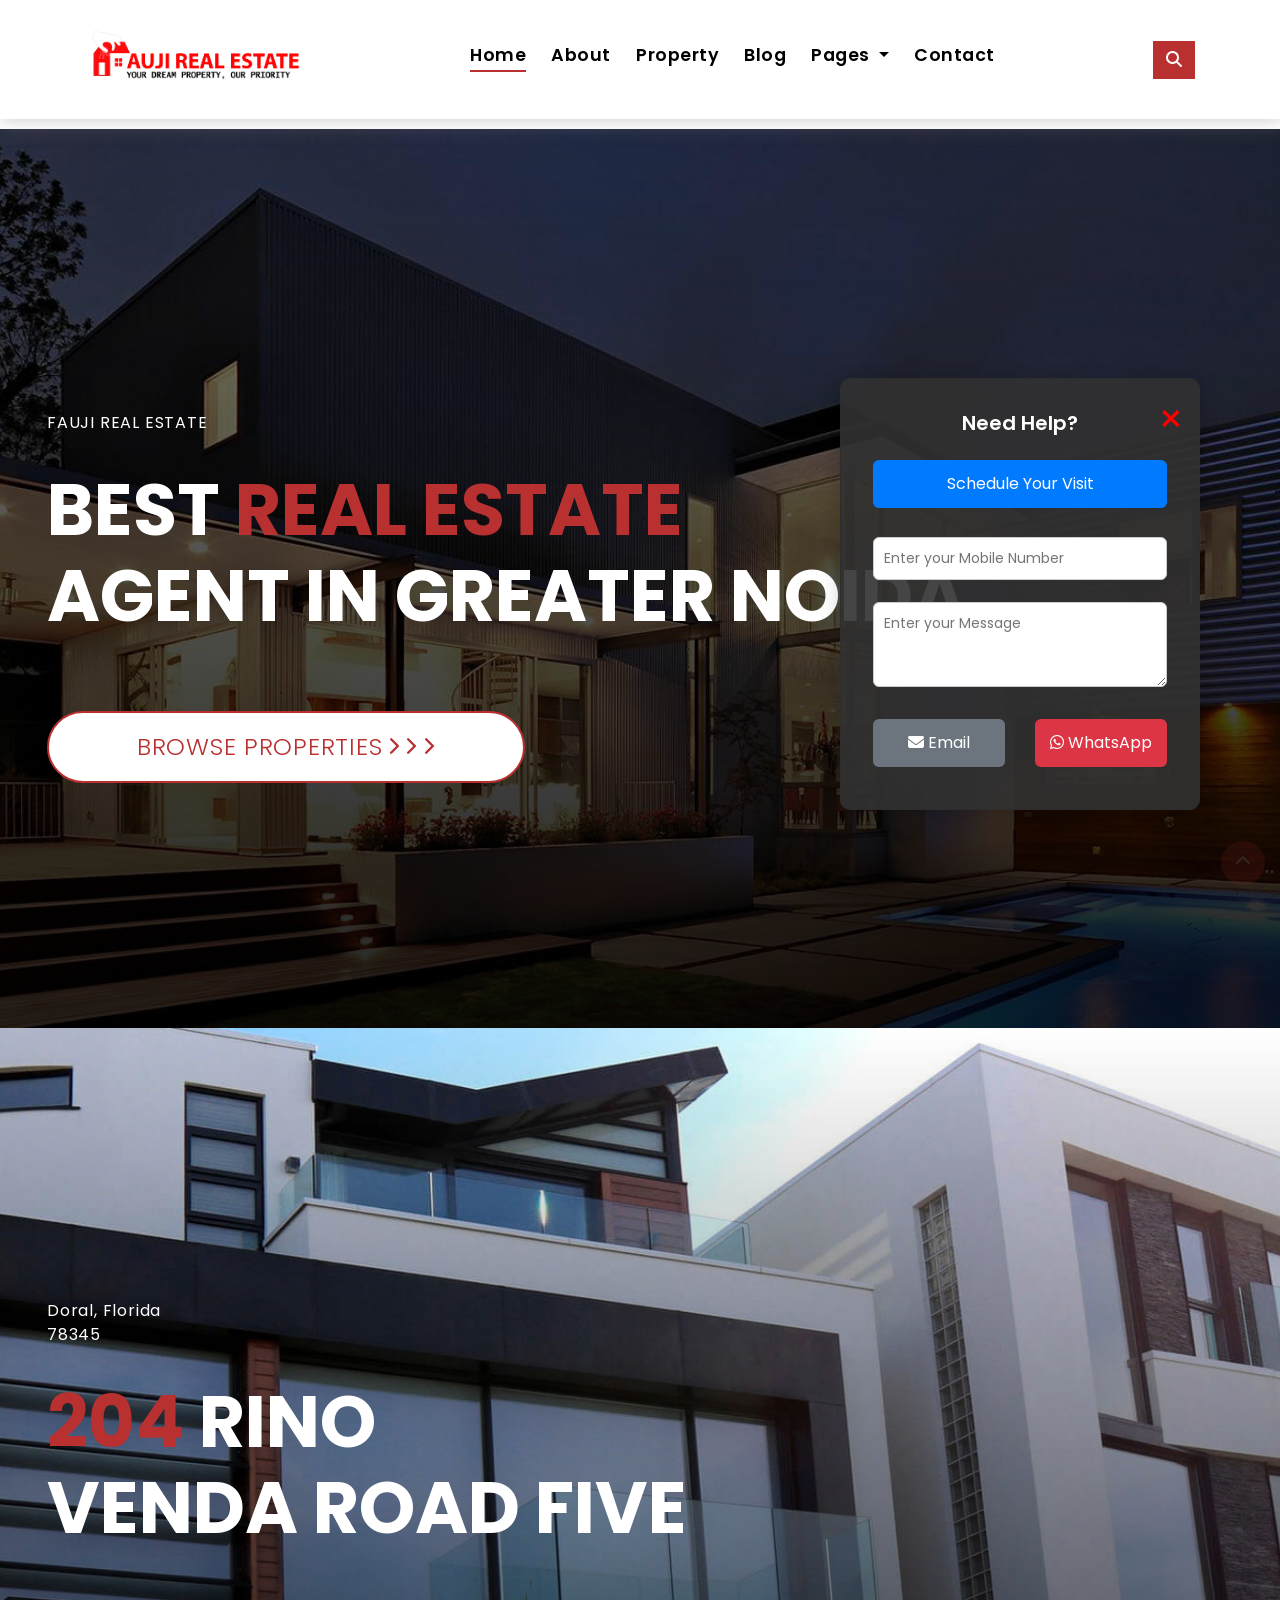
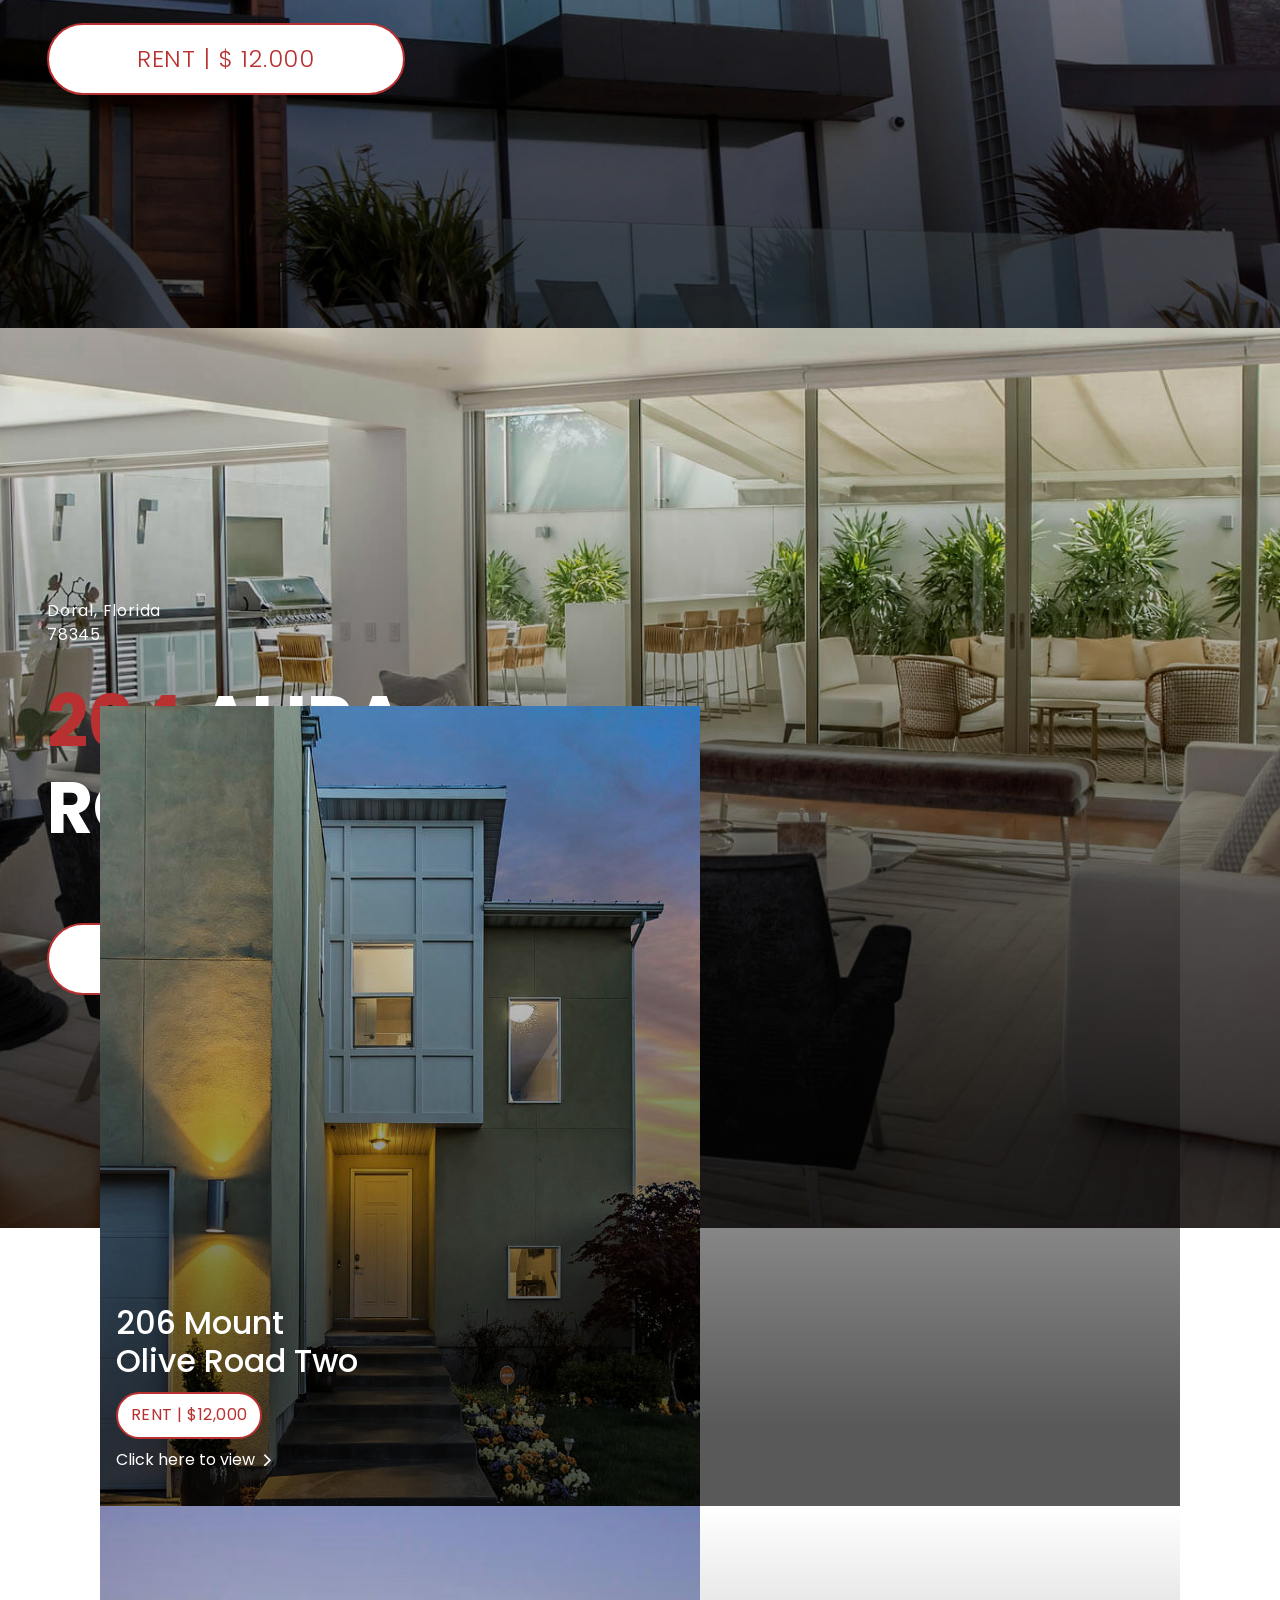
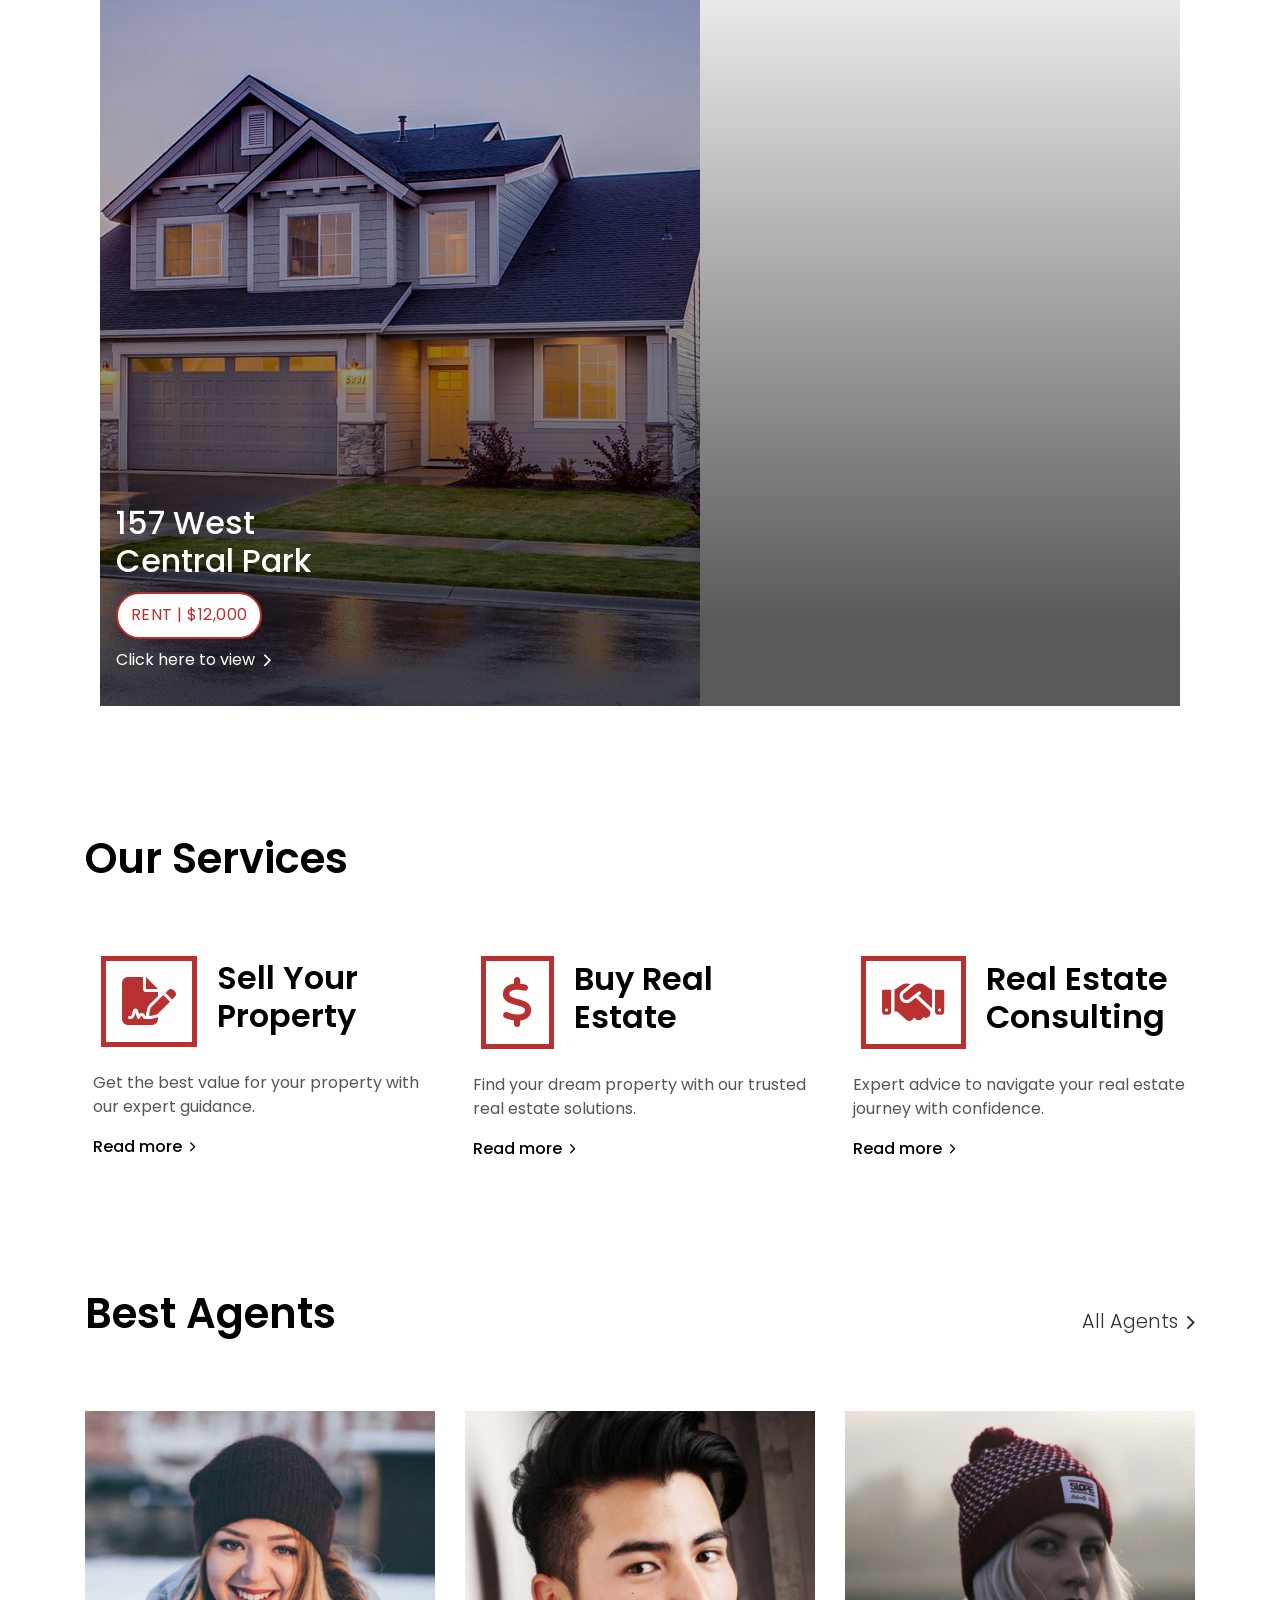
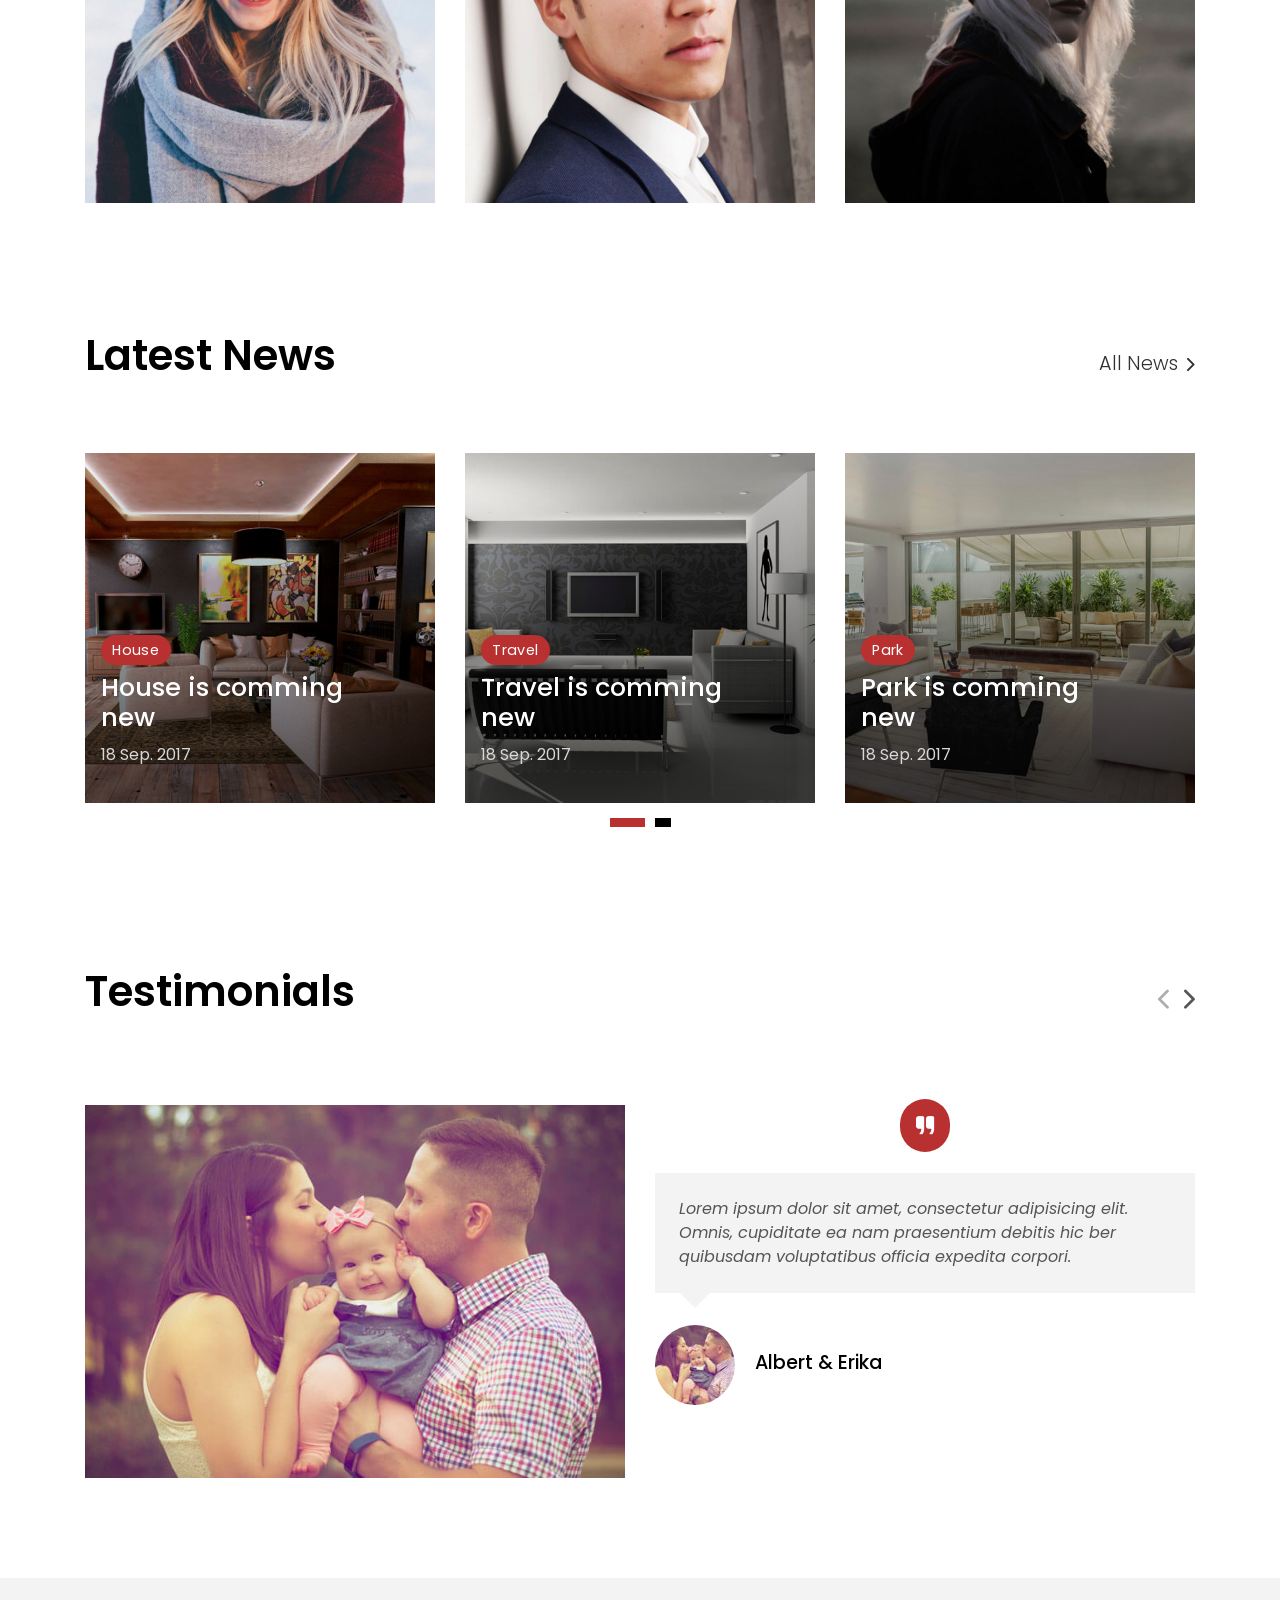
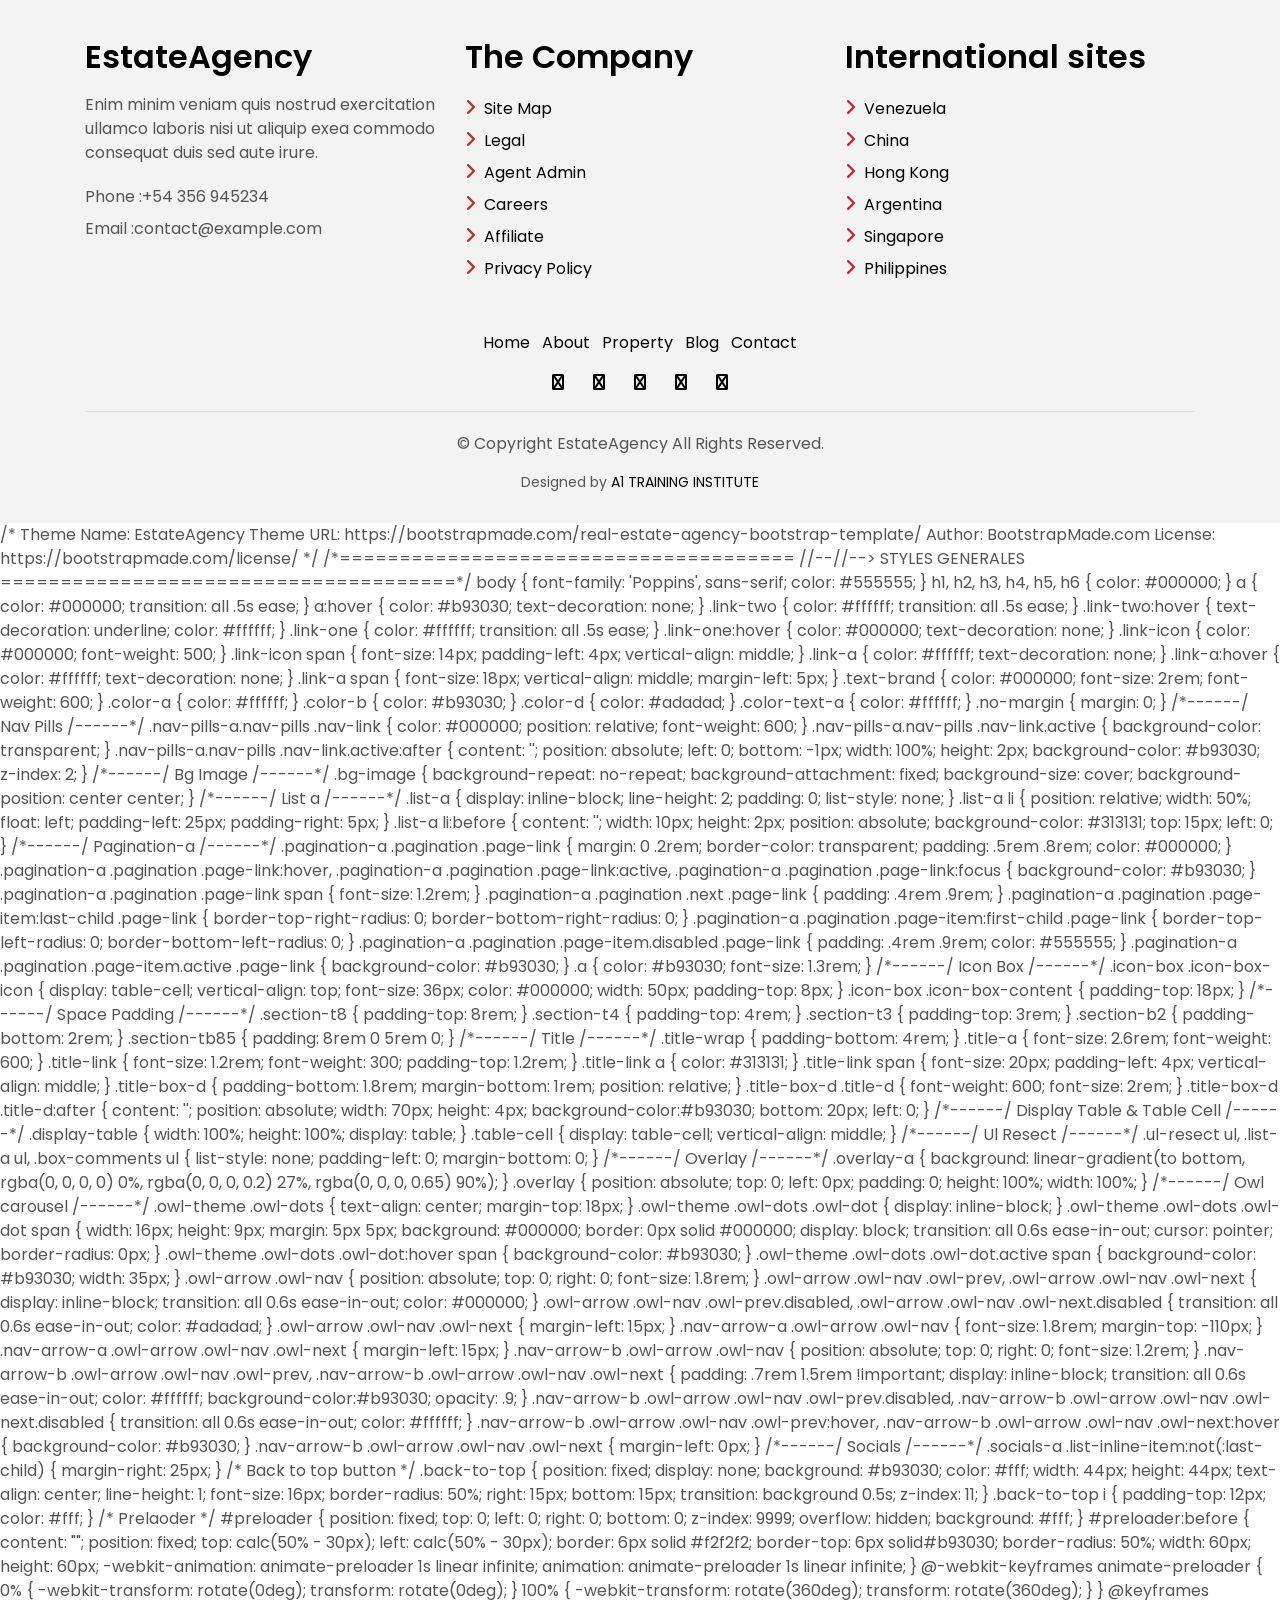
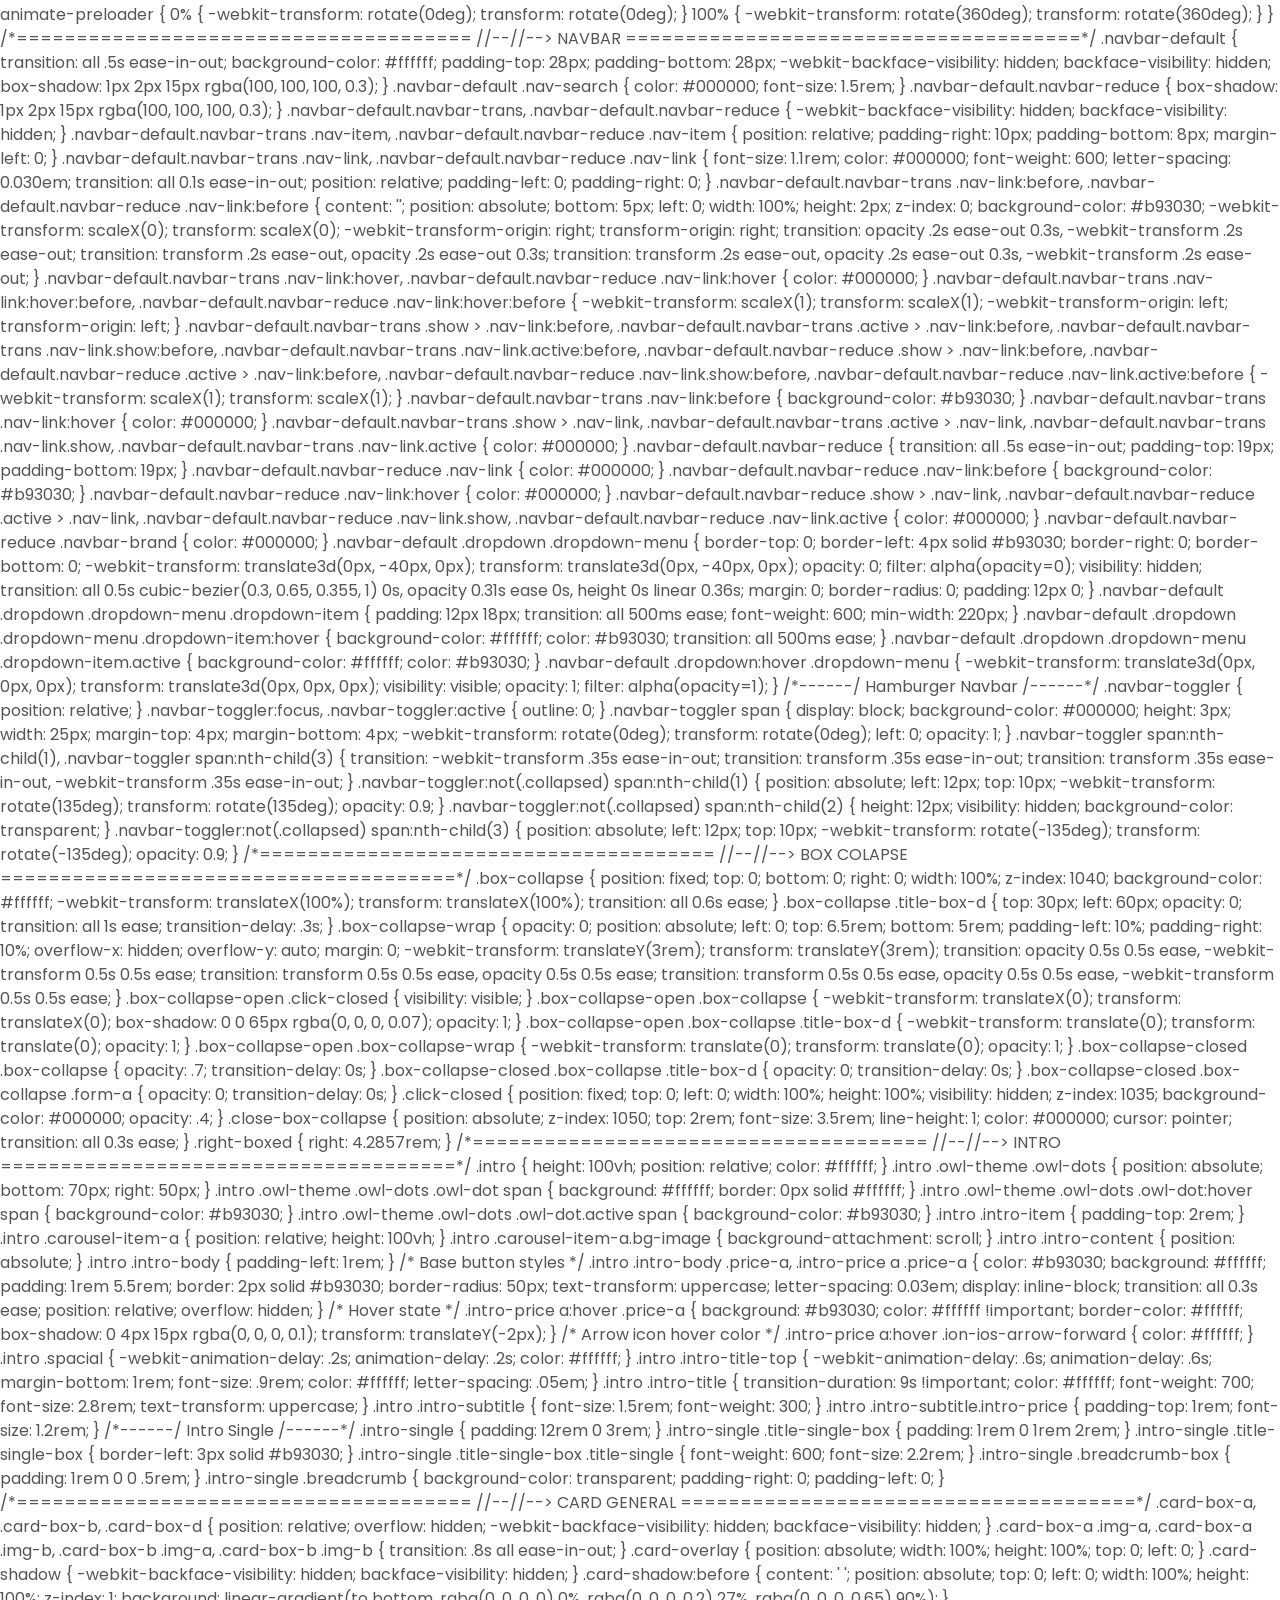
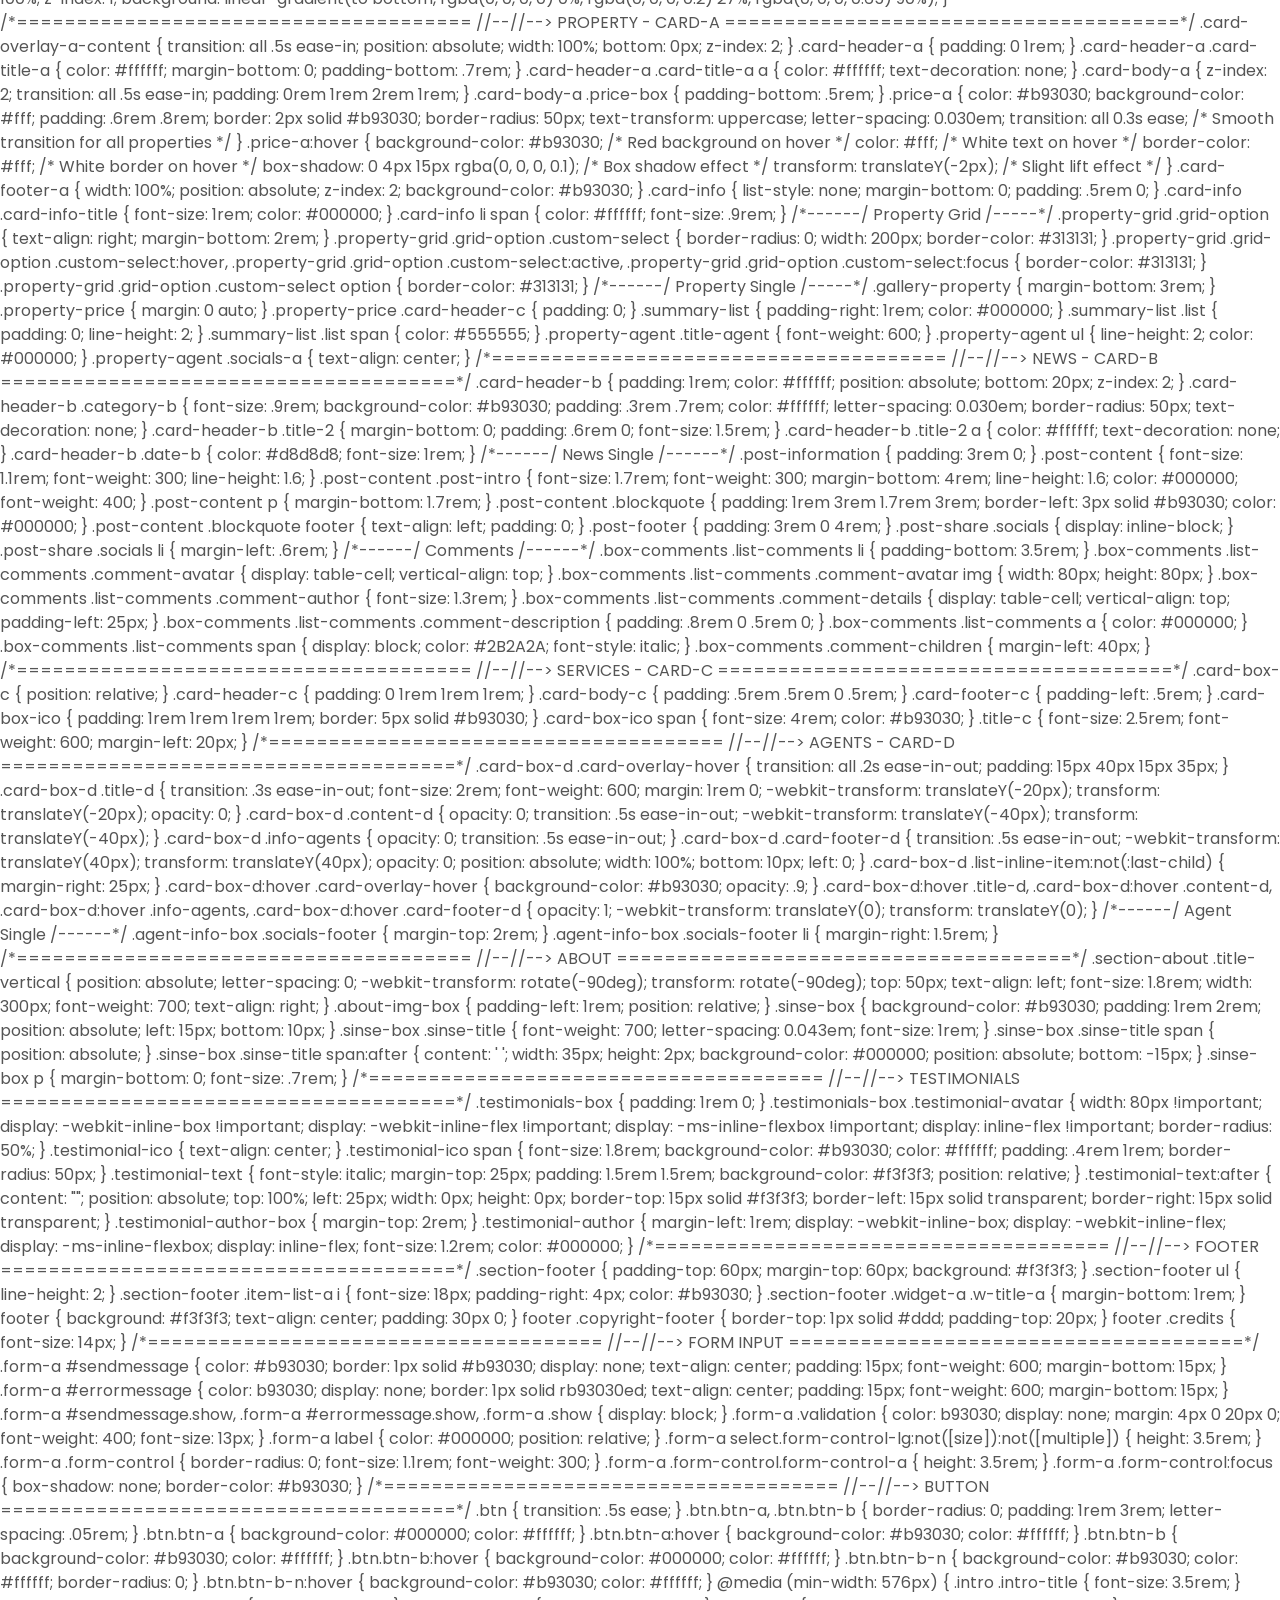
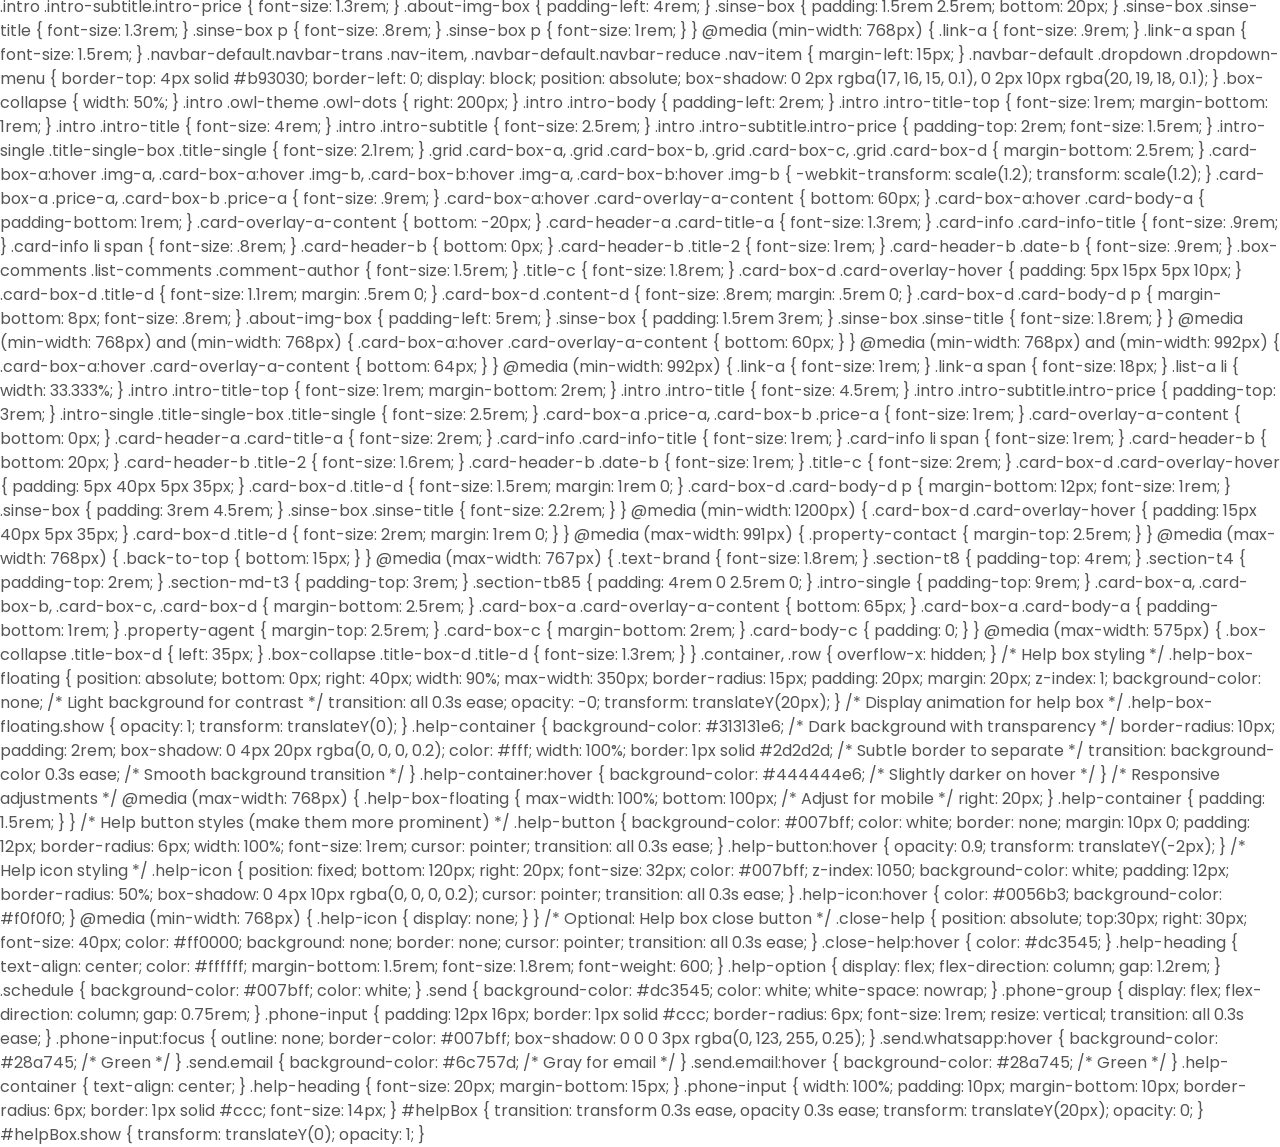
==== commit e2b85565: "code" ====
--- a/test3.html
+++ b/test3.html
@@ -144,7 +144,7 @@
         <span></span>
       </button>
       <!-- <a class="navbar-brand text-brand" href="index.html">Estate<span class="color-b">Agency</span></a> -->
-      <img src="img/logo.png" alt="" width="20%">
+      <img src="img/logo.png" alt="" width="20%" max-width="50%" class="navbar-brand text-brand">
       <button type="button" class="btn btn-link nav-search navbar-toggle-box-collapse d-md-none" data-toggle="collapse"
         data-target="#navbarTogglerDemo01" aria-expanded="false">
         <span class="fa fa-search" aria-hidden="true"></span>
